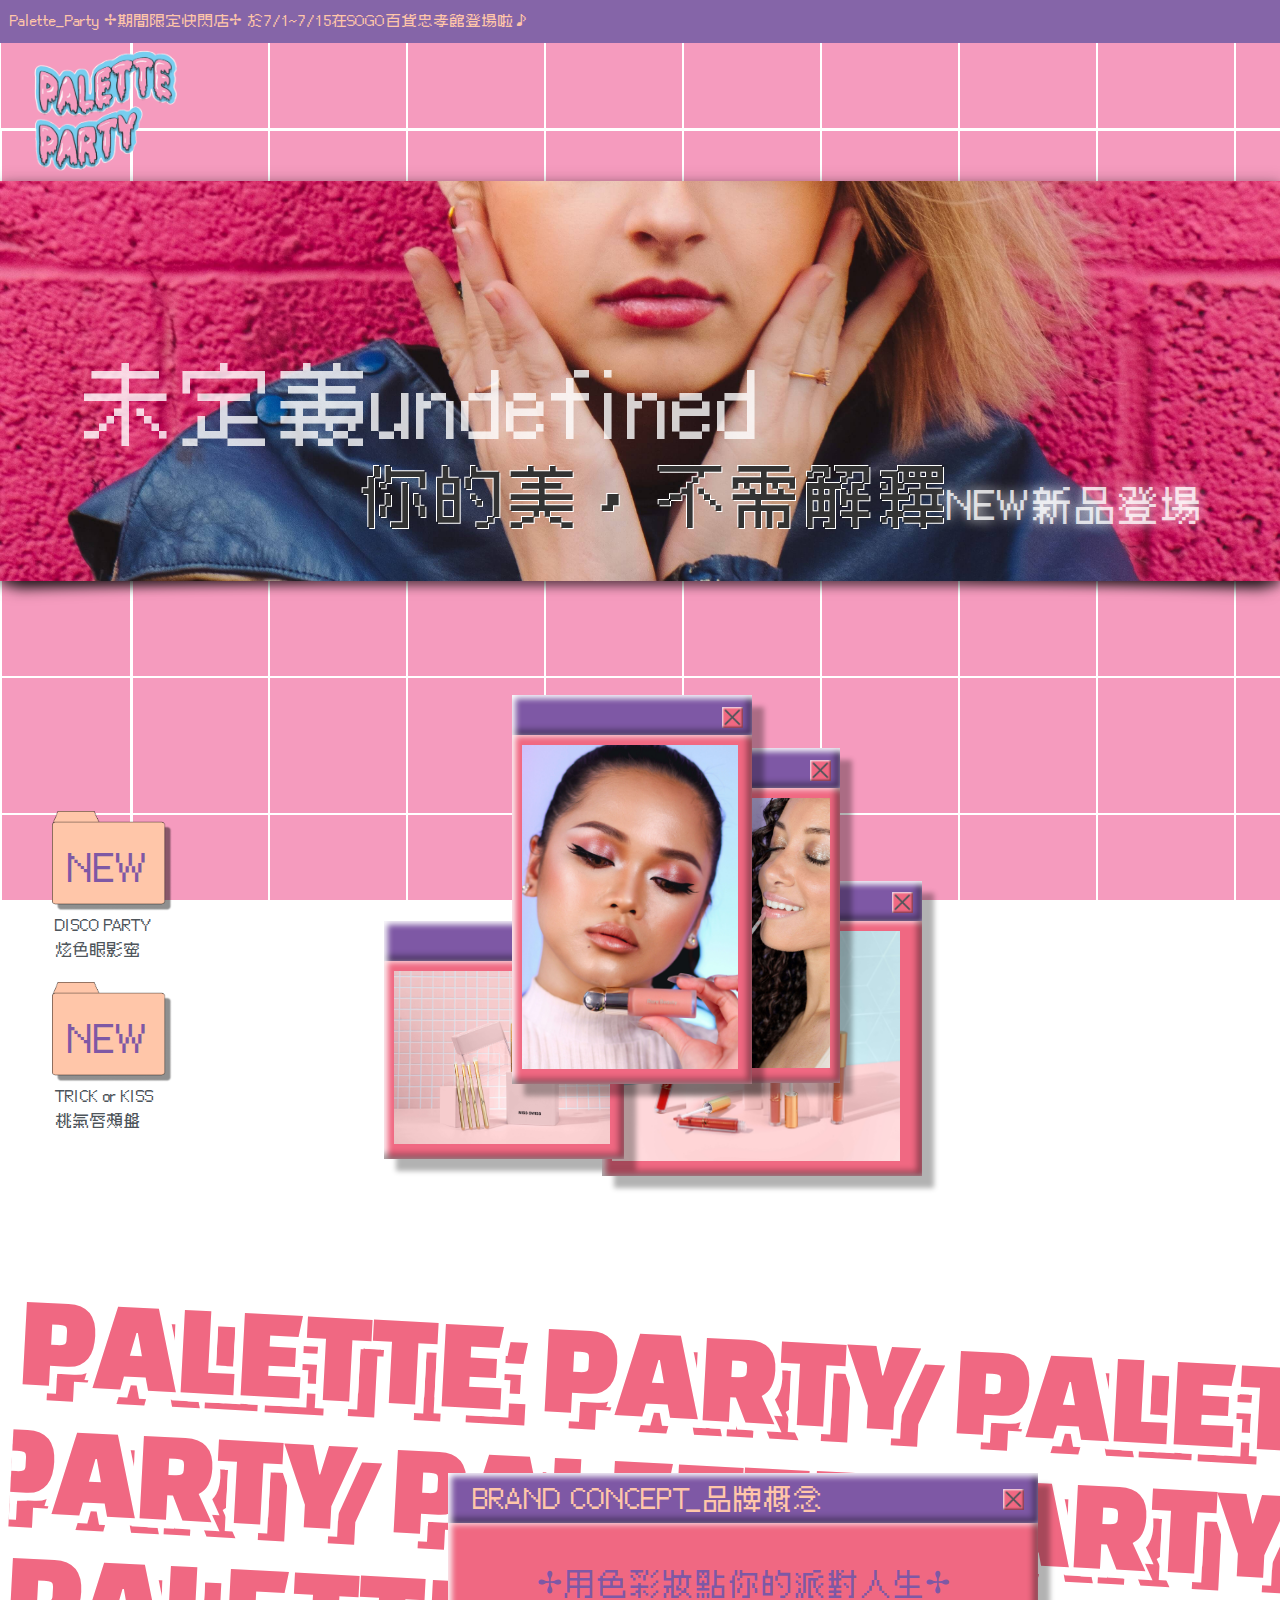
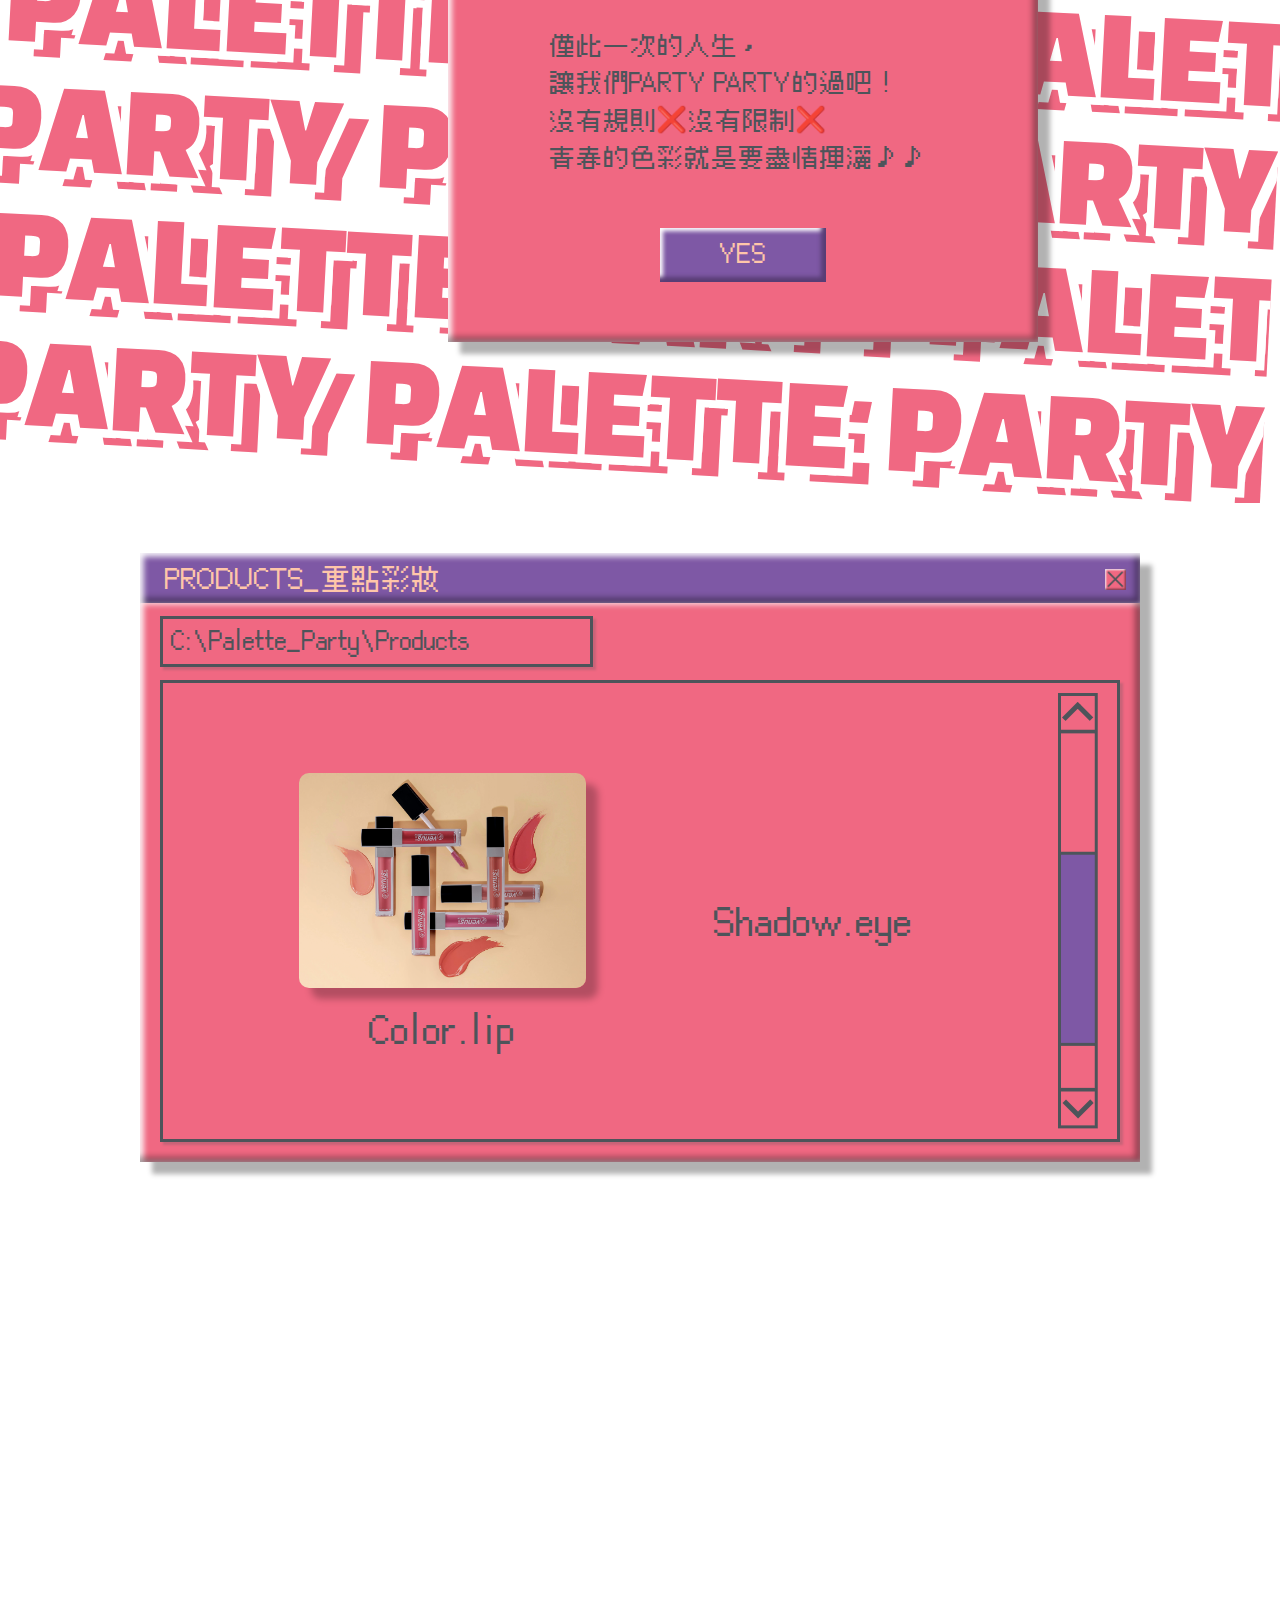
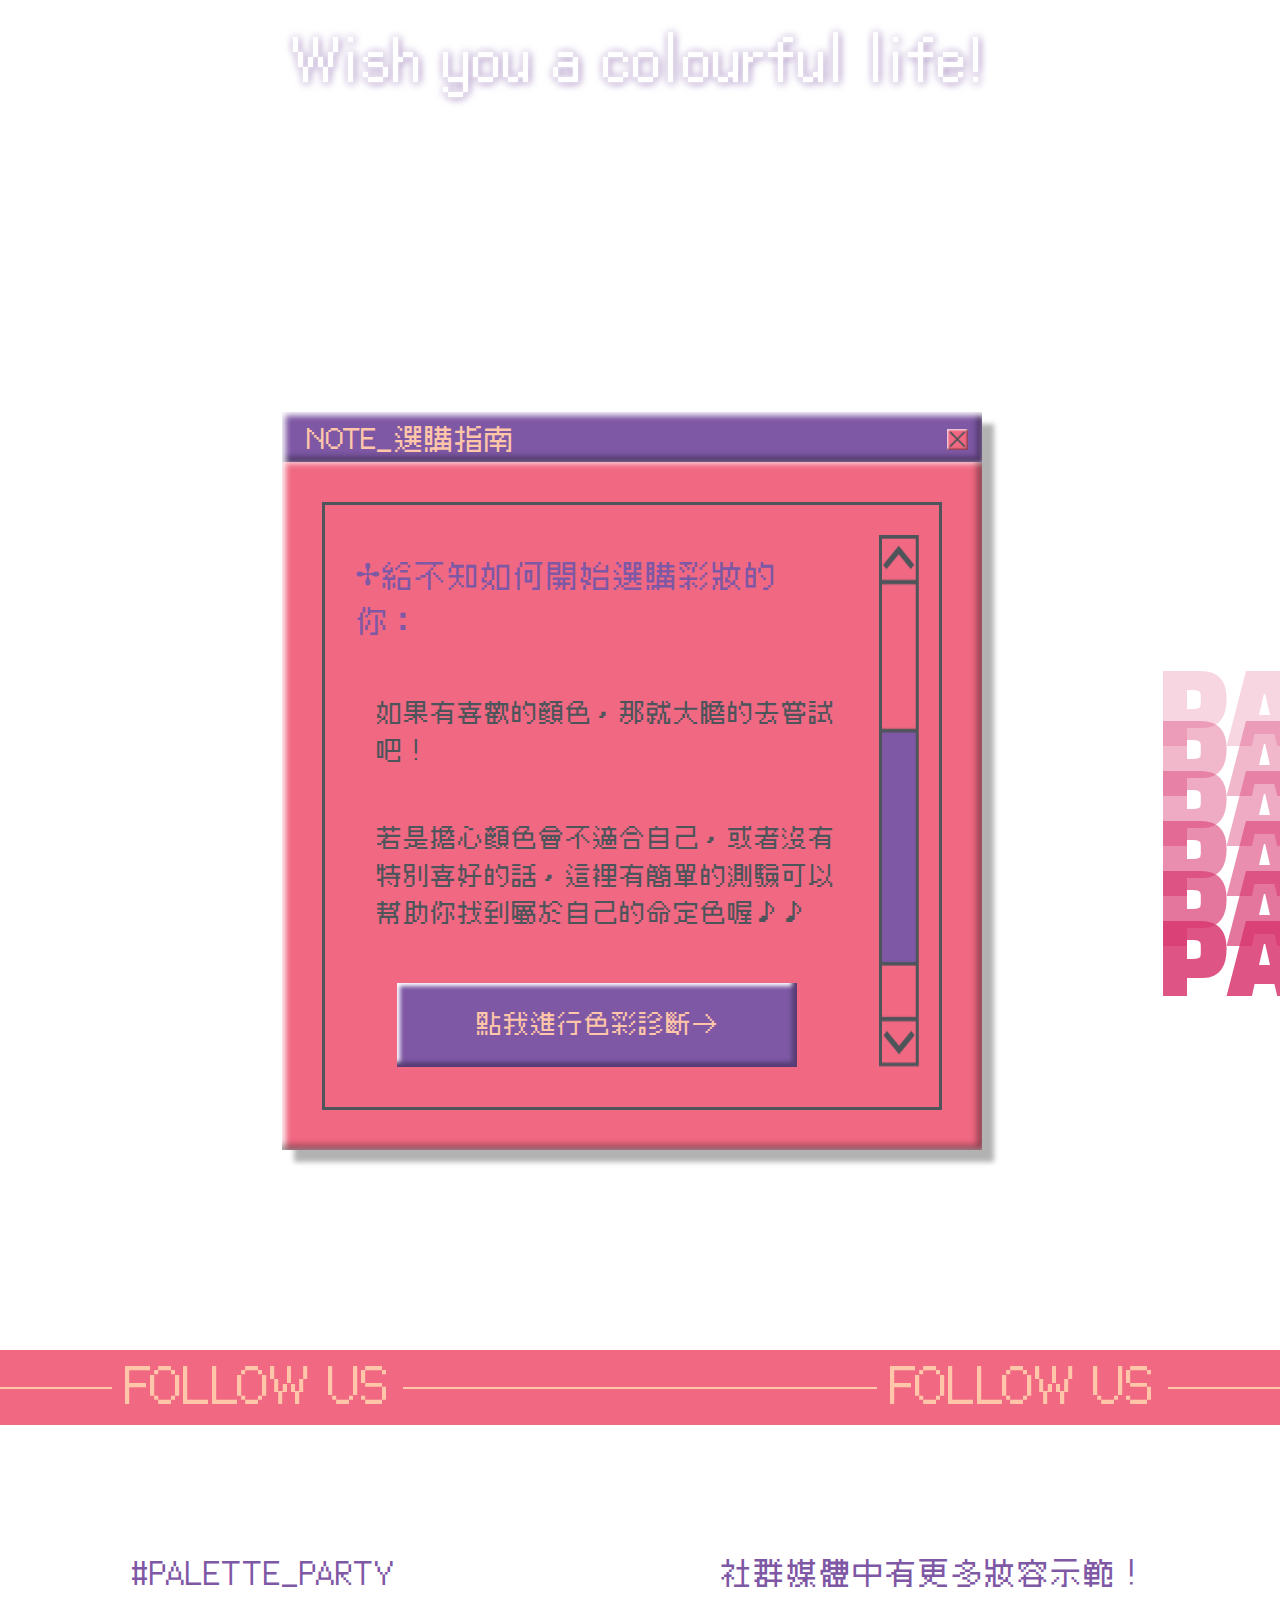
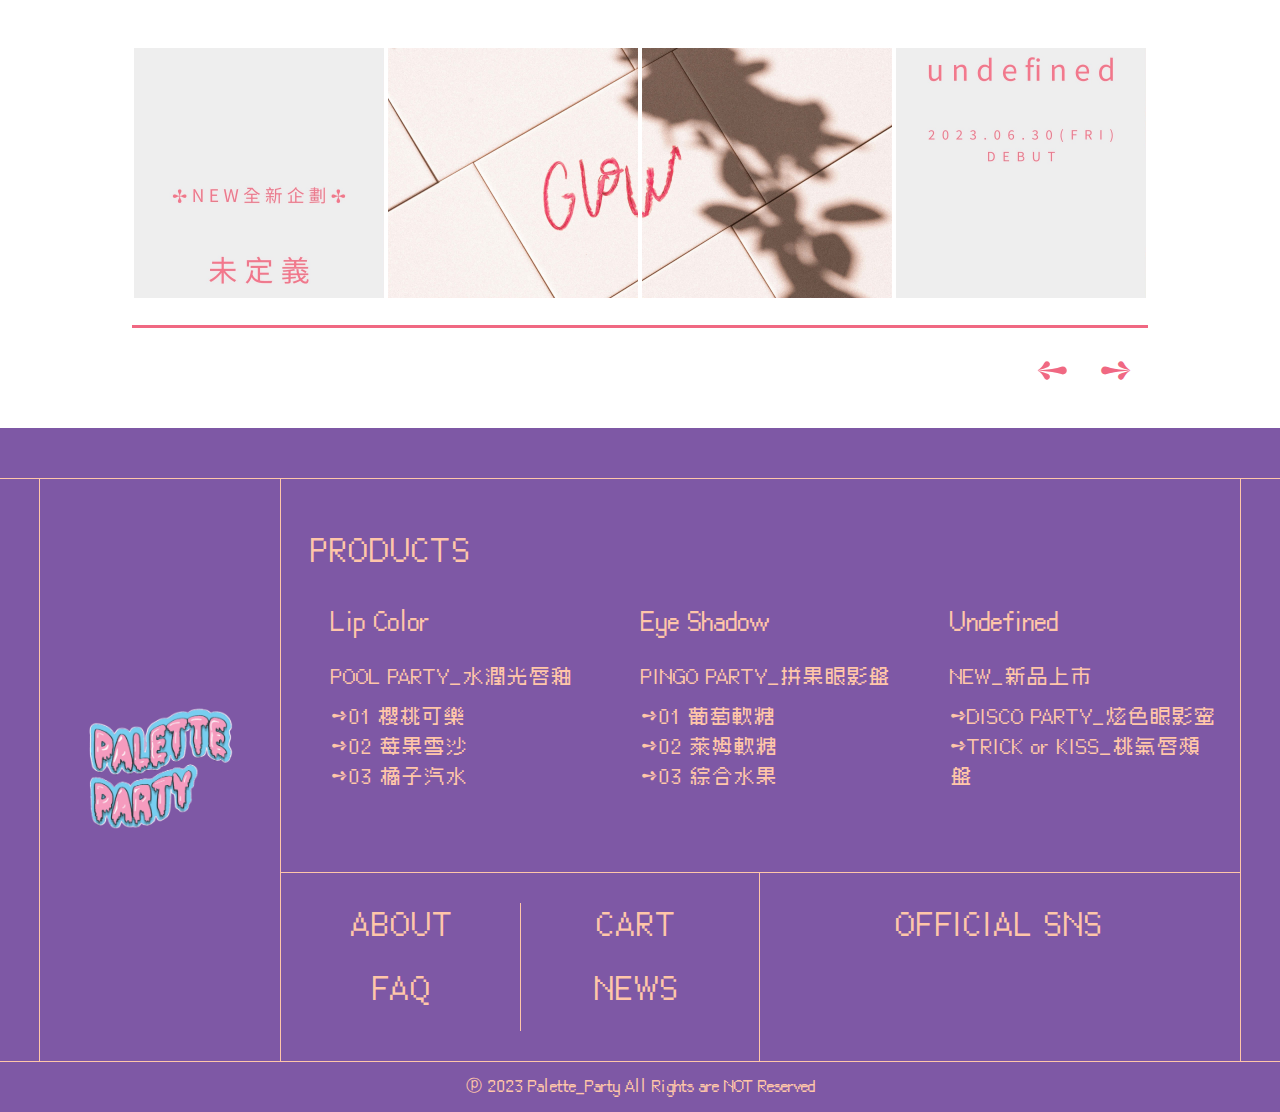
==== index.html @ 434a5155 "再來乙赤" ====
<!DOCTYPE html>
<html lang="en">

<head>
    <meta charset="UTF-8">
    <meta http-equiv="X-UA-Compatible" content="IE=edge">
    <meta name="viewport" content="width=device-width, initial-scale=1.0">
    <title>✢ Palette_Party ✢ Wish you a colourful life!</title>
    <link rel="stylesheet" href="CSS/index.css">
    <link rel="stylesheet" href="https://cdnjs.cloudflare.com/ajax/libs/font-awesome/6.3.0/css/all.min.css"
        integrity="sha512-SzlrxWUlpfuzQ+pcUCosxcglQRNAq/DZjVsC0lE40xsADsfeQoEypE+enwcOiGjk/bSuGGKHEyjSoQ1zVisanQ=="
        crossorigin="anonymous" referrerpolicy="no-referrer" />
    <link rel="preconnect" href="https://fonts.googleapis.com">
    <link rel="preconnect" href="https://fonts.gstatic.com" crossorigin>
    <link href="https://fonts.googleapis.com/css2?family=Black+Han+Sans&display=swap" rel="stylesheet">
    <link rel="icon" href="favicon.ico" type="image/x-icon"/>
    <link rel="shortcut icon" href="favicon.ico" type="image/x-icon"/>        
</head>

<body>
<!---------------------天----------------------> 
    <a href="news.html" class="ticker">Palette_Party ✢期間限定快閃店✢ 於7/1~7/15在SOGO百貨忠孝館登場啦♪</a>
    <header>
        <div>
            <a href="index.html"><img src="IMG/LOGO.png" alt=""></a>
            <ul>
                <li><a href="login.html"><i class="fa-solid fa-user"></i></a></li>
                <li><a href="cart.html"><i class="fa-solid fa-cart-shopping"></i></a></li>
                <li><a href="menu.html"><i class="fa-solid fa-bars"></i></a></li>
            </ul>
        </div>
    </header>
<!---------------------廣告BAR----------------------> 
    <div class="kv">
        <div class="bar">
            <h6>未定義undefined</h6>
            <h5>你的美，不需解釋</h5>
            <h4>NEW新品登場</h4>
        </div>
    </div>
<!---------------------新品互動----------------------> 
    <div class="newwindow">
        <ul>
            <li class="one" >
                <div class="up">
                    <img src="IMG/close.jpg" alt="">
                </div>
                <div class="down">
                    <img src="IMG/wind1.jpg" alt="">
                </div>
            </li>
            <li class="two" >
                <div class="up">
                    <img src="IMG/close.jpg" alt="">
                </div>
                <div class="down">
                    <img src="IMG/wind2.jpg" alt="">
                </div>
            </li>
            <li class="three" >
                <div class="up">
                    <img src="IMG/close.jpg" alt="">
                </div>
                <div class="down">
                    <img src="IMG/wind3.jpg" alt="">
                </div>
            </li>
            <li class="four">
                <div class="up">
                    <img src="IMG/close.jpg" alt="">
                </div>
                <div class="down">
                    <img src="IMG/wind4.jpg" alt="">
                </div>
            </li>
        </ul>
        <div class="filewrap">
            <div class="newfile newfile1">
                <li class="six">
                    <div class="up">
                        <img src="IMG/close.jpg" alt="">
                        <h1>做整條街最靚的仔！</h1>
                    </div>
                    <div class="down">
                        <img src="IMG/2way.jpg" alt="">
                    </div>
                </li>    
                <a href="#">
                    <h4>NEW</h4>
                    <p>DISCO PARTY <br>炫色眼影蜜</p>
                </a>
            </div>
            <div class="newfile newfile2">
                <li class="five">
                    <div class="up">
                        <img src="IMG/close.jpg" alt="">
                        <h1>不吻我，就搗蛋♡</h1>
                    </div>
                    <div class="down">
                        <img src="IMG/cheek.jpg" alt="">
                    </div>
                </li>    
                <a href="#">
                    <h4>NEW</h4>
                    <p>TRICK or KISS  <br>桃氣唇頰盤</p>
                </a>
            </div>
        </div>
    </div>
<!---------------------品牌概念----------------------> 
    <div class="conceptwrap" id="concept">
        <div class="concept" >
            <div class="up">
                <img src="IMG/close.jpg" alt="">
                <h1>BRAND CONCEPT_品牌概念</h1>
            </div>
            <div class="down">
                <h2>✢用色彩妝點你的派對人生✢</h2>
                <p>僅此一次的人生，<br>讓我們PARTY PARTY的過吧！<br>沒有規則❌沒有限制❌<br>青春的色彩就是要盡情揮灑♪♪</p>
                <a class="btnlink" href="#products">YES</a>
            </div>
        </div>
        <div class="ppbackwrap">
            <div class="ppback">
                <h3 class="line1">PALETTE PARTY PALETTE PARTY PALETTE PARTY PALETTE PARTY PALETTE PARTY</h3>
                <h3 class="line2">PALETTE PARTY PALETTE PARTY PALETTE PARTY PALETTE PARTY PALETTE PARTY</h3>
                <h3 class="line3">PALETTE PARTY PALETTE PARTY PALETTE PARTY PALETTE PARTY PALETTE PARTY</h3>
                <h3 class="line4">PALETTE PARTY PALETTE PARTY PALETTE PARTY PALETTE PARTY PALETTE PARTY</h3>
                <h3 class="line5">PALETTE PARTY PALETTE PARTY PALETTE PARTY PALETTE PARTY PALETTE PARTY</h3>
                <h3 class="line6">PALETTE PARTY PALETTE PARTY PALETTE PARTY PALETTE PARTY PALETTE PARTY</h3>
            </div>
        </div>
    </div>
<!---------------------產品----------------------> 
    <div class="product" id="products" >
        <div class="up">
            <img src="IMG/close.jpg" alt="">
            <h1>PRODUCTS_重點彩妝</h1>
        </div>
        <div class="down">
            <span>C:\Palette_Party\Products</span>
            <div>
                <ul>
                    <a href="#">
                        <li>
                            <img src="IMG/lipcolor.jpg" alt="">
                            <p>Color.lip</p>
                        </li>
                    </a>
                    <a href="#">
                        <li>
                        <img src="IMG/eyeshadow.jpg" alt="">
                        <p>Shadow.eye</p>
                        </li>
                    </a>
                </ul>
                <img src="IMG/scroll.png" alt="">
            </div>
        </div>
    </div>
    <div class="viewwrap">
        <div class="view window">
            <div class="up">
                <img src="IMG/close.jpg" alt="">
            </div>
            <div class="down">
                <i class="fa-solid fa-triangle-exclamation"></i>
                <h2>View more?</h2>
                <div>
                    <a class="btnlink" href="#">YES</a>
                    <a class="btnlink" href="#">YES</a>
                </div>
            </div>
        </div>
    </div>
<!---------------------膚色診斷----------------------> 
    <div class="diagnosis">
        <section>Wish you a colourful life!</section>
        <div class="window">
            <div class="up">
                <img src="IMG/close.jpg" alt="">
                <h1> NOTE_選購指南</h1>
            </div>
            <div class="down">
                <div class="diawrap">
                    <div>
                        <h2>✢給不知如何開始選購彩妝的你：</h2>
                        <p>如果有喜歡的顏色，那就大膽的去嘗試吧！</p>
                        <p>若是擔心顏色會不適合自己，或者沒有特別喜好的話，這裡有簡單的測驗可以幫助你找到屬於自己的命定色喔♪♪</p>
                        <a class="btnlink" href="#">點我進行色彩診斷→</a>
                    </div>
                    <img src="IMG/scroll.png" alt="">
                </div>
            </div>
        </div>
    </div>
<!---------------------社群媒體----------------------> 
    <div class="follow">
        <span>FOLLOW US</span>
        <span>
            <a href="#"><i class="fa-brands fa-square-facebook"></i></a>
            <a href="#" target="ig"><i class="fa-brands fa-instagram"></i></a>
            <a href="#"><i class="fa-brands fa-youtube"></i></a>
        </span>
        <span>FOLLOW US</span>
    </div>
    <div class="ins">
        <h2>#PALETTE_PARTY</h2>
        <h2>社群媒體中有更多妝容示範！</h2>
        <ul class="insp">
            <li><i class="fa-brands fa-instagram"></i><a href="https://www.instagram.com/p/Cp22AdmPhdO/?igshid=YmMyMTA2M2Y=" target="ig"><img src="IMG/6.jpg" alt=""></a></li>
            <li><i class="fa-brands fa-instagram"></i><a href="https://www.instagram.com/p/Cp21_yNPqFT/?utm_source=ig_web_copy_link" target="ig"><img src="IMG/5.jpg" alt=""></a></li>
            <li><i class="fa-brands fa-instagram"></i><a href="#"><img src="IMG/4.jpg" alt=""></a></li>
            <li><i class="fa-brands fa-instagram"></i><a href="#"><img src="IMG/3.jpg" alt=""></a></li>
            <li><i class="fa-brands fa-instagram"></i><a href="#"><img src="IMG/2.jpg" alt=""></a></li>
            <li><i class="fa-brands fa-instagram"></i><a href="#"><img src="IMG/1.jpg" alt=""></a></li>
        </ul>
        <ul class="arrow">
            <li>➺</li>
            <li>➺</li>
        </ul>
    </div>
<!---------------------地----------------------> 
    <footer>
        <div class="footerwrap">
            <div>
                <img src="IMG/LOGO.png" alt="">
            </div>
            <div class="prodlist">
                <h3>PRODUCTS</h3>
                <ul>
                    <li>
                        <h4>Lip Color</h4>
                        <p>POOL PARTY_水潤光唇釉</p>
                        <a href="#">➺01 櫻桃可樂</a>
                        <a href="#">➺02 莓果雪沙</a>                             
                        <a href="#">➺03 橘子汽水</a>
                    </li>
                    <li>
                        <h4>Eye Shadow</h4>
                        <p>PINGO PARTY_拼果眼影盤</p>
                        <a href="#">➺01 葡萄軟糖</a>
                        <a href="#">➺02 萊姆軟糖</a>                             
                        <a href="#">➺03 綜合水果</a>
                    </li>
                    <li>
                        <h4>Undefined</h4>
                        <p>NEW_新品上市</p>
                        <a href="#">➺DISCO PARTY_炫色眼影蜜</a>
                        <a href="#">➺TRICK or KISS_桃氣唇頰盤</a>                             
                    </li>
                </ul>
            </div>
            <div class="page">
                <h3><a href="#concept">ABOUT</a></h3>
                <h3><a href="cart.html">CART</a></h3>
                <h3><a href="faq.html">FAQ</a></h3>
                <h3><a href="news.html">NEWS</a></h3>        
            </div>
            <div class="snslist">
                <h3>OFFICIAL SNS</h3>
                <ul>
                    <li><a href="#"><i class="fa-brands fa-square-facebook"></i></a></li>
                    <li><a href="https://www.instagram.com/palette._.party._.official/" target="ig"><li><i class="fa-brands fa-instagram"></i></a></li>
                    <li><a href="#"><li><i class="fa-brands fa-youtube"></i></a></li>
                </ul>
            </div>
        </div>
    </footer>
    <div class="copyright">
        ⓟ 2023 Palette_Party All Rights are NOT Reserved
    </div>

</body>

</html>
---- CSS/index.css ----
@import url(reset.css);
@import url(global.css);

/* ----------------------廣告BAR-------------------- */
.kv{
    margin-bottom: 100px;
}

.kv .bar{
    max-width: 1400px;
    margin: 0 auto;
    background-image: url(../IMG/kvbar.jpg);
    background-size: cover;
    background-position: center center;
    padding: 200px 0;
    position: relative;
    box-shadow: 0 5px 10px rgba(0, 0, 0, 0.551),1px 0 15px rgba(0, 0, 0, 0.203);
}

.kv .bar:before, .kv .bar:after{
    z-index: -1;
    position: absolute;
    content: "";
    bottom: 15px;
    left: 10px;
    width: 50%;
    top: 80%;
    max-width:300px;
    background: rgba(0, 0, 0, 0.55);
    -webkit-box-shadow: 0 15px 15px rgba(0, 0, 0, 0.532);
    -moz-box-shadow: 0 15px 15px rgba(0, 0, 0, 0.593);
    box-shadow: 0 15px 15px rgba(0, 0, 0, 0.615);
    -webkit-transform: rotate(-3deg);
    -moz-transform: rotate(-3deg);
    -o-transform: rotate(-3deg);
    -ms-transform: rotate(-3deg);
    transform: rotate(-3deg);
}

.kv .bar:after{
    -webkit-transform: rotate(3deg);
    -moz-transform: rotate(3deg);
    -o-transform: rotate(3deg);
    -ms-transform: rotate(3deg);
    transform: rotate(3deg);
    right: 10px;
    left: auto;
}


.kv h6{
    font-size: 90px;
    color: rgba(255, 255, 255, 0.8);
    position: absolute;
    top: 40%;
    left: 6%;
    animation: in;
    animation-duration:2s;

}

@keyframes in{
    from{
        left: -6%;
        opacity: 0;
    }
    to{
    left: 6%;
    opacity: 1;
    }
}

.kv h5{
    font-size: 68px;
    color: rgba(0, 0, 0, 0.8);
    position: absolute;
    top: 67%;
    left: 51%;
    transform: translateX(-50%);
    animation: show;
    animation-duration: 2.5s;
    text-shadow: 1px 1px 0 white, -1px -1px 0 white;
}

@keyframes show{
    0%{
        opacity: 0;
    }
    99%{
        opacity: 0;
    }
    100%{
        opacity: 1;
    }
}

.kv h4{
    font-size: 40px;
    color: rgba(255, 255, 255, 0.8);
    text-shadow: 0 0 0.3em #fff;
    position: absolute;
    left: 74%;
    top: 74%;
    animation: in2;
    animation-duration: 2s;
}

@keyframes in2{
    from{
        left: 79%;
        opacity: 0;
    }
    to{
        left: 74%;
        opacity: 1;
    }
}

/* .kv h6::before{
    content: '';
    height: 1px;
    top: 50%;
    left: -60%;
    position: absolute;
    background: white;
    width: 60%;
}

.kv h4::after{
    content: '';
    height: 1px;
    top: 50%;
    position: absolute;
    background: white;
    width: 160%;
} */

/* ----------------------新品互動-------------------- */

.newwindow ul{
    /* background-color: #fff; */
    position: relative;
    padding: 40px;
    width: 1200px;
    margin: 0 auto;

}

.newwindow li{
    width: 240px;
    /* box-shadow: inset 3px 3px 4px white;
    box-shadow: inset -5px -5px 4px #7E58A5; */
    box-shadow: 12px 12px 5px rgba(0, 0, 0, 0.3);

}


.up{
    background-color: #7E58A5;
    display: flex;
    flex-direction: row-reverse;
    justify-content: space-between;
    box-shadow: inset 3px 3px 6px white ,inset 3px 3px 6px rgba(255, 255, 255, 0.194) ,inset -5px -5px 6px rgba(0, 0, 0, 0.4);
    height: 30px;
}

.up img {
    height: 70%;
    margin-top: 4px;
    margin-right: 4px;
}

.down{
    background-color:#F06882 ;
    box-shadow: inset 3px 3px 6px rgba(255, 255, 255, 0.194) ,inset -5px -5px 6px rgba(0, 0, 0, 0.4),inset 3px 0 6px white;
}

.down img{
    width: 90%;
    margin: 10px;
}

.newwindow ul .one{
    position: absolute;
    top: 18%;
    left: 40%;
    z-index: 4;
}

.newwindow ul .two{
    width: 200px;
    position: absolute;
    top: 84%;
    left: 50%;
    z-index: 3;
}

.newwindow ul .three{
    position: absolute;
    top: 300%;
    left: 30%;
    z-index: 2;
}


.newwindow ul .four{
    width: 320px;
    position: absolute;
    top: 250%;
    left: 47%;
    z-index: 1;
}    

.newwindow ul .five{
    width: 320px;
    position: absolute;
    top: 324%;
    left: 30%;
    z-index: 6;
    display: none;

}

.filewrap{
    display: flex;
    flex-direction: column;
    align-items: flex-start;
    width: 1200px;
    margin: 50px auto;
    /* background-color: #fff; */
}

.newfile p{
    font-size: 16px;
    color: #4D545A;
    margin-left: 15px;
}

.newfile a{
    text-decoration: none;
}

.newfile h4{
    background-image: url(../IMG/file.png);
    background-size:120px 100px;
    background-repeat: no-repeat;
    padding: 30px;
    padding-left: 16px;
    padding-bottom:  16px;
    font-size: 38px;
    margin-left: 12px;
    color: #7E58A5;
    text-align: left;
}

.newfile:hover{
    transform:scale(1.05);
    border: #583D74 3px dashed;
}

.newfile{
    position: relative;
    z-index: 1;
    margin-bottom: 20px;
}


.newfile1 .six{
    width: 200px;
    text-align: center;
    list-style: none;
    position: absolute;
    top: 0%;
    left: 380%;
    transition: .7s;
    opacity: 0;
}

.newfile1:hover .six{
    opacity: 1;
    width: 500px;
    font-size: 25px;
    top: -52%;
    left: 232%;
}

.newfile:hover{
    z-index: 6;
}

.newfile2 .five{
    width: 200px;
    text-align: center;
    list-style: none;
    position: absolute;
    top: -107%;
    left: 380%;
    transition: .7s;
    opacity: 0;
}

.newfile2:hover .five{
    opacity: 1;
    width: 500px;
    top: -152%;
    left: 233%;
    font-size: 25px;

}

.newfile .up h1{
    color: #FFC6A9;
    font-size: 20px;
    margin-left: 15px;
    margin-top: 5px;
}

/* ----------------------品牌概念-------------------- */

.ppbackwrap{
    overflow: hidden;
}

.ppback{
    padding: 400px;
    margin-top: 100px;
    position: relative;
    font-size: 110px;
    letter-spacing: 12%;
    font-family: 'Black Han Sans', sans-serif;
    white-space: nowrap;
    overflow: hidden;
    color: #F06882;
    text-shadow: 8px 8px 0 white, -8px -8px 0 white, -8px 8px 0 white, 8px -8px 0 white,25px 15px 0 #F06882;
    transform:rotate(3deg)
}

.ppback h3:nth-child(odd){
    position: absolute;
    left: 0%;
    animation: rightTOleft;
    animation-duration: 37s;
    animation-iteration-count: infinite;
    animation-timing-function: linear;
}

@keyframes rightTOleft{
    from{
        left: 0%;
    }
    to{
        left: -100%;
    }
}

.ppback h3:nth-child(even){
    position: absolute;
    right: 0%;
    animation: leftTOright;
    animation-duration: 37s;
    animation-iteration-count: infinite;
    animation-timing-function: linear;
}

@keyframes leftTOright{
    from{
        right: 0%;
    }
    to{
        right: -100%;
    }
} 

.ppback .line1{position: absolute; top: 0;}
.ppback .line2{position: absolute; top: 16%;}
.ppback .line3{position: absolute; top: 32%;}
.ppback .line4{position: absolute; top: 48%;}
.ppback .line5{position: absolute; top: 64%;}
.ppback .line6{position: absolute; top: 80%;}

.conceptwrap{
    position: relative;
    /* background-color: #ffffff32; */
}

.concept{
    width: 590px;
    position: absolute;
    top: 30%;
    left: 35%;
    box-shadow: 12px 12px 5px rgba(0, 0, 0, 0.3);
    z-index: 6;
}

.concept .up{
    padding: 10px;
}

.concept .down{
    padding: 20px;
    padding-bottom: 60px;
    text-align: center;
}

.concept .down h2{
    font-size: 30px;
    color: #7E58A5;
    margin: 20px 0;
}

.concept .down p{
    font-size: 25px;
    color: #4D545A;
    text-align-last: left;
    margin: 0 80px 50px;
}

html{
    scroll-behavior: smooth;
}

/* ----------------------產品-------------------- */

.product{
    width: 1000px;
    margin: 50px auto;
    box-shadow: 12px 12px 5px rgba(0, 0, 0, 0.3);
}

.product .up{
    padding: 10px;
}

.product span{
    font-size: 25px;
    color: #4D545A;
    border: #4D545A 3px solid;
    box-shadow: #4d545a3c  3px 3px 2px ;
    padding: 8px;
    padding-right: 120px;
}

.product .down{
    padding: 20px;
}
.product .down div{
    display: flex;
    justify-content:space-around;
    border: #4D545A 3px solid;
    box-shadow: #4d545a3c  3px 3px 2px ;
    margin-top: 20px;
}

.product .down ul{
    display: flex;
    justify-content:space-evenly;
    align-items: center;
    width: 90%;
}

.product .down ul li:hover {
    transform:scale(1.05);
    border: #583D74 3px dashed;

}

.product .down div img{
    width: 40px;
}

.product .down ul li img{
    width:287px;
    border-radius: 10px;
    box-shadow: rgba(0, 0, 0, 0.25)  12px 11px 7px ;
}

.product .down ul li p{
    color: #4D545A;
    font-size: 38px;
    text-align: center;
}

.view{
    width: 406px;
    text-align: center;
    position: absolute;
    top: -125px;
    right: 600px;
    animation: jump;
    animation-duration: 1.8s;
    animation-iteration-count: infinite;
    animation-fill-mode:forwards;
    opacity: 0;
}

@keyframes jump{
    from{
        opacity: 0;
    }
    to{
        opacity: 1;
    }
}

.view i{
    color:#FFC6A9;
    font-size: 72px;
}

.view h2{
    font-size: 30px;
}

.view .down{
    padding: 20px;
}

.view .down div{
    display: flex;
}


.view .down a{
    margin: 0 20px;
    transform: scaleY(.9);
}

.viewwrap{
    position: relative;
}

/* ---------------------膚色診斷--------------------- */

.diagnosis section{
    background-image: url(../IMG/visual.jpg);
    background-attachment: fixed;
    width: 1200px;;
    height: 400px;
    margin: 300px auto 150px;
    background-size: contain;
    background-position: center center;
    background-repeat: no-repeat;
    font-size: 60px;
    color: #ffffff;
    text-shadow:0px 0px 5px #ffffff,1px 1px 8px #7E58A5;
    text-align: center;
    line-height: 400px;

    animation: colourful;
    animation-duration: 5s;
    animation-iteration-count: infinite;
    animation-timing-function:step-start
}

@keyframes colourful{
    20%{
        color: #ffffff;
    }
    40%{
        color: #F59BBE;
    }
    60%{
        color: #FFC6A9;
    }
    80%{
        color: #F06882;
    }
    100%{
        color: #7E58A5;
    }
}

.diagnosis .window{
    width: 700px;
    margin-left: 22%;
    position: relative;
}

.diagnosis .window::before{
    content: "PARTY";
    position: absolute;
    font-size: 100px;
    font-family:'Black Han Sans', sans-serif;
    color: #d93971db;
    text-shadow:#d93971b2 0 -50px,#d9397192 0 -100px,#d939716c 0 -150px,#d939715d 0 -200px,#d9397136 0 -250px,#ffffff21 0 -300px;
}

.diagnosis .window::before{
    top:65% ;
    left: 125%;
}

.diagnosis .down{
    padding: 20px;
}

.diagnosis .up{
    padding: 10px;
}

.diagnosis .down h2{
    font-size: 30px;
    color: #7E58A5;
    margin: 50px 30px ;
}

.diagnosis .down p{
    font-size: 25px;
    color: #4D545A;
    text-align-last:left;
    margin: 0 30px 50px 50px;
    display: block;
}


.diagnosis .down img{
    width: 45px;
    padding: 20px 10px 20px 0;
}

.diagnosis .down .diawrap{
    display: flex;
    border: #4D545A 3px solid;
    margin: 20px;
    padding-bottom: 10px;
}

.diagnosis a{
    display: block;
    width: 370px;
    text-align: center;
    margin: 30px auto;
    padding: 15px;
}

/* ---------------------社群媒體--------------------- */

.follow{
    margin: 100px 0;
    margin-top: 200px;
    background-color: #F06882;
    color: #FFC6A9;
    font-size: 50px;
    text-align: center;
    display: flex;
    justify-content: space-around;
    overflow: hidden;
}

.follow span{
    position: relative;
}

.follow span::before,
.follow span::after{
    content: "";
    background: #FFC6A9;
    position: absolute;
    top: 50%;
    width: 100%;
    height: 2px;
}

.follow span::before{
    left: 105%; 
}

.follow span::after{
    right: 105%;
}

.follow a{
    color: #FFC6A9;
    transition: .2s;
}

.follow a:hover{
    color: #ffd7c4;
}

.ins{
    display: grid;
    grid-template-columns: 1fr 1fr 1fr 1fr;
    grid-template-rows: 1fr 3fr 1fr;
    width: 1016px;
    margin: 0 auto;
}

.ins h2:first-child{
    grid-column:1/2;
    line-height: 100px;
}

.ins h2:nth-child(2){
    grid-column:3/5;
    text-align: right;
    line-height: 100px;
}

.ins .insp{
    display: flex;
    grid-column: 1/5;
    grid-row: 2/3;
    border-bottom: 3px solid #F06882;
    padding: 20px 0;
    overflow: hidden;
}

.ins .insp li{
    position: relative;
}

.insp i{
    position: absolute;
    color: white;
    font-size: 28px;
    top: 50%;
    left: 50%;
    transform: translate(-50%,-50%);
    z-index: 6;
    transition: .5s;
    display: none;
}

.ins .insp img{
    width: 250px;
    padding: 2px;
    transition: .5s;
}

.ins .arrow {
    grid-column: 4/5;
    grid-row: 3/4;
    color: #F06882;
    display: flex;
    font-size: 40px;
    justify-content: end;
    align-items: baseline;
}

.ins .arrow li{
    padding: 15px;
    cursor: pointer;
}

.ins .arrow li:hover{
    color: #ff6c87;
}

.ins .arrow li:first-child{
    transform: rotateY(180deg);
}

.ins .insp li:hover img{
    filter: brightness(.4);
}

.ins .insp li:hover i{
    display: block;
}
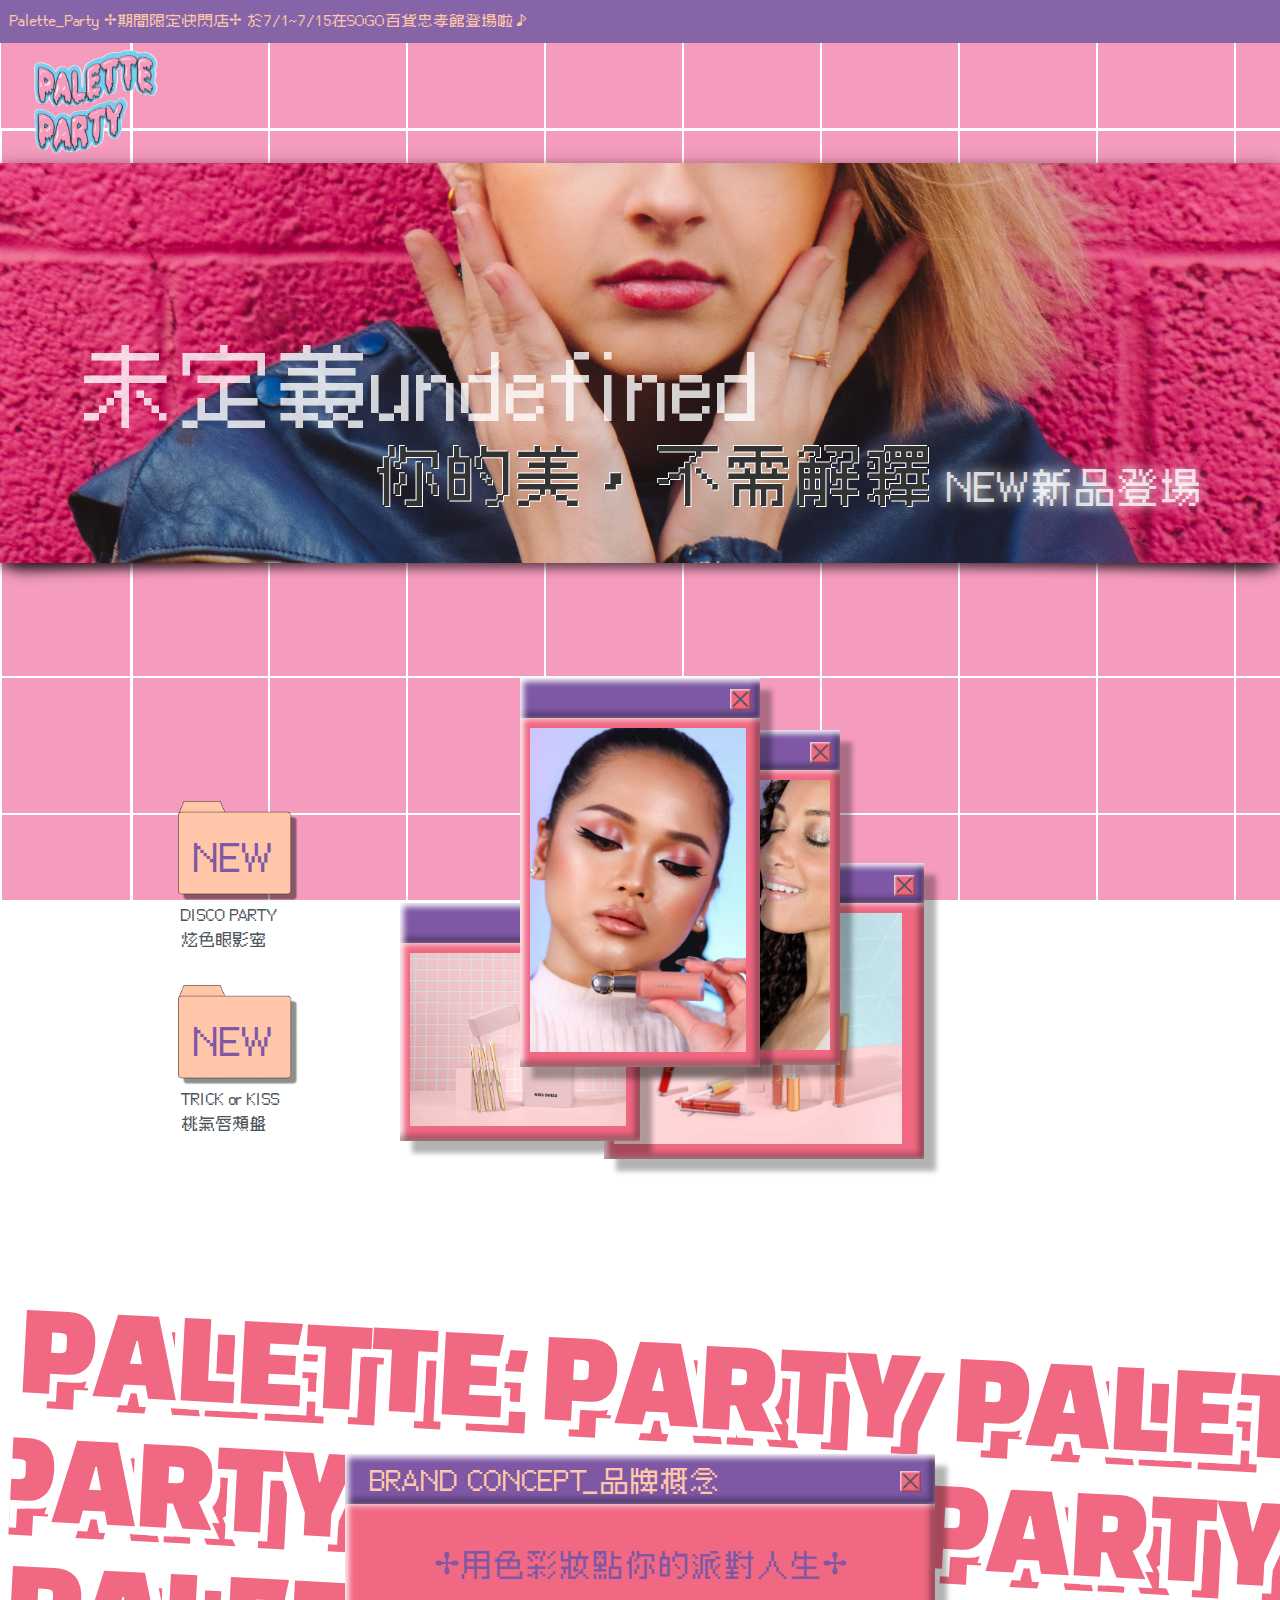
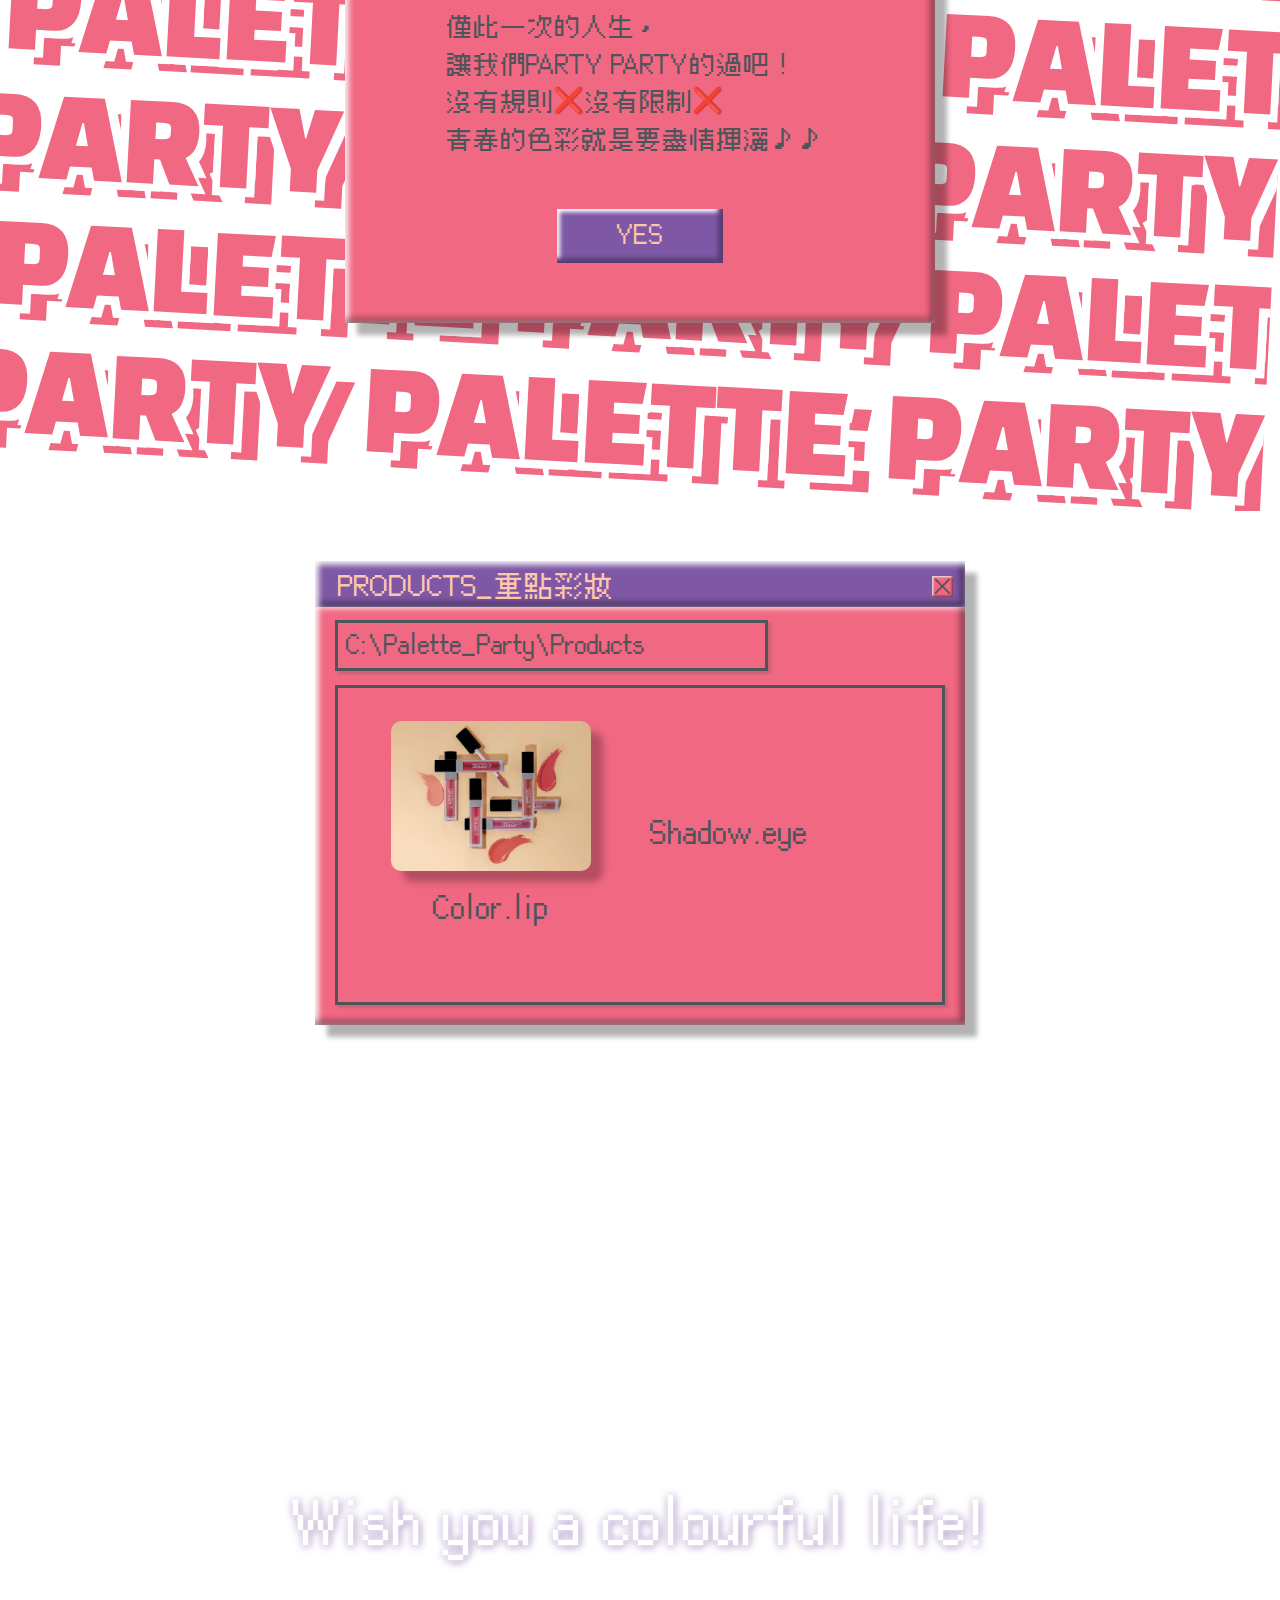
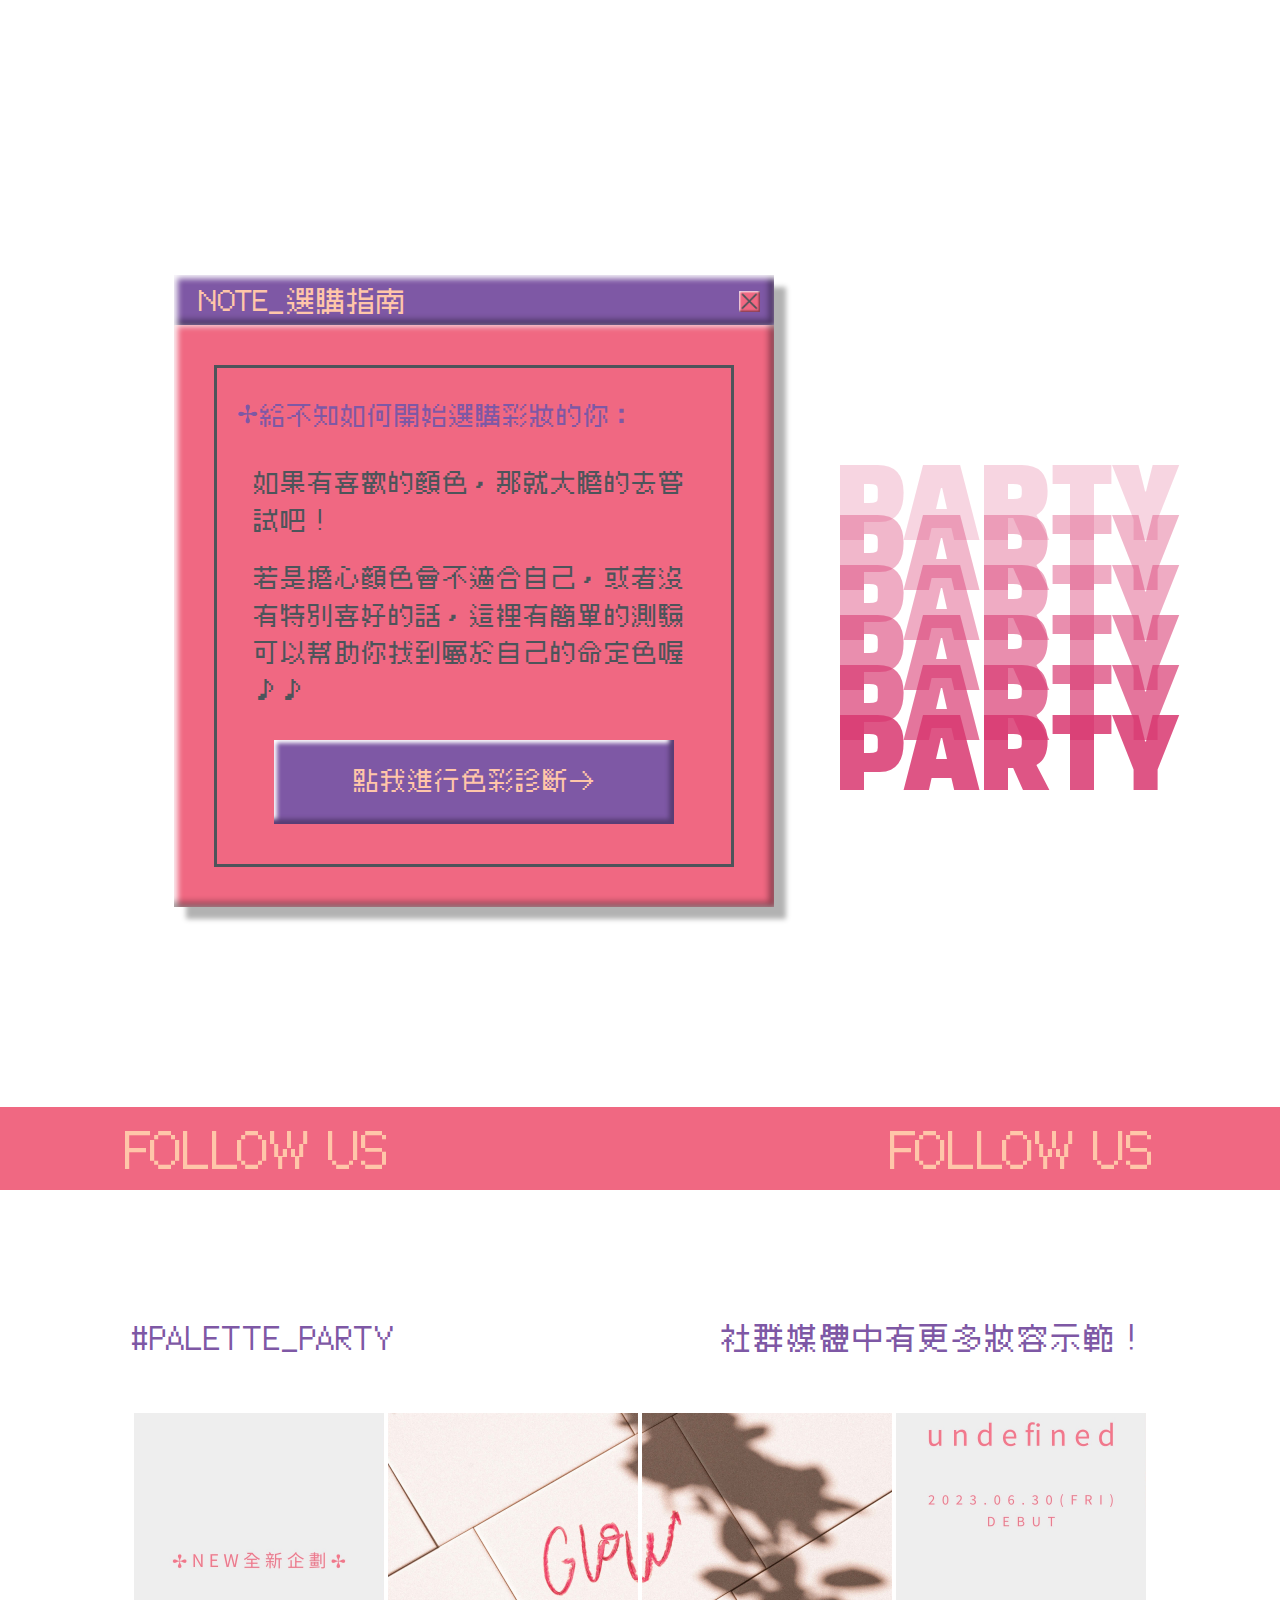
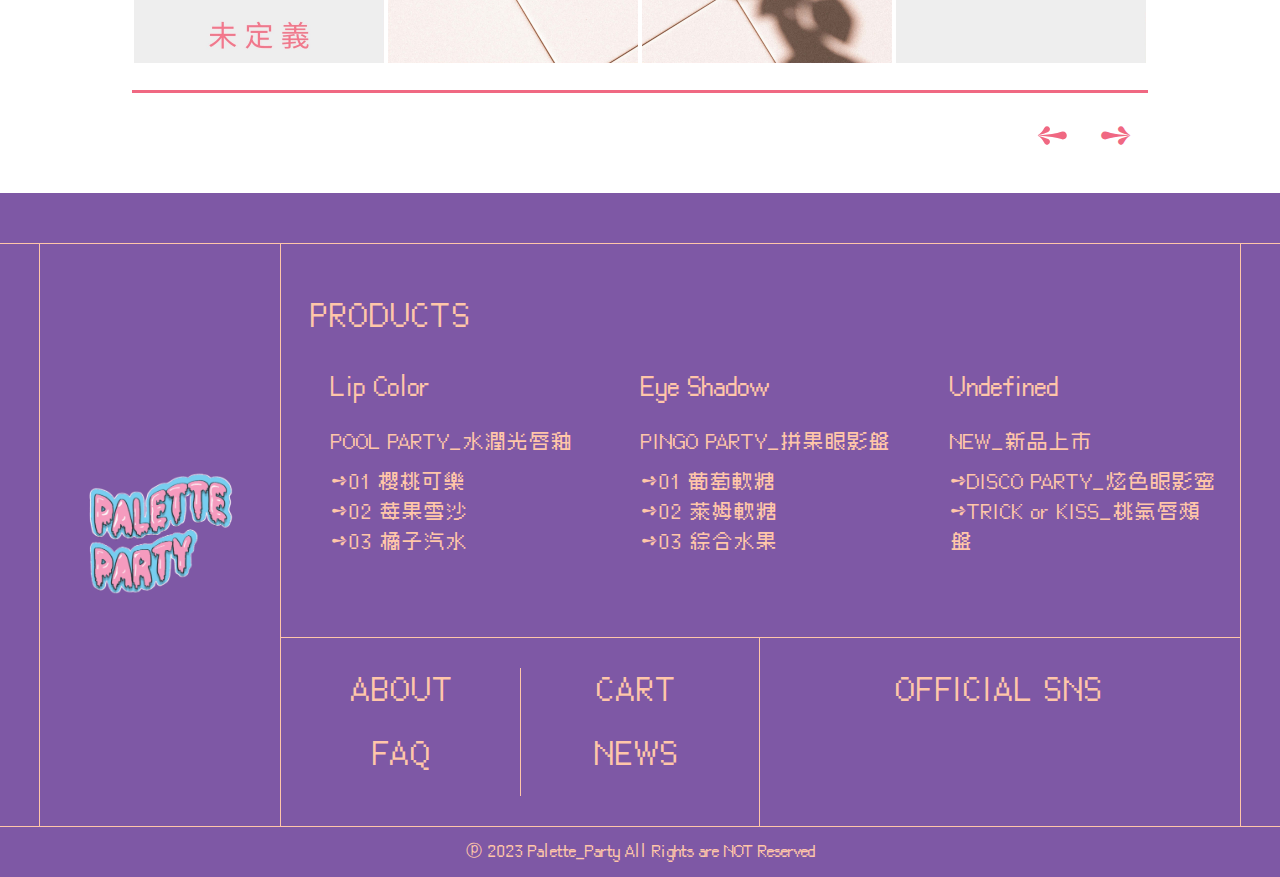
==== commit 0672c476: "new" ====
--- a/index.html
+++ b/index.html
@@ -14,10 +14,18 @@
     <link rel="preconnect" href="https://fonts.gstatic.com" crossorigin>
     <link href="https://fonts.googleapis.com/css2?family=Black+Han+Sans&display=swap" rel="stylesheet">
     <link rel="icon" href="favicon.ico" type="image/x-icon"/>
-    <link rel="shortcut icon" href="favicon.ico" type="image/x-icon"/>        
+    <link rel="shortcut icon" href="favicon.ico" type="image/x-icon"/>
+    <style>
+        .container{
+            /* overflow: hidden; */
+            max-width: 1920px;
+            margin: 0 auto;
+        }
+    </style>        
 </head>
 
 <body>
+<div class="container">
 <!---------------------天----------------------> 
     <a href="news.html" class="ticker">Palette_Party ✢期間限定快閃店✢ 於7/1~7/15在SOGO百貨忠孝館登場啦♪</a>
     <header>
@@ -82,7 +90,7 @@
                         <h1>做整條街最靚的仔！</h1>
                     </div>
                     <div class="down">
-                        <img src="IMG/2way.jpg" alt="">
+                        <a href=""><img src="IMG/2way.jpg" alt=""></a>
                     </div>
                 </li>    
                 <a href="#">
@@ -97,7 +105,7 @@
                         <h1>不吻我，就搗蛋♡</h1>
                     </div>
                     <div class="down">
-                        <img src="IMG/cheek.jpg" alt="">
+                        <a href=""><img src="IMG/cheek.jpg" alt=""></a>
                     </div>
                 </li>    
                 <a href="#">
@@ -108,8 +116,8 @@
         </div>
     </div>
 <!---------------------品牌概念----------------------> 
-    <div class="conceptwrap" id="concept">
-        <div class="concept" >
+    <div class="conceptwrap" >
+        <div class="concept" id="concept">
             <div class="up">
                 <img src="IMG/close.jpg" alt="">
                 <h1>BRAND CONCEPT_品牌概念</h1>
@@ -139,7 +147,6 @@
         </div>
         <div class="down">
             <span>C:\Palette_Party\Products</span>
-            <div>
                 <ul>
                     <a href="#">
                         <li>
@@ -153,12 +160,15 @@
                         <p>Shadow.eye</p>
                         </li>
                     </a>
+                    <a href="#">
+                        <li>
+                        <img src="IMG/eyeshadow.jpg" alt="">
+                        <p>Shadow.eye</p>
+                        </li>
+                    </a>
                 </ul>
-                <img src="IMG/scroll.png" alt="">
-            </div>
-        </div>
-    </div>
-    <div class="viewwrap">
+        </div>
+            <div class="viewwrap">
         <div class="view window">
             <div class="up">
                 <img src="IMG/close.jpg" alt="">
@@ -172,6 +182,8 @@
                 </div>
             </div>
         </div>
+    </div>
+
     </div>
 <!---------------------膚色診斷----------------------> 
     <div class="diagnosis">
@@ -189,7 +201,6 @@
                         <p>若是擔心顏色會不適合自己，或者沒有特別喜好的話，這裡有簡單的測驗可以幫助你找到屬於自己的命定色喔♪♪</p>
                         <a class="btnlink" href="#">點我進行色彩診斷→</a>
                     </div>
-                    <img src="IMG/scroll.png" alt="">
                 </div>
             </div>
         </div>
@@ -270,7 +281,7 @@
     <div class="copyright">
         ⓟ 2023 Palette_Party All Rights are NOT Reserved
     </div>
-
+</div>
 </body>
 
 </html>--- a/CSS/index.css
+++ b/CSS/index.css
@@ -49,7 +49,8 @@
 
 
 .kv h6{
-    font-size: 90px;
+    font-size: 9rem;
+    width: fit-content;
     color: rgba(255, 255, 255, 0.8);
     position: absolute;
     top: 40%;
@@ -71,7 +72,7 @@
 }
 
 .kv h5{
-    font-size: 68px;
+    font-size: 6.5rem;
     color: rgba(0, 0, 0, 0.8);
     position: absolute;
     top: 67%;
@@ -95,7 +96,7 @@
 }
 
 .kv h4{
-    font-size: 40px;
+    font-size: 4rem;
     color: rgba(255, 255, 255, 0.8);
     text-shadow: 0 0 0.3em #fff;
     position: absolute;
@@ -116,31 +117,16 @@
     }
 }
 
-/* .kv h6::before{
-    content: '';
-    height: 1px;
-    top: 50%;
-    left: -60%;
-    position: absolute;
-    background: white;
-    width: 60%;
-}
-
-.kv h4::after{
-    content: '';
-    height: 1px;
-    top: 50%;
-    position: absolute;
-    background: white;
-    width: 160%;
-} */
-
+.kv h6,.kv h5,.kv h4{
+    white-space:nowrap
+}
 /* ----------------------新品互動-------------------- */
 
 .newwindow ul{
     /* background-color: #fff; */
     position: relative;
     padding: 40px;
+    box-sizing: border-box;
     width: 1200px;
     margin: 0 auto;
 
@@ -226,18 +212,22 @@
     flex-direction: column;
     align-items: flex-start;
     width: 1200px;
+    height: 368px;
+    box-sizing: border-box;
     margin: 50px auto;
     /* background-color: #fff; */
+    position: relative;
 }
 
 .newfile p{
-    font-size: 16px;
+    font-size: 1.6rem;
     color: #4D545A;
     margin-left: 15px;
 }
 
 .newfile a{
     text-decoration: none;
+    /* position:absolute ; */
 }
 
 .newfile h4{
@@ -247,7 +237,7 @@
     padding: 30px;
     padding-left: 16px;
     padding-bottom:  16px;
-    font-size: 38px;
+    font-size: 3.8rem;
     margin-left: 12px;
     color: #7E58A5;
     text-align: left;
@@ -259,9 +249,19 @@
 }
 
 .newfile{
-    position: relative;
+    position: absolute;
+    left: 10%;
     z-index: 1;
     margin-bottom: 20px;
+    padding: 6px;
+    padding-right: 8px;
+    padding-bottom: 5px;
+    padding-top: 8px;
+    box-sizing: border-box;
+}
+
+.newfile2{
+    top: 50%;
 }
 
 
@@ -271,7 +271,7 @@
     list-style: none;
     position: absolute;
     top: 0%;
-    left: 380%;
+    left: 300%;
     transition: .7s;
     opacity: 0;
 }
@@ -279,9 +279,9 @@
 .newfile1:hover .six{
     opacity: 1;
     width: 500px;
-    font-size: 25px;
+    font-size: 2.5rem;
     top: -52%;
-    left: 232%;
+    left: 160%;
 }
 
 .newfile:hover{
@@ -294,7 +294,7 @@
     list-style: none;
     position: absolute;
     top: -107%;
-    left: 380%;
+    left: 300%;
     transition: .7s;
     opacity: 0;
 }
@@ -303,14 +303,14 @@
     opacity: 1;
     width: 500px;
     top: -152%;
-    left: 233%;
-    font-size: 25px;
+    left: 163%;
+    font-size: 2.5rem;
 
 }
 
 .newfile .up h1{
     color: #FFC6A9;
-    font-size: 20px;
+    font-size: 2rem;
     margin-left: 15px;
     margin-top: 5px;
 }
@@ -325,7 +325,7 @@
     padding: 400px;
     margin-top: 100px;
     position: relative;
-    font-size: 110px;
+    font-size: 11rem;
     letter-spacing: 12%;
     font-family: 'Black Han Sans', sans-serif;
     white-space: nowrap;
@@ -386,8 +386,9 @@
 .concept{
     width: 590px;
     position: absolute;
-    top: 30%;
-    left: 35%;
+    top: 27%;
+    left: 50%;
+    transform: translateX(-50%);
     box-shadow: 12px 12px 5px rgba(0, 0, 0, 0.3);
     z-index: 6;
 }
@@ -403,13 +404,13 @@
 }
 
 .concept .down h2{
-    font-size: 30px;
+    font-size: 3rem;
     color: #7E58A5;
     margin: 20px 0;
 }
 
 .concept .down p{
-    font-size: 25px;
+    font-size: 2.5rem;
     color: #4D545A;
     text-align-last: left;
     margin: 0 80px 50px;
@@ -422,17 +423,18 @@
 /* ----------------------產品-------------------- */
 
 .product{
-    width: 1000px;
+    width: 650px;
     margin: 50px auto;
     box-shadow: 12px 12px 5px rgba(0, 0, 0, 0.3);
+    background-color: #fff;
 }
 
 .product .up{
-    padding: 10px;
+    padding: 8px;
 }
 
 .product span{
-    font-size: 25px;
+    font-size: 2.5rem;
     color: #4D545A;
     border: #4D545A 3px solid;
     box-shadow: #4d545a3c  3px 3px 2px ;
@@ -443,49 +445,77 @@
 .product .down{
     padding: 20px;
 }
-.product .down div{
+
+.product .down ul{
     display: flex;
-    justify-content:space-around;
+    justify-content:flex-start;
+    flex-wrap: wrap;
+    align-items: center;
     border: #4D545A 3px solid;
     box-shadow: #4d545a3c  3px 3px 2px ;
     margin-top: 20px;
-}
-
-.product .down ul{
-    display: flex;
-    justify-content:space-evenly;
-    align-items: center;
-    width: 90%;
-}
+    height: 320px;
+    overflow-y: scroll;
+    overflow-x: hidden;
+    box-sizing: border-box;
+    padding-left: 20px;
+}
+
+/* .product .down ul::-webkit-scrollbar-arrow-color{
+    color: #4D545A;
+} */
+
+.product .down ul::-webkit-scrollbar{
+    width: 2em;
+}
+
+.product .down ul::-webkit-scrollbar-thumb{
+    background-color:#7E58A5;
+    border-left: #4D545A 3px solid;
+    border-top: #4D545A 3px solid;
+    border-bottom: #4D545A 3px solid;
+}
+
+.product .down ul::-webkit-scrollbar-button{
+    background-color: #644586;
+    border-left: #4D545A 3px solid;
+}
+
+.product .down ul::-webkit-scrollbar-track{
+    border-left: #4D545A 3px solid;
+}
+
 
 .product .down ul li:hover {
     transform:scale(1.05);
     border: #583D74 3px dashed;
-
-}
-
-.product .down div img{
-    width: 40px;
+}
+
+.product .down ul li {
+    margin: 18px;
+    margin-bottom: 25px;
+    padding: 5px;
+    padding-right: 8px;
 }
 
 .product .down ul li img{
-    width:287px;
+    width:200px;
     border-radius: 10px;
     box-shadow: rgba(0, 0, 0, 0.25)  12px 11px 7px ;
 }
 
 .product .down ul li p{
     color: #4D545A;
-    font-size: 38px;
+    font-size: 3rem;
     text-align: center;
 }
 
 .view{
-    width: 406px;
+    width: 300px;
     text-align: center;
     position: absolute;
-    top: -125px;
-    right: 600px;
+    top: 0;
+    right: 0;
     animation: jump;
     animation-duration: 1.8s;
     animation-iteration-count: infinite;
@@ -504,25 +534,29 @@
 
 .view i{
     color:#FFC6A9;
-    font-size: 72px;
+    font-size: 4rem;
 }
 
 .view h2{
-    font-size: 30px;
-}
-
-.view .down{
-    padding: 20px;
+    font-size: 3rem
+}
+
+.view .up{
+    padding: 3px;
 }
 
 .view .down div{
     display: flex;
-}
-
+    justify-content: space-evenly;
+    width: 90%;
+    margin: 5px auto 0;
+}
 
 .view .down a{
-    margin: 0 20px;
-    transform: scaleY(.9);
+    font-size: 1.5rem;
+    width: 40%;
+    height: 35px;
+    line-height: 37px;
 }
 
 .viewwrap{
@@ -535,12 +569,12 @@
     background-image: url(../IMG/visual.jpg);
     background-attachment: fixed;
     width: 1200px;;
-    height: 400px;
+    /* height: 400px; */
     margin: 300px auto 150px;
     background-size: contain;
     background-position: center center;
     background-repeat: no-repeat;
-    font-size: 60px;
+    font-size: 6rem;
     color: #ffffff;
     text-shadow:0px 0px 5px #ffffff,1px 1px 8px #7E58A5;
     text-align: center;
@@ -571,15 +605,17 @@
 }
 
 .diagnosis .window{
-    width: 700px;
-    margin-left: 22%;
+    width: 600px;
+    margin: 0 auto;
     position: relative;
+    left: -13%;
+    
 }
 
 .diagnosis .window::before{
     content: "PARTY";
     position: absolute;
-    font-size: 100px;
+    font-size: 10rem;
     font-family:'Black Han Sans', sans-serif;
     color: #d93971db;
     text-shadow:#d93971b2 0 -50px,#d9397192 0 -100px,#d939716c 0 -150px,#d939715d 0 -200px,#d9397136 0 -250px,#ffffff21 0 -300px;
@@ -587,7 +623,7 @@
 
 .diagnosis .window::before{
     top:65% ;
-    left: 125%;
+    left: 110%;
 }
 
 .diagnosis .down{
@@ -599,16 +635,16 @@
 }
 
 .diagnosis .down h2{
-    font-size: 30px;
+    font-size: 2.5rem;
     color: #7E58A5;
-    margin: 50px 30px ;
+    margin: 30px 20px ;
 }
 
 .diagnosis .down p{
-    font-size: 25px;
+    font-size: 2.5rem;
     color: #4D545A;
     text-align-last:left;
-    margin: 0 30px 50px 50px;
+    margin: 0 30px 20px 35px;
     display: block;
 }
 
@@ -640,7 +676,7 @@
     margin-top: 200px;
     background-color: #F06882;
     color: #FFC6A9;
-    font-size: 50px;
+    font-size: 5rem;
     text-align: center;
     display: flex;
     justify-content: space-around;
@@ -649,9 +685,11 @@
 
 .follow span{
     position: relative;
-}
-
-.follow span::before,
+    line-height: 75px;
+    padding-top: 8px;
+}
+
+/* .follow span::before,
 .follow span::after{
     content: "";
     background: #FFC6A9;
@@ -659,19 +697,23 @@
     top: 50%;
     width: 100%;
     height: 2px;
-}
-
-.follow span::before{
+} */
+
+/* .follow span::before{
     left: 105%; 
 }
 
 .follow span::after{
     right: 105%;
-}
+} */
 
 .follow a{
     color: #FFC6A9;
     transition: .2s;
+}
+
+.follow i{
+    line-height: 75px;
 }
 
 .follow a:hover{
@@ -713,7 +755,7 @@
 .insp i{
     position: absolute;
     color: white;
-    font-size: 28px;
+    font-size: 2.8rem;
     top: 50%;
     left: 50%;
     transform: translate(-50%,-50%);
@@ -733,7 +775,7 @@
     grid-row: 3/4;
     color: #F06882;
     display: flex;
-    font-size: 40px;
+    font-size: 4rem;
     justify-content: end;
     align-items: baseline;
 }
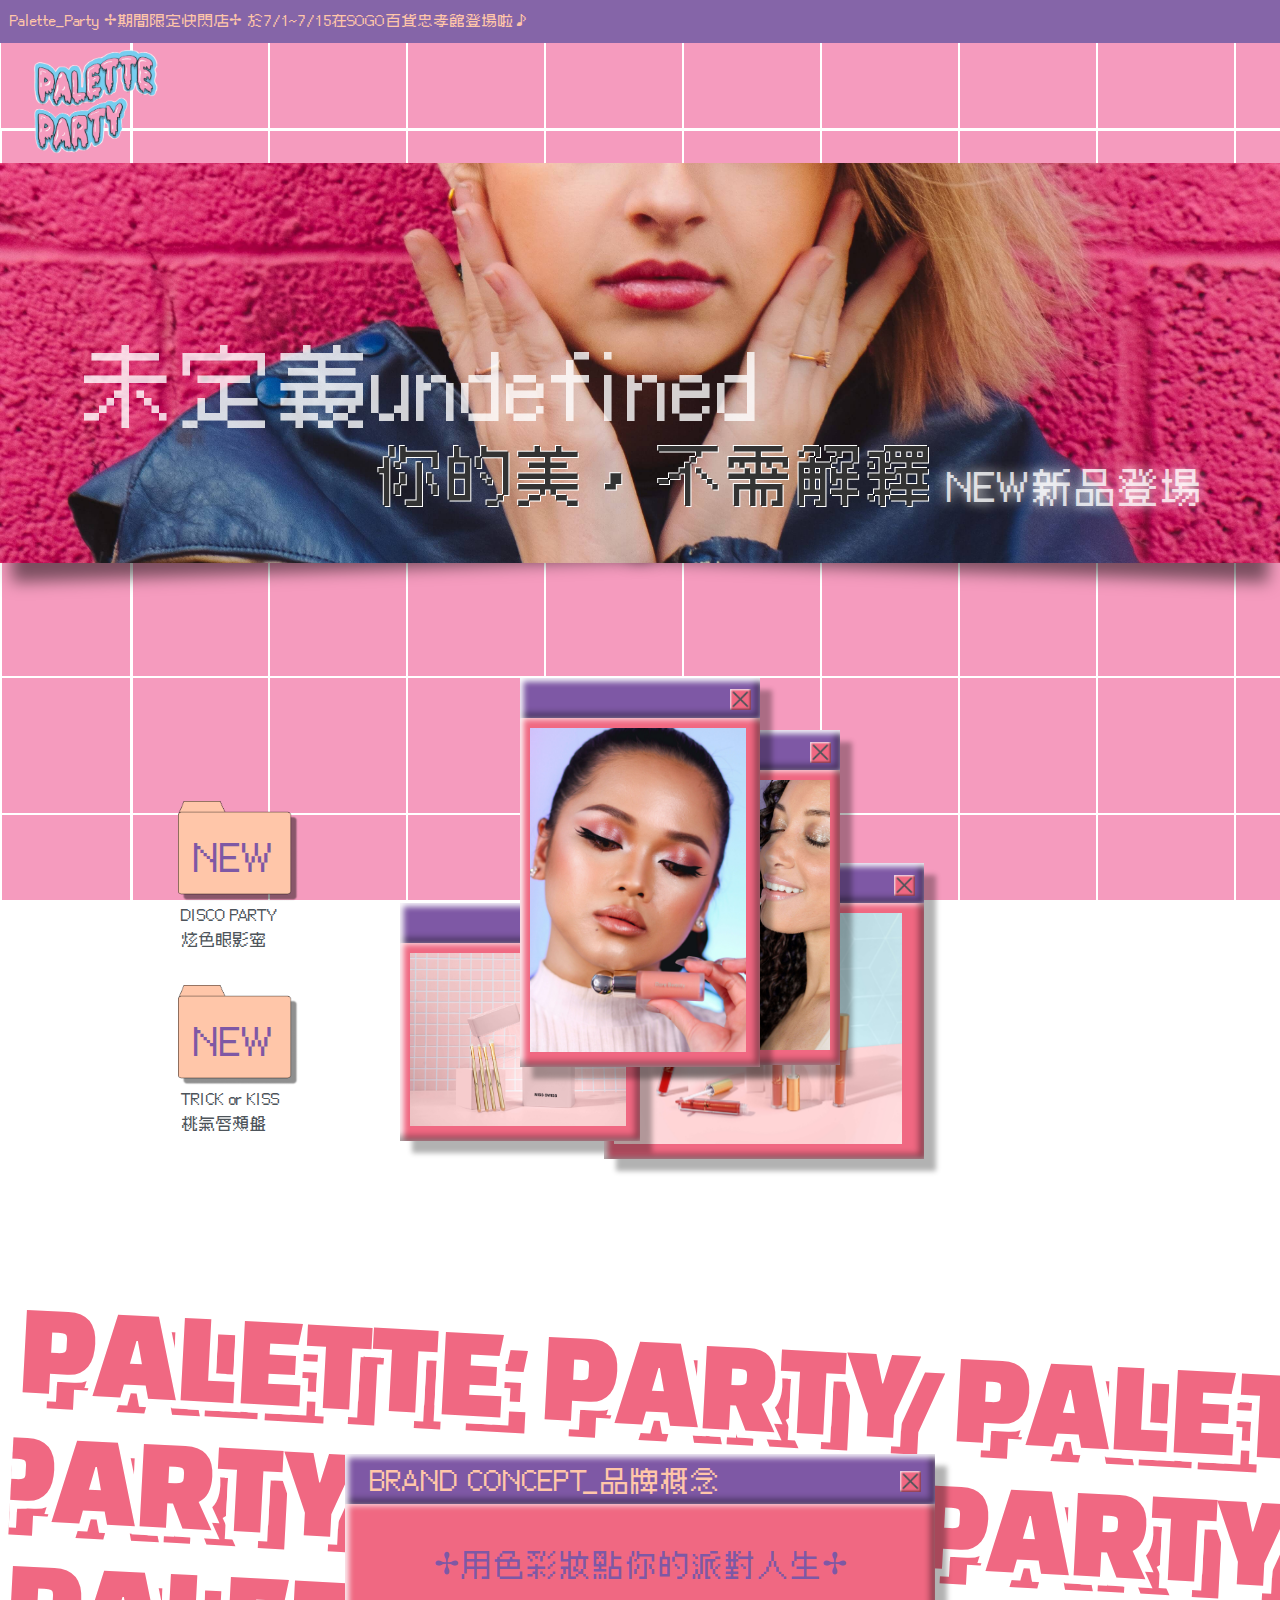
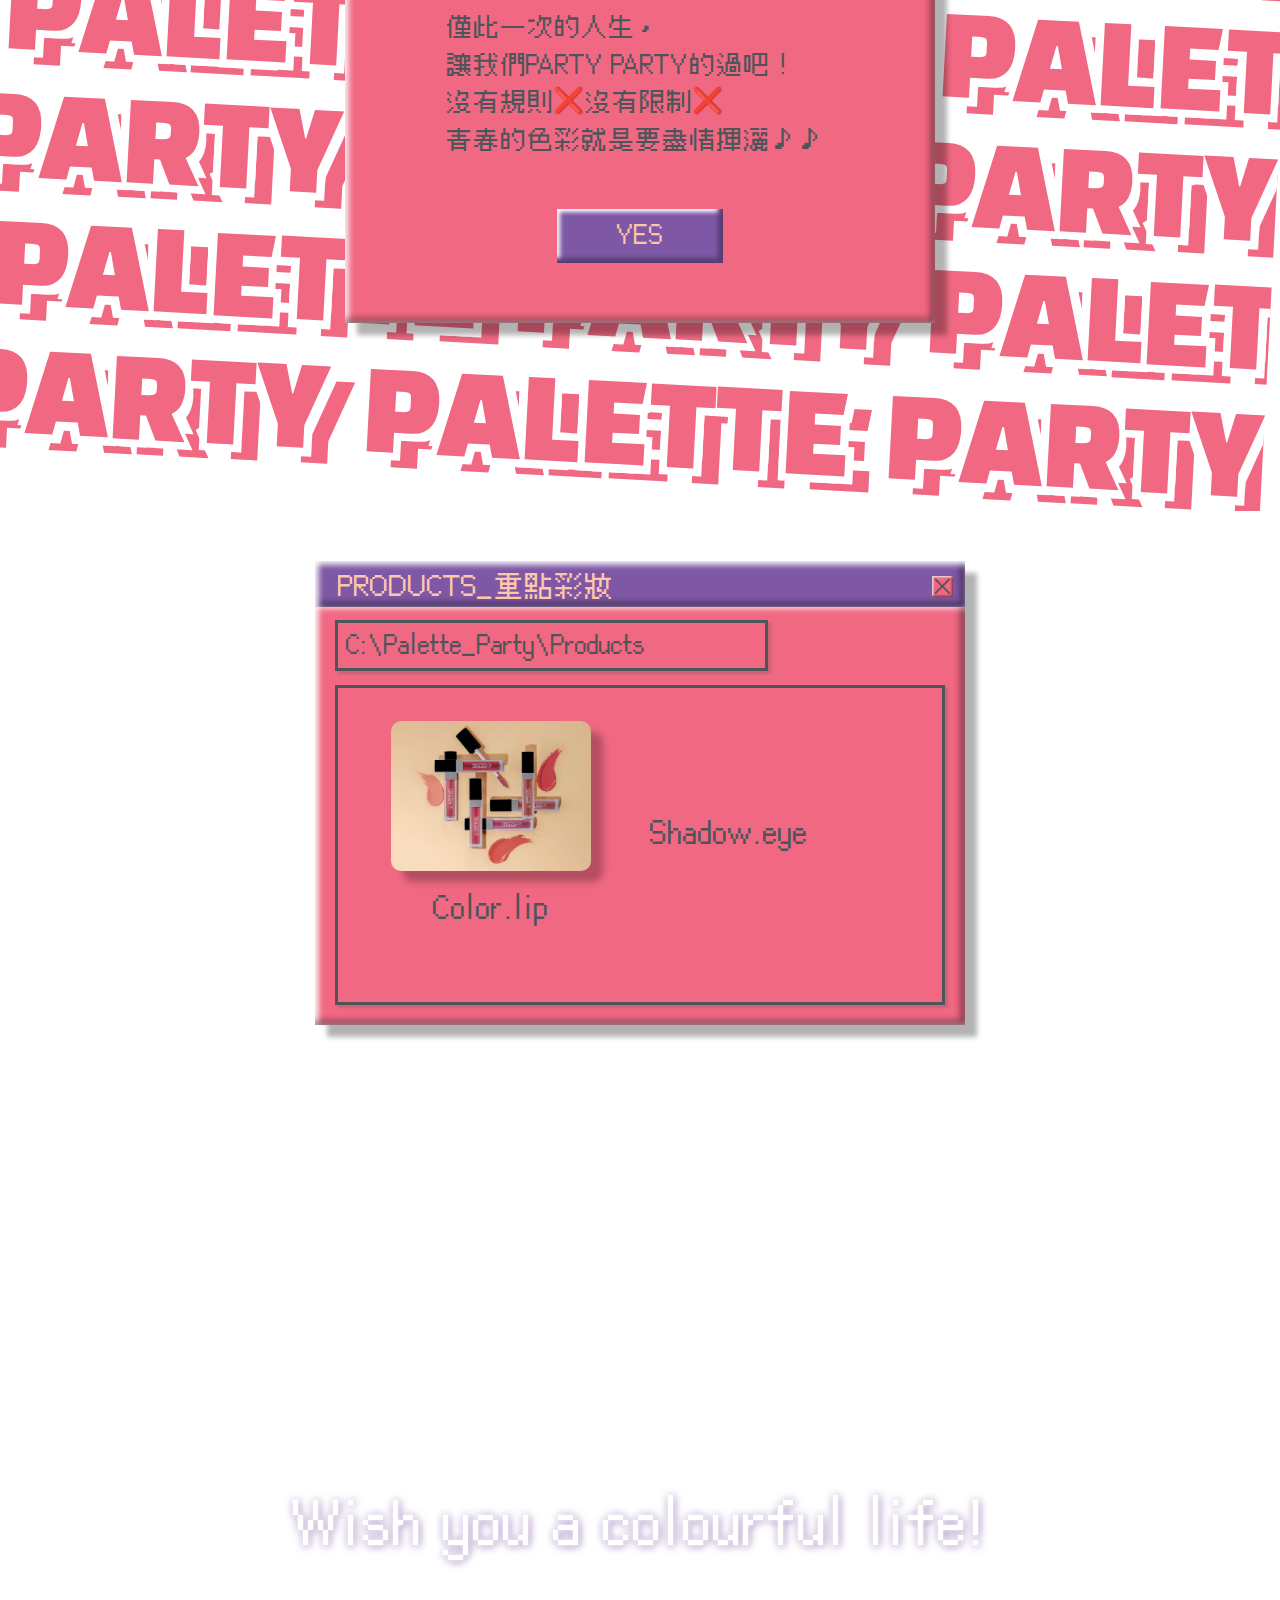
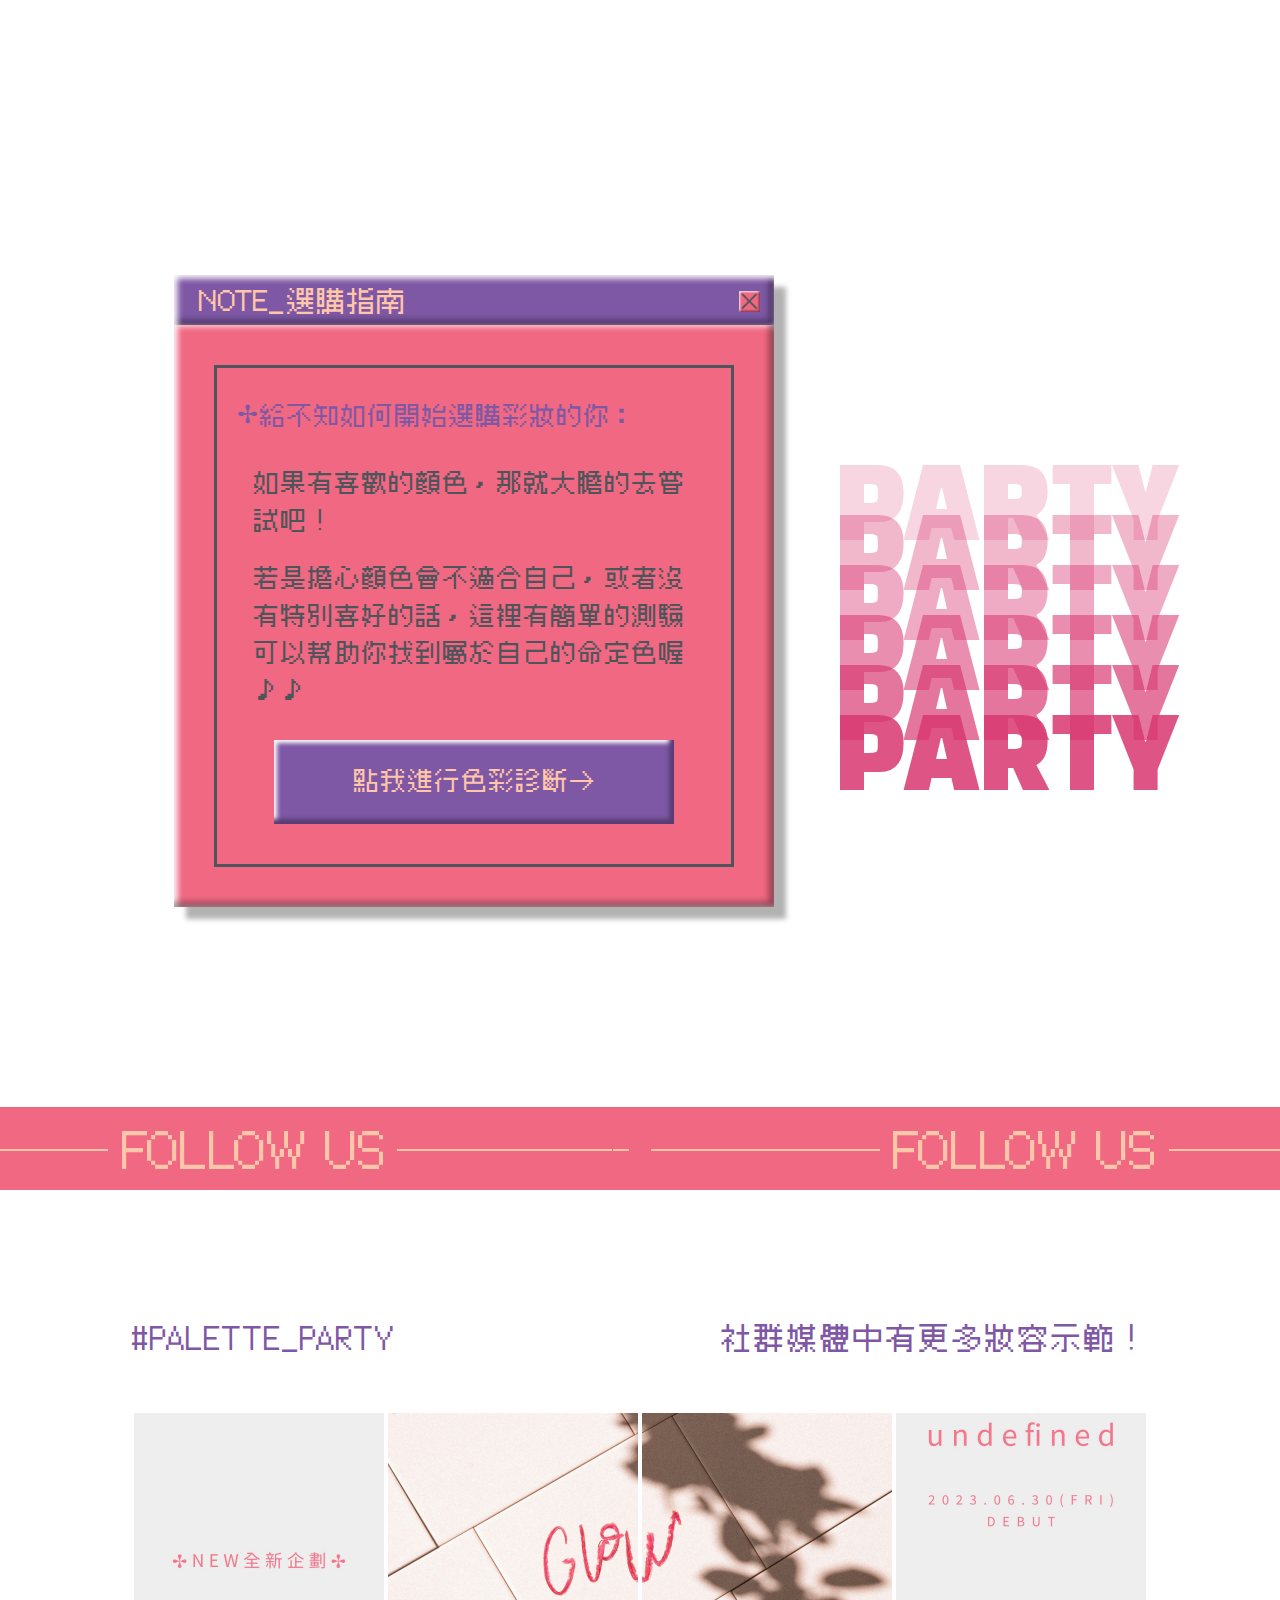
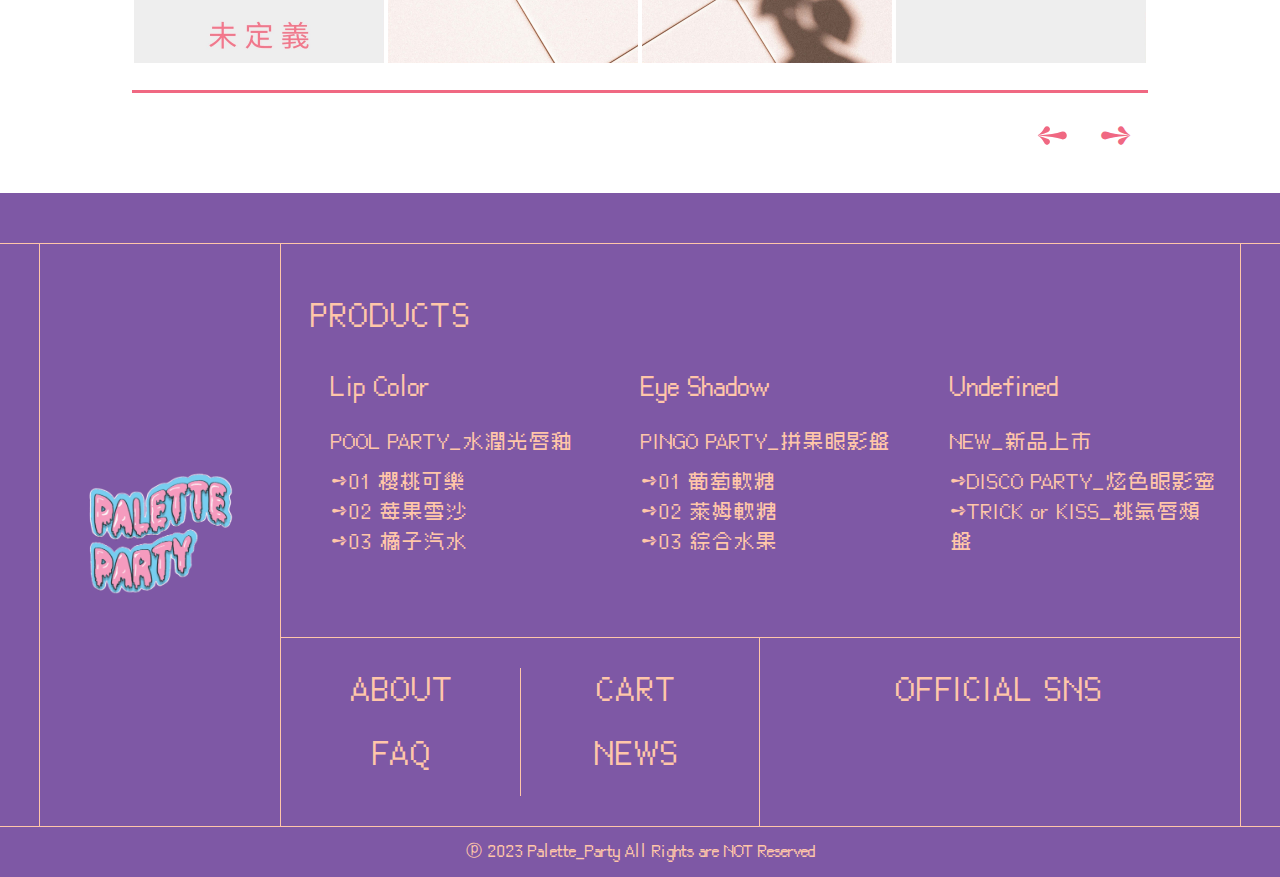
==== commit 1fd8b20e: "new" ====
--- a/index.html
+++ b/index.html
@@ -13,275 +13,282 @@
     <link rel="preconnect" href="https://fonts.googleapis.com">
     <link rel="preconnect" href="https://fonts.gstatic.com" crossorigin>
     <link href="https://fonts.googleapis.com/css2?family=Black+Han+Sans&display=swap" rel="stylesheet">
-    <link rel="icon" href="favicon.ico" type="image/x-icon"/>
-    <link rel="shortcut icon" href="favicon.ico" type="image/x-icon"/>
+    <link rel="icon" href="favicon.ico" type="image/x-icon" />
+    <link rel="shortcut icon" href="favicon.ico" type="image/x-icon" />
     <style>
-        .container{
+        .container {
             /* overflow: hidden; */
             max-width: 1920px;
+            min-width: 1200px;
             margin: 0 auto;
         }
-    </style>        
+    </style>
 </head>
 
 <body>
-<div class="container">
-<!---------------------天----------------------> 
-    <a href="news.html" class="ticker">Palette_Party ✢期間限定快閃店✢ 於7/1~7/15在SOGO百貨忠孝館登場啦♪</a>
-    <header>
-        <div>
-            <a href="index.html"><img src="IMG/LOGO.png" alt=""></a>
+    <div class="container">
+        <!---------------------天---------------------->
+        <a href="news.html" class="ticker">Palette_Party ✢期間限定快閃店✢ 於7/1~7/15在SOGO百貨忠孝館登場啦♪</a>
+        <header>
+            <div>
+                <a href="index.html"><img src="IMG/LOGO.png" alt=""></a>
+                <ul>
+                    <li><a href="login.html"><i class="fa-solid fa-user"></i></a></li>
+                    <li><a href="cart.html"><i class="fa-solid fa-cart-shopping"></i></a></li>
+                    <li><a href="menu.html"><i class="fa-solid fa-bars"></i></a></li>
+                </ul>
+            </div>
+        </header>
+        <!---------------------廣告BAR---------------------->
+        <div class="kv">
+            <div class="bar">
+                <h6>未定義undefined</h6>
+                <h5>你的美，不需解釋</h5>
+                <h4>NEW新品登場</h4>
+            </div>
+        </div>
+        <!---------------------新品互動---------------------->
+        <div class="newwindow">
             <ul>
-                <li><a href="login.html"><i class="fa-solid fa-user"></i></a></li>
-                <li><a href="cart.html"><i class="fa-solid fa-cart-shopping"></i></a></li>
-                <li><a href="menu.html"><i class="fa-solid fa-bars"></i></a></li>
+                <li class="one">
+                    <div class="up">
+                        <img src="IMG/close.jpg" alt="">
+                    </div>
+                    <div class="down">
+                        <img src="IMG/wind1.jpg" alt="">
+                    </div>
+                </li>
+                <li class="two">
+                    <div class="up">
+                        <img src="IMG/close.jpg" alt="">
+                    </div>
+                    <div class="down">
+                        <img src="IMG/wind2.jpg" alt="">
+                    </div>
+                </li>
+                <li class="three">
+                    <div class="up">
+                        <img src="IMG/close.jpg" alt="">
+                    </div>
+                    <div class="down">
+                        <img src="IMG/wind3.jpg" alt="">
+                    </div>
+                </li>
+                <li class="four">
+                    <div class="up">
+                        <img src="IMG/close.jpg" alt="">
+                    </div>
+                    <div class="down">
+                        <img src="IMG/wind4.jpg" alt="">
+                    </div>
+                </li>
             </ul>
-        </div>
-    </header>
-<!---------------------廣告BAR----------------------> 
-    <div class="kv">
-        <div class="bar">
-            <h6>未定義undefined</h6>
-            <h5>你的美，不需解釋</h5>
-            <h4>NEW新品登場</h4>
-        </div>
-    </div>
-<!---------------------新品互動----------------------> 
-    <div class="newwindow">
-        <ul>
-            <li class="one" >
+            <div class="filewrap">
+                <div class="newfile newfile1">
+                    <li class="six">
+                        <div class="up">
+                            <img src="IMG/close.jpg" alt="">
+                            <h1>做整條街最靚的仔！</h1>
+                        </div>
+                        <div class="down">
+                            <a href=""><img src="IMG/2way.jpg" alt=""></a>
+                        </div>
+                    </li>
+                    <a href="#">
+                        <h4>NEW</h4>
+                        <p>DISCO PARTY <br>炫色眼影蜜</p>
+                    </a>
+                </div>
+                <div class="newfile newfile2">
+                    <li class="five">
+                        <div class="up">
+                            <img src="IMG/close.jpg" alt="">
+                            <h1>不吻我，就搗蛋♡</h1>
+                        </div>
+                        <div class="down">
+                            <a href=""><img src="IMG/cheek.jpg" alt=""></a>
+                        </div>
+                    </li>
+                    <a href="#">
+                        <h4>NEW</h4>
+                        <p>TRICK or KISS <br>桃氣唇頰盤</p>
+                    </a>
+                </div>
+            </div>
+        </div>
+        <!---------------------品牌概念---------------------->
+        <div class="conceptwrap">
+            <div class="concept" id="concept">
                 <div class="up">
                     <img src="IMG/close.jpg" alt="">
+                    <h1>BRAND CONCEPT_品牌概念</h1>
                 </div>
                 <div class="down">
-                    <img src="IMG/wind1.jpg" alt="">
-                </div>
-            </li>
-            <li class="two" >
+                    <h2>✢用色彩妝點你的派對人生✢</h2>
+                    <p>僅此一次的人生，<br>讓我們PARTY PARTY的過吧！<br>沒有規則❌沒有限制❌<br>青春的色彩就是要盡情揮灑♪♪</p>
+                    <a class="btnlink" href="#products">YES</a>
+                </div>
+            </div>
+            <div class="ppbackwrap">
+                <div class="ppback">
+                    <h3 class="line1">PALETTE PARTY PALETTE PARTY PALETTE PARTY PALETTE PARTY PALETTE PARTY</h3>
+                    <h3 class="line2">PALETTE PARTY PALETTE PARTY PALETTE PARTY PALETTE PARTY PALETTE PARTY</h3>
+                    <h3 class="line3">PALETTE PARTY PALETTE PARTY PALETTE PARTY PALETTE PARTY PALETTE PARTY</h3>
+                    <h3 class="line4">PALETTE PARTY PALETTE PARTY PALETTE PARTY PALETTE PARTY PALETTE PARTY</h3>
+                    <h3 class="line5">PALETTE PARTY PALETTE PARTY PALETTE PARTY PALETTE PARTY PALETTE PARTY</h3>
+                    <h3 class="line6">PALETTE PARTY PALETTE PARTY PALETTE PARTY PALETTE PARTY PALETTE PARTY</h3>
+                </div>
+            </div>
+        </div>
+        <!---------------------產品---------------------->
+        <div class="product" id="products">
+            <div class="up">
+                <img src="IMG/close.jpg" alt="">
+                <h1>PRODUCTS_重點彩妝</h1>
+            </div>
+            <div class="down">
+                <span>C:\Palette_Party\Products</span>
+                <ul>
+                    <a href="#">
+                        <li>
+                            <img src="IMG/lipcolor.jpg" alt="">
+                            <p>Color.lip</p>
+                        </li>
+                    </a>
+                    <a href="#">
+                        <li>
+                            <img src="IMG/eyeshadow.jpg" alt="">
+                            <p>Shadow.eye</p>
+                        </li>
+                    </a>
+                    <a href="#">
+                        <li>
+                            <img src="IMG/eyeshadow.jpg" alt="">
+                            <p>Shadow.eye</p>
+                        </li>
+                    </a>
+                </ul>
+            </div>
+            <div class="viewwrap">
+                <div class="view window">
+                    <div class="up">
+                        <img src="IMG/close.jpg" alt="">
+                    </div>
+                    <div class="down">
+                        <i class="fa-solid fa-triangle-exclamation"></i>
+                        <h2>View more?</h2>
+                        <div>
+                            <a class="btnlink" href="#">YES</a>
+                            <a class="btnlink" href="#">YES</a>
+                        </div>
+                    </div>
+                </div>
+            </div>
+
+        </div>
+        <!---------------------膚色診斷---------------------->
+        <div class="diagnosis">
+            <section>Wish you a colourful life!</section>
+            <div class="window">
                 <div class="up">
                     <img src="IMG/close.jpg" alt="">
+                    <h1> NOTE_選購指南</h1>
                 </div>
                 <div class="down">
-                    <img src="IMG/wind2.jpg" alt="">
-                </div>
-            </li>
-            <li class="three" >
-                <div class="up">
-                    <img src="IMG/close.jpg" alt="">
-                </div>
-                <div class="down">
-                    <img src="IMG/wind3.jpg" alt="">
-                </div>
-            </li>
-            <li class="four">
-                <div class="up">
-                    <img src="IMG/close.jpg" alt="">
-                </div>
-                <div class="down">
-                    <img src="IMG/wind4.jpg" alt="">
-                </div>
-            </li>
-        </ul>
-        <div class="filewrap">
-            <div class="newfile newfile1">
-                <li class="six">
-                    <div class="up">
-                        <img src="IMG/close.jpg" alt="">
-                        <h1>做整條街最靚的仔！</h1>
-                    </div>
-                    <div class="down">
-                        <a href=""><img src="IMG/2way.jpg" alt=""></a>
-                    </div>
-                </li>    
-                <a href="#">
-                    <h4>NEW</h4>
-                    <p>DISCO PARTY <br>炫色眼影蜜</p>
-                </a>
-            </div>
-            <div class="newfile newfile2">
-                <li class="five">
-                    <div class="up">
-                        <img src="IMG/close.jpg" alt="">
-                        <h1>不吻我，就搗蛋♡</h1>
-                    </div>
-                    <div class="down">
-                        <a href=""><img src="IMG/cheek.jpg" alt=""></a>
-                    </div>
-                </li>    
-                <a href="#">
-                    <h4>NEW</h4>
-                    <p>TRICK or KISS  <br>桃氣唇頰盤</p>
-                </a>
-            </div>
+                    <div class="diawrap">
+                        <div>
+                            <h2>✢給不知如何開始選購彩妝的你：</h2>
+                            <p>如果有喜歡的顏色，那就大膽的去嘗試吧！</p>
+                            <p>若是擔心顏色會不適合自己，或者沒有特別喜好的話，這裡有簡單的測驗可以幫助你找到屬於自己的命定色喔♪♪</p>
+                            <a class="btnlink" href="#">點我進行色彩診斷→</a>
+                        </div>
+                    </div>
+                </div>
+            </div>
+        </div>
+        <!---------------------社群媒體---------------------->
+        <div class="follow">
+            <span class="follow_words">FOLLOW US</span>
+            <span class="follow_sns">
+                <a href="#"><i class="fa-brands fa-square-facebook"></i></a>
+                <a href="#" target="ig"><i class="fa-brands fa-instagram"></i></a>
+                <a href="#"><i class="fa-brands fa-youtube"></i></a>
+            </span>
+            <span class="follow_words">FOLLOW US</span>
+        </div>
+        <div class="ins">
+            <h2>#PALETTE_PARTY</h2>
+            <h2>社群媒體中有更多妝容示範！</h2>
+            <ul class="insp">
+                <li><i class="fa-brands fa-instagram"></i><a
+                        href="https://www.instagram.com/p/Cp22AdmPhdO/?igshid=YmMyMTA2M2Y=" target="ig"><img
+                            src="IMG/6.jpg" alt=""></a></li>
+                <li><i class="fa-brands fa-instagram"></i><a
+                        href="https://www.instagram.com/p/Cp21_yNPqFT/?utm_source=ig_web_copy_link" target="ig"><img
+                            src="IMG/5.jpg" alt=""></a></li>
+                <li><i class="fa-brands fa-instagram"></i><a href="#"><img src="IMG/4.jpg" alt=""></a></li>
+                <li><i class="fa-brands fa-instagram"></i><a href="#"><img src="IMG/3.jpg" alt=""></a></li>
+                <li><i class="fa-brands fa-instagram"></i><a href="#"><img src="IMG/2.jpg" alt=""></a></li>
+                <li><i class="fa-brands fa-instagram"></i><a href="#"><img src="IMG/1.jpg" alt=""></a></li>
+            </ul>
+            <ul class="arrow">
+                <li>➺</li>
+                <li>➺</li>
+            </ul>
+        </div>
+        <!---------------------地---------------------->
+        <footer>
+            <div class="footerwrap">
+                <div>
+                    <img src="IMG/LOGO.png" alt="">
+                </div>
+                <div class="prodlist">
+                    <h3>PRODUCTS</h3>
+                    <ul>
+                        <li>
+                            <h4>Lip Color</h4>
+                            <p>POOL PARTY_水潤光唇釉</p>
+                            <a href="#">➺01 櫻桃可樂</a>
+                            <a href="#">➺02 莓果雪沙</a>
+                            <a href="#">➺03 橘子汽水</a>
+                        </li>
+                        <li>
+                            <h4>Eye Shadow</h4>
+                            <p>PINGO PARTY_拼果眼影盤</p>
+                            <a href="#">➺01 葡萄軟糖</a>
+                            <a href="#">➺02 萊姆軟糖</a>
+                            <a href="#">➺03 綜合水果</a>
+                        </li>
+                        <li>
+                            <h4>Undefined</h4>
+                            <p>NEW_新品上市</p>
+                            <a href="#">➺DISCO PARTY_炫色眼影蜜</a>
+                            <a href="#">➺TRICK or KISS_桃氣唇頰盤</a>
+                        </li>
+                    </ul>
+                </div>
+                <div class="page">
+                    <h3><a href="#concept">ABOUT</a></h3>
+                    <h3><a href="cart.html">CART</a></h3>
+                    <h3><a href="faq.html">FAQ</a></h3>
+                    <h3><a href="news.html">NEWS</a></h3>
+                </div>
+                <div class="snslist">
+                    <h3>OFFICIAL SNS</h3>
+                    <ul>
+                        <li><a href="#"><i class="fa-brands fa-square-facebook"></i></a></li>
+                        <li><a href="https://www.instagram.com/palette._.party._.official/" target="ig">
+                        <li><i class="fa-brands fa-instagram"></i></a></li>
+                        <li><a href="#">
+                        <li><i class="fa-brands fa-youtube"></i></a></li>
+                    </ul>
+                </div>
+            </div>
+        </footer>
+        <div class="copyright">
+            ⓟ 2023 Palette_Party All Rights are NOT Reserved
         </div>
     </div>
-<!---------------------品牌概念----------------------> 
-    <div class="conceptwrap" >
-        <div class="concept" id="concept">
-            <div class="up">
-                <img src="IMG/close.jpg" alt="">
-                <h1>BRAND CONCEPT_品牌概念</h1>
-            </div>
-            <div class="down">
-                <h2>✢用色彩妝點你的派對人生✢</h2>
-                <p>僅此一次的人生，<br>讓我們PARTY PARTY的過吧！<br>沒有規則❌沒有限制❌<br>青春的色彩就是要盡情揮灑♪♪</p>
-                <a class="btnlink" href="#products">YES</a>
-            </div>
-        </div>
-        <div class="ppbackwrap">
-            <div class="ppback">
-                <h3 class="line1">PALETTE PARTY PALETTE PARTY PALETTE PARTY PALETTE PARTY PALETTE PARTY</h3>
-                <h3 class="line2">PALETTE PARTY PALETTE PARTY PALETTE PARTY PALETTE PARTY PALETTE PARTY</h3>
-                <h3 class="line3">PALETTE PARTY PALETTE PARTY PALETTE PARTY PALETTE PARTY PALETTE PARTY</h3>
-                <h3 class="line4">PALETTE PARTY PALETTE PARTY PALETTE PARTY PALETTE PARTY PALETTE PARTY</h3>
-                <h3 class="line5">PALETTE PARTY PALETTE PARTY PALETTE PARTY PALETTE PARTY PALETTE PARTY</h3>
-                <h3 class="line6">PALETTE PARTY PALETTE PARTY PALETTE PARTY PALETTE PARTY PALETTE PARTY</h3>
-            </div>
-        </div>
-    </div>
-<!---------------------產品----------------------> 
-    <div class="product" id="products" >
-        <div class="up">
-            <img src="IMG/close.jpg" alt="">
-            <h1>PRODUCTS_重點彩妝</h1>
-        </div>
-        <div class="down">
-            <span>C:\Palette_Party\Products</span>
-                <ul>
-                    <a href="#">
-                        <li>
-                            <img src="IMG/lipcolor.jpg" alt="">
-                            <p>Color.lip</p>
-                        </li>
-                    </a>
-                    <a href="#">
-                        <li>
-                        <img src="IMG/eyeshadow.jpg" alt="">
-                        <p>Shadow.eye</p>
-                        </li>
-                    </a>
-                    <a href="#">
-                        <li>
-                        <img src="IMG/eyeshadow.jpg" alt="">
-                        <p>Shadow.eye</p>
-                        </li>
-                    </a>
-                </ul>
-        </div>
-            <div class="viewwrap">
-        <div class="view window">
-            <div class="up">
-                <img src="IMG/close.jpg" alt="">
-            </div>
-            <div class="down">
-                <i class="fa-solid fa-triangle-exclamation"></i>
-                <h2>View more?</h2>
-                <div>
-                    <a class="btnlink" href="#">YES</a>
-                    <a class="btnlink" href="#">YES</a>
-                </div>
-            </div>
-        </div>
-    </div>
-
-    </div>
-<!---------------------膚色診斷----------------------> 
-    <div class="diagnosis">
-        <section>Wish you a colourful life!</section>
-        <div class="window">
-            <div class="up">
-                <img src="IMG/close.jpg" alt="">
-                <h1> NOTE_選購指南</h1>
-            </div>
-            <div class="down">
-                <div class="diawrap">
-                    <div>
-                        <h2>✢給不知如何開始選購彩妝的你：</h2>
-                        <p>如果有喜歡的顏色，那就大膽的去嘗試吧！</p>
-                        <p>若是擔心顏色會不適合自己，或者沒有特別喜好的話，這裡有簡單的測驗可以幫助你找到屬於自己的命定色喔♪♪</p>
-                        <a class="btnlink" href="#">點我進行色彩診斷→</a>
-                    </div>
-                </div>
-            </div>
-        </div>
-    </div>
-<!---------------------社群媒體----------------------> 
-    <div class="follow">
-        <span>FOLLOW US</span>
-        <span>
-            <a href="#"><i class="fa-brands fa-square-facebook"></i></a>
-            <a href="#" target="ig"><i class="fa-brands fa-instagram"></i></a>
-            <a href="#"><i class="fa-brands fa-youtube"></i></a>
-        </span>
-        <span>FOLLOW US</span>
-    </div>
-    <div class="ins">
-        <h2>#PALETTE_PARTY</h2>
-        <h2>社群媒體中有更多妝容示範！</h2>
-        <ul class="insp">
-            <li><i class="fa-brands fa-instagram"></i><a href="https://www.instagram.com/p/Cp22AdmPhdO/?igshid=YmMyMTA2M2Y=" target="ig"><img src="IMG/6.jpg" alt=""></a></li>
-            <li><i class="fa-brands fa-instagram"></i><a href="https://www.instagram.com/p/Cp21_yNPqFT/?utm_source=ig_web_copy_link" target="ig"><img src="IMG/5.jpg" alt=""></a></li>
-            <li><i class="fa-brands fa-instagram"></i><a href="#"><img src="IMG/4.jpg" alt=""></a></li>
-            <li><i class="fa-brands fa-instagram"></i><a href="#"><img src="IMG/3.jpg" alt=""></a></li>
-            <li><i class="fa-brands fa-instagram"></i><a href="#"><img src="IMG/2.jpg" alt=""></a></li>
-            <li><i class="fa-brands fa-instagram"></i><a href="#"><img src="IMG/1.jpg" alt=""></a></li>
-        </ul>
-        <ul class="arrow">
-            <li>➺</li>
-            <li>➺</li>
-        </ul>
-    </div>
-<!---------------------地----------------------> 
-    <footer>
-        <div class="footerwrap">
-            <div>
-                <img src="IMG/LOGO.png" alt="">
-            </div>
-            <div class="prodlist">
-                <h3>PRODUCTS</h3>
-                <ul>
-                    <li>
-                        <h4>Lip Color</h4>
-                        <p>POOL PARTY_水潤光唇釉</p>
-                        <a href="#">➺01 櫻桃可樂</a>
-                        <a href="#">➺02 莓果雪沙</a>                             
-                        <a href="#">➺03 橘子汽水</a>
-                    </li>
-                    <li>
-                        <h4>Eye Shadow</h4>
-                        <p>PINGO PARTY_拼果眼影盤</p>
-                        <a href="#">➺01 葡萄軟糖</a>
-                        <a href="#">➺02 萊姆軟糖</a>                             
-                        <a href="#">➺03 綜合水果</a>
-                    </li>
-                    <li>
-                        <h4>Undefined</h4>
-                        <p>NEW_新品上市</p>
-                        <a href="#">➺DISCO PARTY_炫色眼影蜜</a>
-                        <a href="#">➺TRICK or KISS_桃氣唇頰盤</a>                             
-                    </li>
-                </ul>
-            </div>
-            <div class="page">
-                <h3><a href="#concept">ABOUT</a></h3>
-                <h3><a href="cart.html">CART</a></h3>
-                <h3><a href="faq.html">FAQ</a></h3>
-                <h3><a href="news.html">NEWS</a></h3>        
-            </div>
-            <div class="snslist">
-                <h3>OFFICIAL SNS</h3>
-                <ul>
-                    <li><a href="#"><i class="fa-brands fa-square-facebook"></i></a></li>
-                    <li><a href="https://www.instagram.com/palette._.party._.official/" target="ig"><li><i class="fa-brands fa-instagram"></i></a></li>
-                    <li><a href="#"><li><i class="fa-brands fa-youtube"></i></a></li>
-                </ul>
-            </div>
-        </div>
-    </footer>
-    <div class="copyright">
-        ⓟ 2023 Palette_Party All Rights are NOT Reserved
-    </div>
-</div>
 </body>
 
 </html>--- a/CSS/index.css
+++ b/CSS/index.css
@@ -2,11 +2,11 @@
 @import url(global.css);
 
 /* ----------------------廣告BAR-------------------- */
-.kv{
+.kv {
     margin-bottom: 100px;
 }
 
-.kv .bar{
+.kv .bar {
     max-width: 1400px;
     margin: 0 auto;
     background-image: url(../IMG/kvbar.jpg);
@@ -14,41 +14,42 @@
     background-position: center center;
     padding: 200px 0;
     position: relative;
-    box-shadow: 0 5px 10px rgba(0, 0, 0, 0.551),1px 0 15px rgba(0, 0, 0, 0.203);
-}
-
-.kv .bar:before, .kv .bar:after{
+    /* box-shadow: 0 5px 10px rgba(0, 0, 0, 0.551), 1px 0 15px rgba(0, 0, 0, 0.203); */
+}
+
+.kv .bar:before,
+.kv .bar:after {
     z-index: -1;
     position: absolute;
     content: "";
-    bottom: 15px;
+    bottom: 16px;
     left: 10px;
     width: 50%;
     top: 80%;
-    max-width:300px;
-    background: rgba(0, 0, 0, 0.55);
-    -webkit-box-shadow: 0 15px 15px rgba(0, 0, 0, 0.532);
-    -moz-box-shadow: 0 15px 15px rgba(0, 0, 0, 0.593);
-    box-shadow: 0 15px 15px rgba(0, 0, 0, 0.615);
-    -webkit-transform: rotate(-3deg);
-    -moz-transform: rotate(-3deg);
-    -o-transform: rotate(-3deg);
-    -ms-transform: rotate(-3deg);
-    transform: rotate(-3deg);
-}
-
-.kv .bar:after{
-    -webkit-transform: rotate(3deg);
-    -moz-transform: rotate(3deg);
-    -o-transform: rotate(3deg);
-    -ms-transform: rotate(3deg);
-    transform: rotate(3deg);
+    /* max-width: 300px; */
+    background: rgba(0, 0, 0, 0.625);
+    /* -webkit-box-shadow: 0 16px 14px rgba(0, 0, 0, 0.61); */
+    /* -moz-box-shadow: 0 16px 14px rgba(0, 0, 0, 0.676); */
+    box-shadow: 0 24px 16px rgba(0, 0, 0, 0.5);
+    /* -webkit-transform: rotate(-3deg); */
+    /* -moz-transform: rotate(-3deg); */
+    /* -o-transform: rotate(-3deg); */
+    /* -ms-transform: rotate(-3deg); */
+    transform: rotate(-2deg);
+}
+
+.kv .bar:after {
+    /* -webkit-transform: rotate(3deg); */
+    /* -moz-transform: rotate(3deg); */
+    /* -o-transform: rotate(3deg); */
+    /* -ms-transform: rotate(3deg); */
+    transform: rotate(2deg);
     right: 10px;
     left: auto;
 }
 
 
-.kv h6{
+.kv h6 {
     font-size: 9rem;
     width: fit-content;
     color: rgba(255, 255, 255, 0.8);
@@ -56,22 +57,23 @@
     top: 40%;
     left: 6%;
     animation: in;
-    animation-duration:2s;
-
-}
-
-@keyframes in{
-    from{
+    animation-duration: 2s;
+
+}
+
+@keyframes in {
+    from {
         left: -6%;
         opacity: 0;
     }
-    to{
-    left: 6%;
-    opacity: 1;
-    }
-}
-
-.kv h5{
+
+    to {
+        left: 6%;
+        opacity: 1;
+    }
+}
+
+.kv h5 {
     font-size: 6.5rem;
     color: rgba(0, 0, 0, 0.8);
     position: absolute;
@@ -83,19 +85,21 @@
     text-shadow: 1px 1px 0 white, -1px -1px 0 white;
 }
 
-@keyframes show{
-    0%{
+@keyframes show {
+    0% {
         opacity: 0;
     }
-    99%{
+
+    99% {
         opacity: 0;
     }
-    100%{
+
+    100% {
         opacity: 1;
     }
 }
 
-.kv h4{
+.kv h4 {
     font-size: 4rem;
     color: rgba(255, 255, 255, 0.8);
     text-shadow: 0 0 0.3em #fff;
@@ -106,23 +110,27 @@
     animation-duration: 2s;
 }
 
-@keyframes in2{
-    from{
+@keyframes in2 {
+    from {
         left: 79%;
         opacity: 0;
     }
-    to{
+
+    to {
         left: 74%;
         opacity: 1;
     }
 }
 
-.kv h6,.kv h5,.kv h4{
-    white-space:nowrap
-}
+.kv h6,
+.kv h5,
+.kv h4 {
+    white-space: nowrap
+}
+
 /* ----------------------新品互動-------------------- */
 
-.newwindow ul{
+.newwindow ul {
     /* background-color: #fff; */
     position: relative;
     padding: 40px;
@@ -132,7 +140,7 @@
 
 }
 
-.newwindow li{
+.newwindow li {
     width: 240px;
     /* box-shadow: inset 3px 3px 4px white;
     box-shadow: inset -5px -5px 4px #7E58A5; */
@@ -141,12 +149,12 @@
 }
 
 
-.up{
+.up {
     background-color: #7E58A5;
     display: flex;
     flex-direction: row-reverse;
     justify-content: space-between;
-    box-shadow: inset 3px 3px 6px white ,inset 3px 3px 6px rgba(255, 255, 255, 0.194) ,inset -5px -5px 6px rgba(0, 0, 0, 0.4);
+    box-shadow: inset 3px 3px 6px white, inset 3px 3px 6px rgba(255, 255, 255, 0.194), inset -5px -5px 6px rgba(0, 0, 0, 0.4);
     height: 30px;
 }
 
@@ -156,24 +164,24 @@
     margin-right: 4px;
 }
 
-.down{
-    background-color:#F06882 ;
-    box-shadow: inset 3px 3px 6px rgba(255, 255, 255, 0.194) ,inset -5px -5px 6px rgba(0, 0, 0, 0.4),inset 3px 0 6px white;
-}
-
-.down img{
+.down {
+    background-color: #F06882;
+    box-shadow: inset 3px 3px 6px rgba(255, 255, 255, 0.194), inset -5px -5px 6px rgba(0, 0, 0, 0.4), inset 3px 0 6px white;
+}
+
+.down img {
     width: 90%;
     margin: 10px;
 }
 
-.newwindow ul .one{
+.newwindow ul .one {
     position: absolute;
     top: 18%;
     left: 40%;
     z-index: 4;
 }
 
-.newwindow ul .two{
+.newwindow ul .two {
     width: 200px;
     position: absolute;
     top: 84%;
@@ -181,7 +189,7 @@
     z-index: 3;
 }
 
-.newwindow ul .three{
+.newwindow ul .three {
     position: absolute;
     top: 300%;
     left: 30%;
@@ -189,15 +197,15 @@
 }
 
 
-.newwindow ul .four{
+.newwindow ul .four {
     width: 320px;
     position: absolute;
     top: 250%;
     left: 47%;
     z-index: 1;
-}    
-
-.newwindow ul .five{
+}
+
+.newwindow ul .five {
     width: 320px;
     position: absolute;
     top: 324%;
@@ -207,7 +215,7 @@
 
 }
 
-.filewrap{
+.filewrap {
     display: flex;
     flex-direction: column;
     align-items: flex-start;
@@ -219,36 +227,36 @@
     position: relative;
 }
 
-.newfile p{
+.newfile p {
     font-size: 1.6rem;
     color: #4D545A;
     margin-left: 15px;
 }
 
-.newfile a{
+.newfile a {
     text-decoration: none;
     /* position:absolute ; */
 }
 
-.newfile h4{
+.newfile h4 {
     background-image: url(../IMG/file.png);
-    background-size:120px 100px;
+    background-size: 120px 100px;
     background-repeat: no-repeat;
     padding: 30px;
     padding-left: 16px;
-    padding-bottom:  16px;
+    padding-bottom: 16px;
     font-size: 3.8rem;
     margin-left: 12px;
     color: #7E58A5;
     text-align: left;
 }
 
-.newfile:hover{
-    transform:scale(1.05);
+.newfile:hover {
+    transform: scale(1.05);
     border: #583D74 3px dashed;
 }
 
-.newfile{
+.newfile {
     position: absolute;
     left: 10%;
     z-index: 1;
@@ -260,12 +268,12 @@
     box-sizing: border-box;
 }
 
-.newfile2{
+.newfile2 {
     top: 50%;
 }
 
 
-.newfile1 .six{
+.newfile1 .six {
     width: 200px;
     text-align: center;
     list-style: none;
@@ -276,7 +284,7 @@
     opacity: 0;
 }
 
-.newfile1:hover .six{
+.newfile1:hover .six {
     opacity: 1;
     width: 500px;
     font-size: 2.5rem;
@@ -284,11 +292,11 @@
     left: 160%;
 }
 
-.newfile:hover{
+.newfile:hover {
     z-index: 6;
 }
 
-.newfile2 .five{
+.newfile2 .five {
     width: 200px;
     text-align: center;
     list-style: none;
@@ -299,7 +307,7 @@
     opacity: 0;
 }
 
-.newfile2:hover .five{
+.newfile2:hover .five {
     opacity: 1;
     width: 500px;
     top: -152%;
@@ -308,7 +316,7 @@
 
 }
 
-.newfile .up h1{
+.newfile .up h1 {
     color: #FFC6A9;
     font-size: 2rem;
     margin-left: 15px;
@@ -317,11 +325,11 @@
 
 /* ----------------------品牌概念-------------------- */
 
-.ppbackwrap{
+.ppbackwrap {
     overflow: hidden;
 }
 
-.ppback{
+.ppback {
     padding: 400px;
     margin-top: 100px;
     position: relative;
@@ -331,11 +339,11 @@
     white-space: nowrap;
     overflow: hidden;
     color: #F06882;
-    text-shadow: 8px 8px 0 white, -8px -8px 0 white, -8px 8px 0 white, 8px -8px 0 white,25px 15px 0 #F06882;
-    transform:rotate(3deg)
-}
-
-.ppback h3:nth-child(odd){
+    text-shadow: 8px 8px 0 white, -8px -8px 0 white, -8px 8px 0 white, 8px -8px 0 white, 25px 15px 0 #F06882;
+    transform: rotate(3deg)
+}
+
+.ppback h3:nth-child(odd) {
     position: absolute;
     left: 0%;
     animation: rightTOleft;
@@ -344,16 +352,17 @@
     animation-timing-function: linear;
 }
 
-@keyframes rightTOleft{
-    from{
+@keyframes rightTOleft {
+    from {
         left: 0%;
     }
-    to{
+
+    to {
         left: -100%;
     }
 }
 
-.ppback h3:nth-child(even){
+.ppback h3:nth-child(even) {
     position: absolute;
     right: 0%;
     animation: leftTOright;
@@ -362,28 +371,52 @@
     animation-timing-function: linear;
 }
 
-@keyframes leftTOright{
-    from{
+@keyframes leftTOright {
+    from {
         right: 0%;
     }
-    to{
+
+    to {
         right: -100%;
     }
-} 
-
-.ppback .line1{position: absolute; top: 0;}
-.ppback .line2{position: absolute; top: 16%;}
-.ppback .line3{position: absolute; top: 32%;}
-.ppback .line4{position: absolute; top: 48%;}
-.ppback .line5{position: absolute; top: 64%;}
-.ppback .line6{position: absolute; top: 80%;}
-
-.conceptwrap{
+}
+
+.ppback .line1 {
+    position: absolute;
+    top: 0;
+}
+
+.ppback .line2 {
+    position: absolute;
+    top: 16%;
+}
+
+.ppback .line3 {
+    position: absolute;
+    top: 32%;
+}
+
+.ppback .line4 {
+    position: absolute;
+    top: 48%;
+}
+
+.ppback .line5 {
+    position: absolute;
+    top: 64%;
+}
+
+.ppback .line6 {
+    position: absolute;
+    top: 80%;
+}
+
+.conceptwrap {
     position: relative;
     /* background-color: #ffffff32; */
 }
 
-.concept{
+.concept {
     width: 590px;
     position: absolute;
     top: 27%;
@@ -393,66 +426,66 @@
     z-index: 6;
 }
 
-.concept .up{
+.concept .up {
     padding: 10px;
 }
 
-.concept .down{
+.concept .down {
     padding: 20px;
     padding-bottom: 60px;
     text-align: center;
 }
 
-.concept .down h2{
+.concept .down h2 {
     font-size: 3rem;
     color: #7E58A5;
     margin: 20px 0;
 }
 
-.concept .down p{
+.concept .down p {
     font-size: 2.5rem;
     color: #4D545A;
     text-align-last: left;
     margin: 0 80px 50px;
 }
 
-html{
+html {
     scroll-behavior: smooth;
 }
 
 /* ----------------------產品-------------------- */
 
-.product{
+.product {
     width: 650px;
     margin: 50px auto;
     box-shadow: 12px 12px 5px rgba(0, 0, 0, 0.3);
     background-color: #fff;
 }
 
-.product .up{
+.product .up {
     padding: 8px;
 }
 
-.product span{
+.product span {
     font-size: 2.5rem;
     color: #4D545A;
     border: #4D545A 3px solid;
-    box-shadow: #4d545a3c  3px 3px 2px ;
+    box-shadow: #4d545a3c 3px 3px 2px;
     padding: 8px;
     padding-right: 120px;
 }
 
-.product .down{
+.product .down {
     padding: 20px;
 }
 
-.product .down ul{
+.product .down ul {
     display: flex;
-    justify-content:flex-start;
+    justify-content: flex-start;
     flex-wrap: wrap;
     align-items: center;
     border: #4D545A 3px solid;
-    box-shadow: #4d545a3c  3px 3px 2px ;
+    box-shadow: #4d545a3c 3px 3px 2px;
     margin-top: 20px;
     height: 320px;
     overflow-y: scroll;
@@ -465,29 +498,29 @@
     color: #4D545A;
 } */
 
-.product .down ul::-webkit-scrollbar{
+.product .down ul::-webkit-scrollbar {
     width: 2em;
 }
 
-.product .down ul::-webkit-scrollbar-thumb{
-    background-color:#7E58A5;
+.product .down ul::-webkit-scrollbar-thumb {
+    background-color: #7E58A5;
     border-left: #4D545A 3px solid;
     border-top: #4D545A 3px solid;
     border-bottom: #4D545A 3px solid;
 }
 
-.product .down ul::-webkit-scrollbar-button{
+.product .down ul::-webkit-scrollbar-button {
     background-color: #644586;
     border-left: #4D545A 3px solid;
 }
 
-.product .down ul::-webkit-scrollbar-track{
+.product .down ul::-webkit-scrollbar-track {
     border-left: #4D545A 3px solid;
 }
 
 
 .product .down ul li:hover {
-    transform:scale(1.05);
+    transform: scale(1.05);
     border: #583D74 3px dashed;
 }
 
@@ -498,19 +531,19 @@
     padding-right: 8px;
 }
 
-.product .down ul li img{
-    width:200px;
+.product .down ul li img {
+    width: 200px;
     border-radius: 10px;
-    box-shadow: rgba(0, 0, 0, 0.25)  12px 11px 7px ;
-}
-
-.product .down ul li p{
+    box-shadow: rgba(0, 0, 0, 0.25) 12px 11px 7px;
+}
+
+.product .down ul li p {
     color: #4D545A;
     font-size: 3rem;
     text-align: center;
 }
 
-.view{
+.view {
     width: 300px;
     text-align: center;
     position: absolute;
@@ -519,56 +552,58 @@
     animation: jump;
     animation-duration: 1.8s;
     animation-iteration-count: infinite;
-    animation-fill-mode:forwards;
+    animation-fill-mode: forwards;
     opacity: 0;
 }
 
-@keyframes jump{
-    from{
+@keyframes jump {
+    from {
         opacity: 0;
     }
-    to{
+
+    to {
         opacity: 1;
     }
 }
 
-.view i{
-    color:#FFC6A9;
+.view i {
+    color: #FFC6A9;
     font-size: 4rem;
 }
 
-.view h2{
+.view h2 {
     font-size: 3rem
 }
 
-.view .up{
+.view .up {
     padding: 3px;
 }
 
-.view .down div{
+.view .down div {
     display: flex;
     justify-content: space-evenly;
     width: 90%;
     margin: 5px auto 0;
 }
 
-.view .down a{
+.view .down a {
     font-size: 1.5rem;
     width: 40%;
     height: 35px;
     line-height: 37px;
 }
 
-.viewwrap{
+.viewwrap {
     position: relative;
 }
 
 /* ---------------------膚色診斷--------------------- */
 
-.diagnosis section{
+.diagnosis section {
     background-image: url(../IMG/visual.jpg);
     background-attachment: fixed;
-    width: 1200px;;
+    width: 1200px;
+    ;
     /* height: 400px; */
     margin: 300px auto 150px;
     background-size: contain;
@@ -576,92 +611,96 @@
     background-repeat: no-repeat;
     font-size: 6rem;
     color: #ffffff;
-    text-shadow:0px 0px 5px #ffffff,1px 1px 8px #7E58A5;
+    text-shadow: 0px 0px 5px #ffffff, 1px 1px 8px #7E58A5;
     text-align: center;
     line-height: 400px;
 
     animation: colourful;
     animation-duration: 5s;
     animation-iteration-count: infinite;
-    animation-timing-function:step-start
-}
-
-@keyframes colourful{
-    20%{
+    animation-timing-function: step-start
+}
+
+@keyframes colourful {
+    20% {
         color: #ffffff;
     }
-    40%{
+
+    40% {
         color: #F59BBE;
     }
-    60%{
+
+    60% {
         color: #FFC6A9;
     }
-    80%{
+
+    80% {
         color: #F06882;
     }
-    100%{
+
+    100% {
         color: #7E58A5;
     }
 }
 
-.diagnosis .window{
+.diagnosis .window {
     width: 600px;
     margin: 0 auto;
     position: relative;
     left: -13%;
-    
-}
-
-.diagnosis .window::before{
+
+}
+
+.diagnosis .window::before {
     content: "PARTY";
     position: absolute;
     font-size: 10rem;
-    font-family:'Black Han Sans', sans-serif;
+    font-family: 'Black Han Sans', sans-serif;
     color: #d93971db;
-    text-shadow:#d93971b2 0 -50px,#d9397192 0 -100px,#d939716c 0 -150px,#d939715d 0 -200px,#d9397136 0 -250px,#ffffff21 0 -300px;
-}
-
-.diagnosis .window::before{
-    top:65% ;
+    text-shadow: #d93971b2 0 -50px, #d9397192 0 -100px, #d939716c 0 -150px, #d939715d 0 -200px, #d9397136 0 -250px, #ffffff21 0 -300px;
+}
+
+.diagnosis .window::before {
+    top: 65%;
     left: 110%;
 }
 
-.diagnosis .down{
+.diagnosis .down {
     padding: 20px;
 }
 
-.diagnosis .up{
+.diagnosis .up {
     padding: 10px;
 }
 
-.diagnosis .down h2{
+.diagnosis .down h2 {
     font-size: 2.5rem;
     color: #7E58A5;
-    margin: 30px 20px ;
-}
-
-.diagnosis .down p{
+    margin: 30px 20px;
+}
+
+.diagnosis .down p {
     font-size: 2.5rem;
     color: #4D545A;
-    text-align-last:left;
+    text-align-last: left;
     margin: 0 30px 20px 35px;
     display: block;
 }
 
 
-.diagnosis .down img{
+.diagnosis .down img {
     width: 45px;
     padding: 20px 10px 20px 0;
 }
 
-.diagnosis .down .diawrap{
+.diagnosis .down .diawrap {
     display: flex;
     border: #4D545A 3px solid;
     margin: 20px;
     padding-bottom: 10px;
 }
 
-.diagnosis a{
+.diagnosis a {
     display: block;
     width: 370px;
     text-align: center;
@@ -671,7 +710,7 @@
 
 /* ---------------------社群媒體--------------------- */
 
-.follow{
+.follow {
     margin: 100px 0;
     margin-top: 200px;
     background-color: #F06882;
@@ -683,44 +722,56 @@
     overflow: hidden;
 }
 
-.follow span{
+.follow span {
     position: relative;
     line-height: 75px;
     padding-top: 8px;
 }
 
-/* .follow span::before,
-.follow span::after{
+.follow_sns{
+    background-color: #F06882;
+    padding: 0 10px;
+    z-index: 6;
+}
+
+.follow_words{
+    background-color: #F06882;
+    position: absolute;
+    z-index: 5;
+}
+
+.follow span::before,
+.follow span::after {
     content: "";
     background: #FFC6A9;
     position: absolute;
     top: 50%;
-    width: 100%;
+    width: 81%;
     height: 2px;
-} */
-
-/* .follow span::before{
-    left: 105%; 
-}
-
-.follow span::after{
+}
+
+.follow span::before {
+    left: 104%;
+}
+
+.follow span::after {
     right: 105%;
-} */
-
-.follow a{
+}
+
+.follow a {
     color: #FFC6A9;
     transition: .2s;
 }
 
-.follow i{
+.follow i {
     line-height: 75px;
 }
 
-.follow a:hover{
+.follow a:hover {
     color: #ffd7c4;
 }
 
-.ins{
+.ins {
     display: grid;
     grid-template-columns: 1fr 1fr 1fr 1fr;
     grid-template-rows: 1fr 3fr 1fr;
@@ -728,18 +779,18 @@
     margin: 0 auto;
 }
 
-.ins h2:first-child{
-    grid-column:1/2;
+.ins h2:first-child {
+    grid-column: 1/2;
     line-height: 100px;
 }
 
-.ins h2:nth-child(2){
-    grid-column:3/5;
+.ins h2:nth-child(2) {
+    grid-column: 3/5;
     text-align: right;
     line-height: 100px;
 }
 
-.ins .insp{
+.ins .insp {
     display: flex;
     grid-column: 1/5;
     grid-row: 2/3;
@@ -748,23 +799,23 @@
     overflow: hidden;
 }
 
-.ins .insp li{
+.ins .insp li {
     position: relative;
 }
 
-.insp i{
+.insp i {
     position: absolute;
     color: white;
     font-size: 2.8rem;
     top: 50%;
     left: 50%;
-    transform: translate(-50%,-50%);
+    transform: translate(-50%, -50%);
     z-index: 6;
     transition: .5s;
     display: none;
 }
 
-.ins .insp img{
+.ins .insp img {
     width: 250px;
     padding: 2px;
     transition: .5s;
@@ -780,23 +831,23 @@
     align-items: baseline;
 }
 
-.ins .arrow li{
+.ins .arrow li {
     padding: 15px;
     cursor: pointer;
 }
 
-.ins .arrow li:hover{
+.ins .arrow li:hover {
     color: #ff6c87;
 }
 
-.ins .arrow li:first-child{
+.ins .arrow li:first-child {
     transform: rotateY(180deg);
 }
 
-.ins .insp li:hover img{
+.ins .insp li:hover img {
     filter: brightness(.4);
 }
 
-.ins .insp li:hover i{
+.ins .insp li:hover i {
     display: block;
-} +}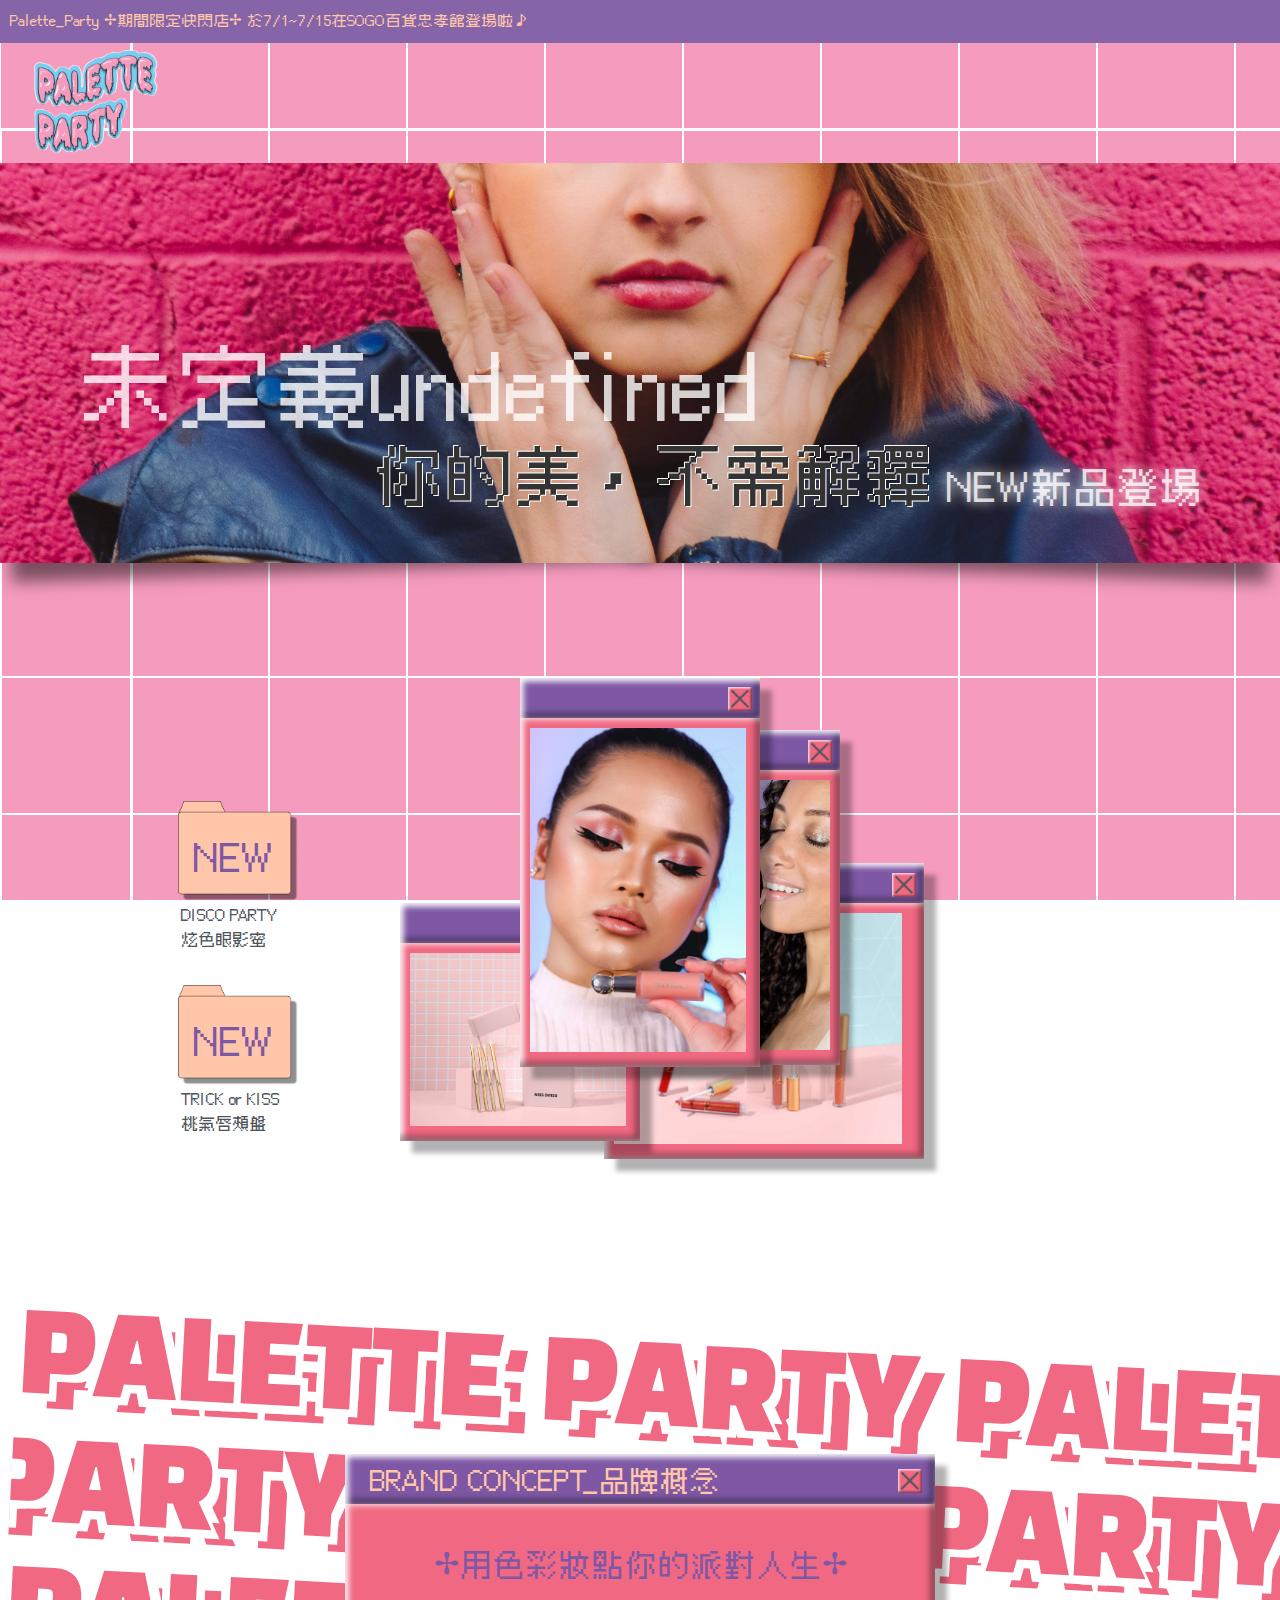
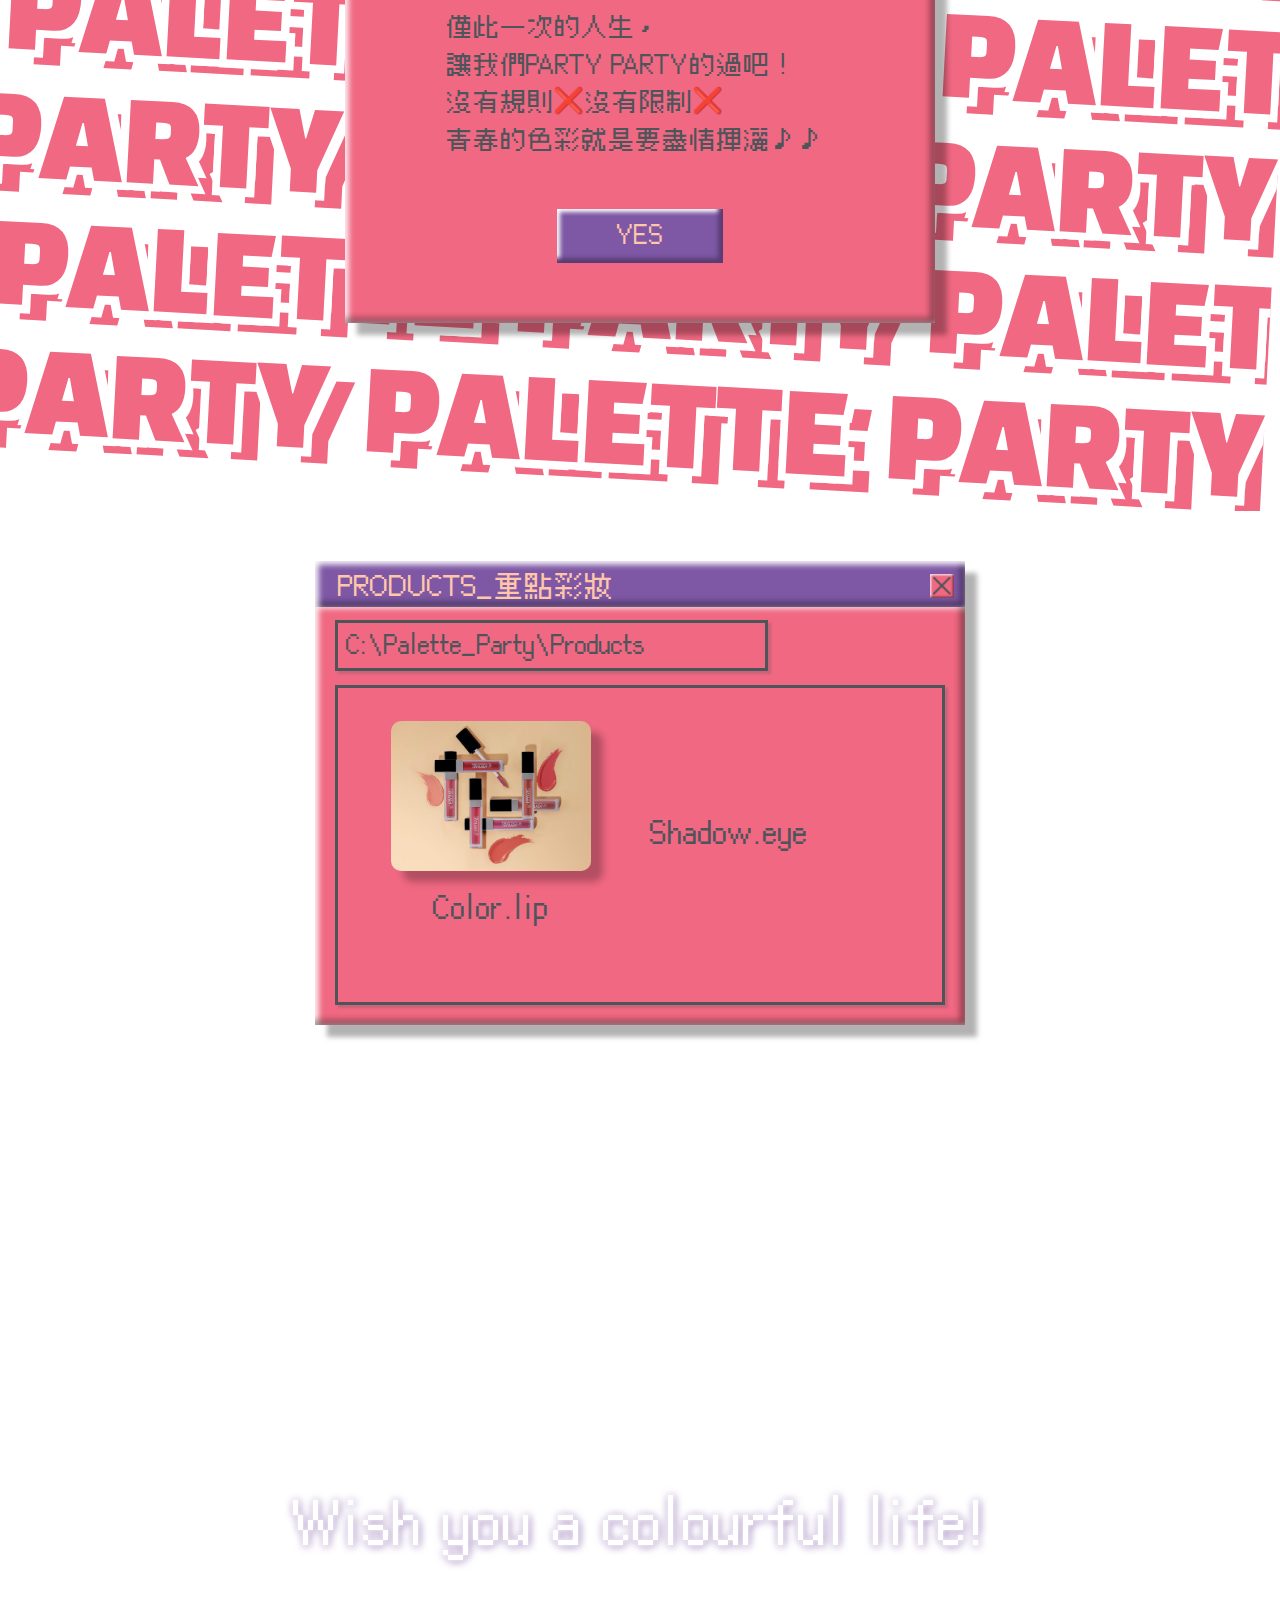
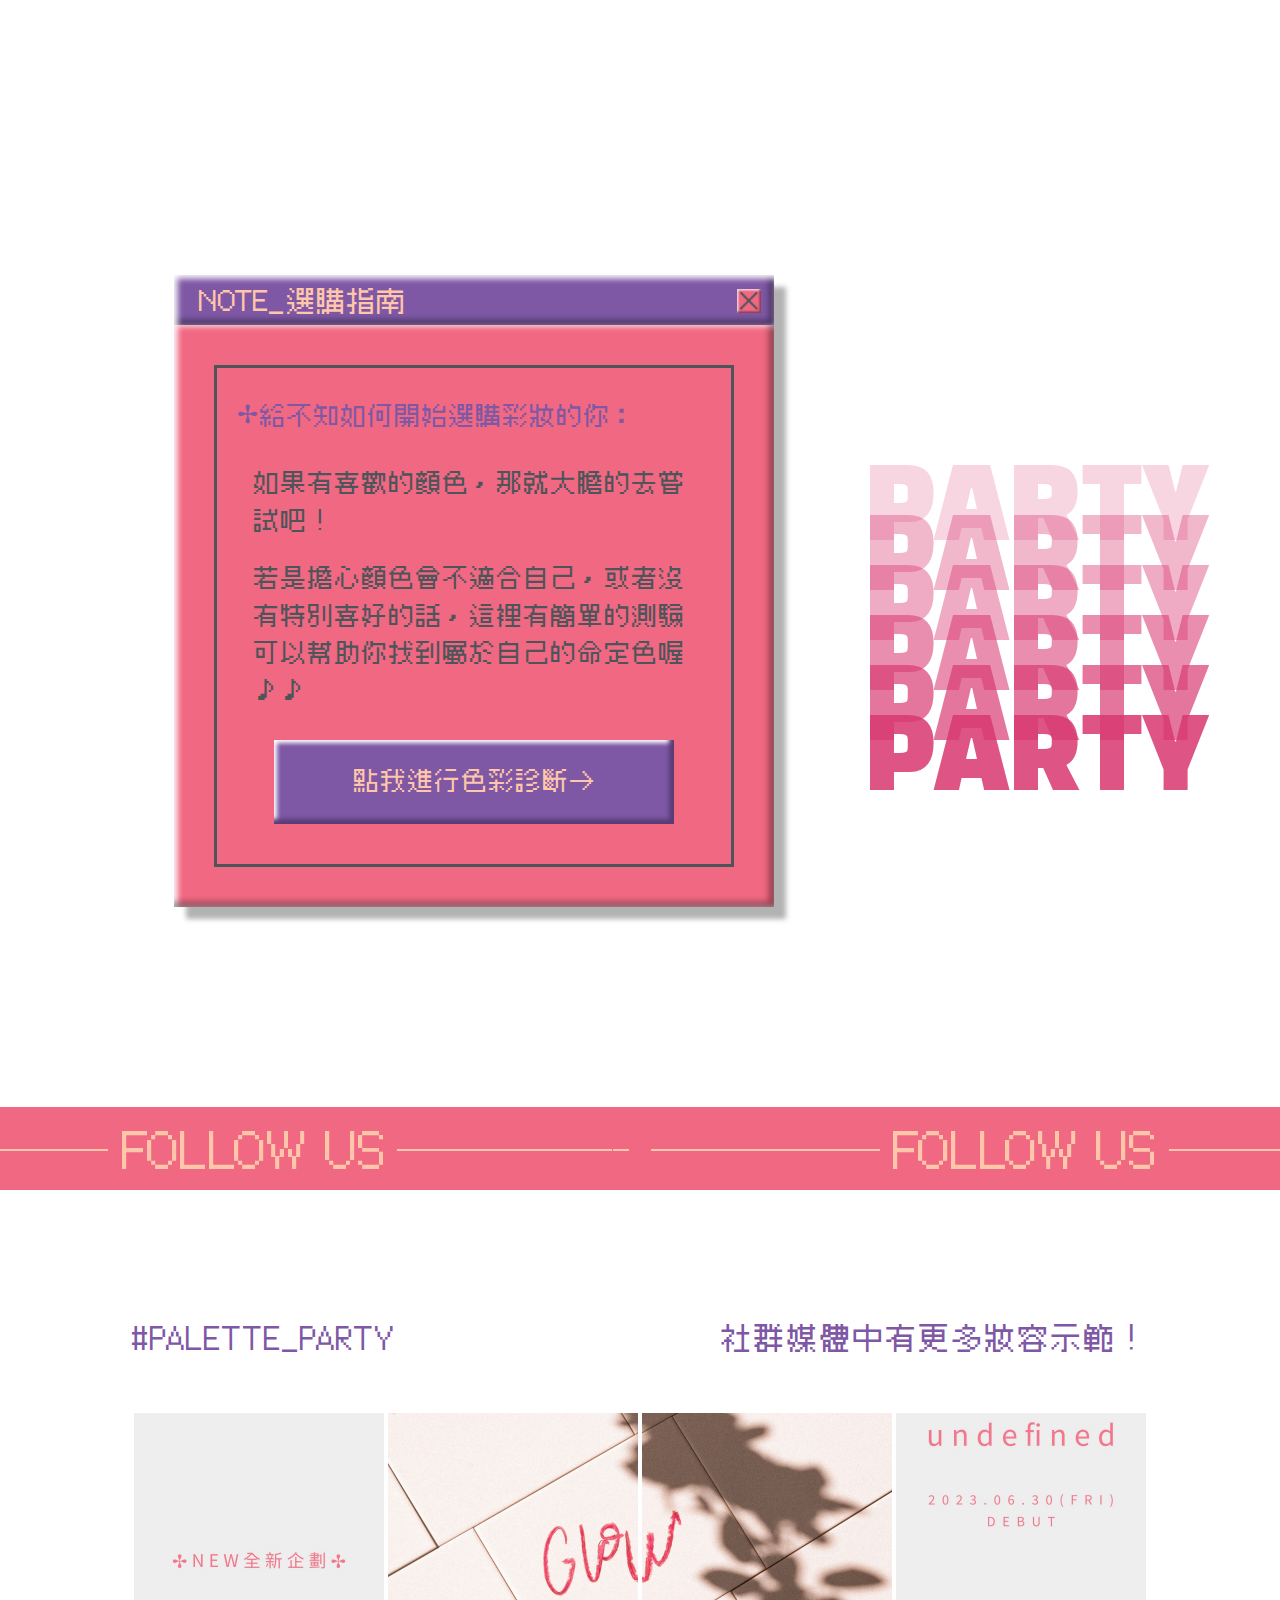
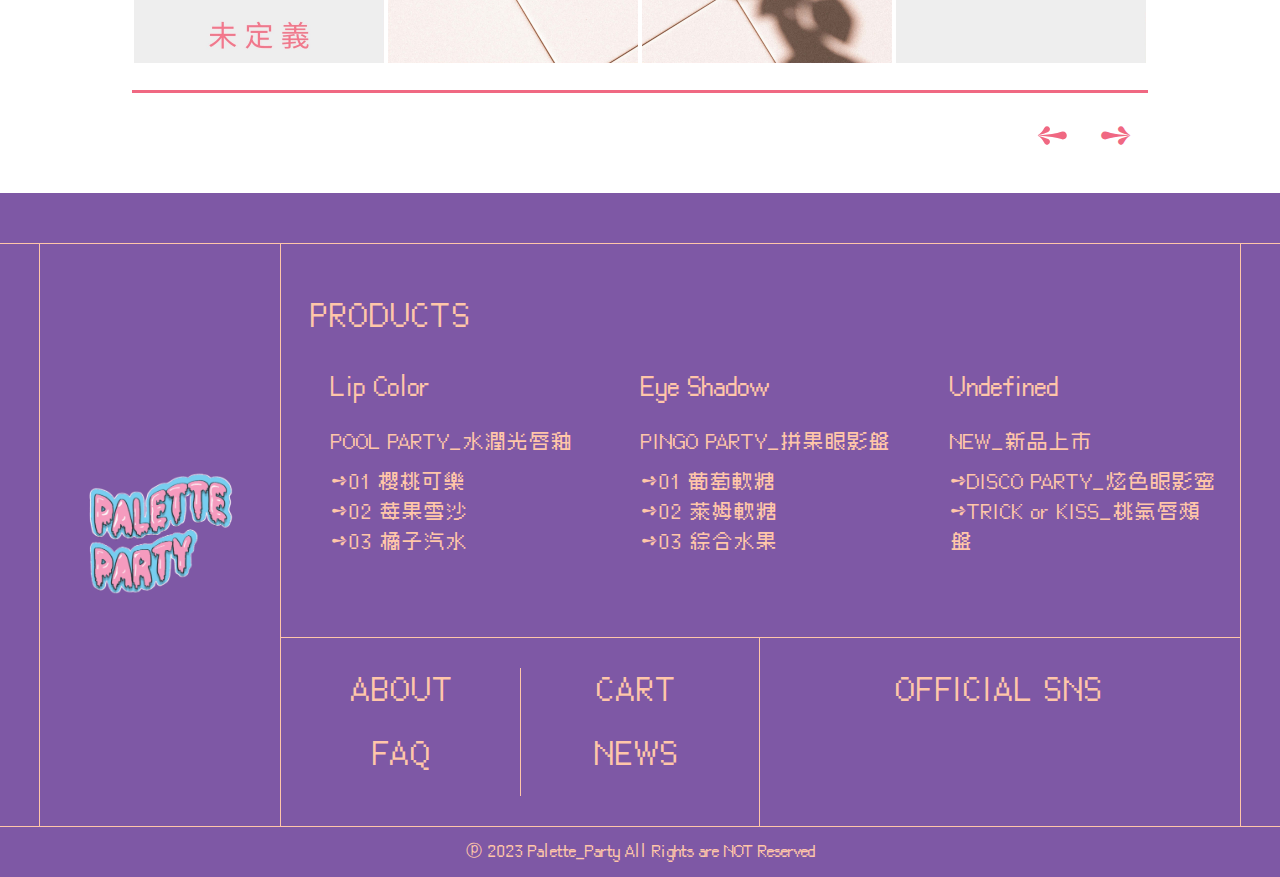
==== commit 24b5a639: "更新" ====
--- a/index.html
+++ b/index.html
@@ -7,6 +7,7 @@
     <meta name="viewport" content="width=device-width, initial-scale=1.0">
     <title>✢ Palette_Party ✢ Wish you a colourful life!</title>
     <link rel="stylesheet" href="CSS/index.css">
+    <link rel="stylesheet" href="CSS/menu.css">
     <link rel="stylesheet" href="https://cdnjs.cloudflare.com/ajax/libs/font-awesome/6.3.0/css/all.min.css"
         integrity="sha512-SzlrxWUlpfuzQ+pcUCosxcglQRNAq/DZjVsC0lE40xsADsfeQoEypE+enwcOiGjk/bSuGGKHEyjSoQ1zVisanQ=="
         crossorigin="anonymous" referrerpolicy="no-referrer" />
@@ -28,6 +29,7 @@
 <body>
     <div class="container">
         <!---------------------天---------------------->
+        <div class="cover"></div>
         <a href="news.html" class="ticker">Palette_Party ✢期間限定快閃店✢ 於7/1~7/15在SOGO百貨忠孝館登場啦♪</a>
         <header>
             <div>
@@ -35,10 +37,70 @@
                 <ul>
                     <li><a href="login.html"><i class="fa-solid fa-user"></i></a></li>
                     <li><a href="cart.html"><i class="fa-solid fa-cart-shopping"></i></a></li>
-                    <li><a href="menu.html"><i class="fa-solid fa-bars"></i></a></li>
+                    <li><a href="#" id="menuOpen"><i class="fa-solid fa-bars"></i></a></li>
                 </ul>
             </div>
         </header>
+        <nav class="menu">
+            <div class="logo">
+                <a href="index.html"> <img src="IMG/LOGO.png" alt=""></a>
+                <a href="#" id="menuClose">CLOSE</a>
+                <!-- <i class="fa-solid fa-x"></i> -->
+            </div>
+            <div class="product_menu">
+                <h3>PRODUCTS</h3>
+                <ul>
+                    <li>
+                        <h4 class="more">Lip Color</h4>
+                        <ol class="show">
+                            <li>
+                                <p>POOL PARTY_水潤光唇釉</p>
+                            </li>
+                            <li><a href="">➺01 櫻桃可樂</a></li>
+                            <li><a href="">➺02 莓果雪沙</a></li>
+                            <li><a href="">➺03 橘子汽水</a></li>
+                        </ol>
+                    </li>
+                    <li>
+                        <h4 class="more">Eye Shadow</h4>
+                        <ol class="show">
+                            <li>
+                                <p>PINGO PARTY_拼果眼影盤</p>
+                            </li>
+                            <li><a href="">➺01 葡萄軟糖</a></li>
+                            <li><a href="">➺02 萊姆軟糖</a></li>
+                            <li><a href="">➺03 綜合水果</a></li>
+                        </ol>
+                    </li>
+                    <li>
+                        <h4 class="more">Undefined</h4>
+                        <ol class="show">
+                            <li><a href="">➺DISCO PARTY_炫色眼影蜜</a></li>
+                            <li><a href="">➺TRICK or KISS_桃氣唇頰盤</a></li>
+                        </ol>
+                    </li>
+                </ul>
+            </div>
+            <div class="page">
+                <h3><a href="index.html#concept">ABOUT</a></h3>
+                <h3><a href="cart.html">CART</a></h3>
+                <h3><a href="faq.html">FAQ</a></h3>
+                <h3><a href="news.html">NEWS</a></h3>
+            </div>
+            <div class="snslist">
+                <h3>OFFICIAL SNS</h3>
+                <ul>
+                    <li><a href="#"><i class="fa-brands fa-square-facebook"></i></a></li>
+                    <li><a href="#">
+                    <li><i class="fa-brands fa-instagram"></i></a></li>
+                    <li><a href="#">
+                    <li><i class="fa-brands fa-youtube"></i></a></li>
+                </ul>
+            </div>
+            <div class="copyright">
+                ⓟ 2023 Palette_Party All Rights are NOT Reserved
+            </div>
+        </nav>
         <!---------------------廣告BAR---------------------->
         <div class="kv">
             <div class="bar">
@@ -289,6 +351,8 @@
             ⓟ 2023 Palette_Party All Rights are NOT Reserved
         </div>
     </div>
+    <script src="https://code.jquery.com/jquery-3.6.0.min.js"></script>
+    <script src="js/global.js"></script>
 </body>
 
 </html>--- a/CSS/index.css
+++ b/CSS/index.css
@@ -662,7 +662,7 @@
 
 .diagnosis .window::before {
     top: 65%;
-    left: 110%;
+    left: 115%;
 }
 
 .diagnosis .down {
--- a/CSS/menu.css
+++ b/CSS/menu.css
@@ -0,0 +1,179 @@
+@import url(reset.css);
+@import url(global.css);
+
+/* *{
+    box-sizing: border-box;
+} */
+
+/* body{
+    overflow: hidden;
+} */
+
+.menu{
+    width: 380px;
+    height: 100vh;
+    box-sizing: border-box;
+    color: #FFC6A9;
+    background-color: #7E58A5;
+    float: right;
+    position: fixed;
+    top: 0;
+    right: -400px;
+    z-index: 999;
+    display: flex;
+    flex-direction: column;
+    align-items: center;
+    padding: 20px;
+    overflow-y: scroll;
+    overflow-x: hidden;
+    transition: .3s;
+}
+
+
+.menu a{
+    color: #FFC6A9;
+    text-decoration: none;
+    display: inline-block;
+    padding-bottom: 5px;
+}
+
+.menu h3{
+    font-size: 20px;
+    padding-bottom: 20px;
+}
+
+.menu h4::before{
+    content: "✢";
+    transition: 1s;
+    display:inline-block;
+    margin-right: 10px;
+}
+
+
+.menu h4{
+    font-size: 18px;
+    padding-bottom: 10px;
+    cursor: pointer;
+}
+
+.menu .logo img{
+    width: 150px;
+    display: block;
+    margin: auto;
+    margin-bottom: 20px;
+} 
+
+.menu .logo{
+    display: flex;
+    align-items:flex-start;
+    justify-content: center;
+    font-size: 1.5rem;
+    width: 90%;
+}
+
+.menu .logo a:last-child{
+    position: absolute;
+    top: 0;
+    right: 0;
+    margin-right: 10px;
+    margin-top: 5px;
+}
+
+
+.menu p{
+    font-size: 16px;
+    padding-bottom: 10px;
+}
+
+
+.menu .product_menu ul > li{
+    padding-bottom: 15px;
+}
+
+
+/* .menu .prodlist ul{
+    flex-direction: column;
+}
+
+.menu .prodlist ul li{
+    margin-bottom: 30px;
+} */
+
+.menu .product_menu ,.menu .page, .menu .snslist, .menu .copyright{
+    /* background-color: #fff; */
+    width: 100%;
+    padding-left: 20px;
+}
+
+.menu .product_menu{
+    border-bottom: #FFC6A9 1px solid;
+    border-top: #FFC6A9 1px solid;
+    padding-top: 15px;
+    box-sizing: border-box;
+}
+
+.menu .page{
+    display: flex;
+    justify-content: space-evenly;
+    align-items: center;
+    padding: 15px;
+}
+
+.menu .page h3{
+    padding-bottom: 0;
+}
+
+.menu .page a{
+    padding-bottom: 0;
+    margin-bottom: 0;
+    vertical-align: middle;
+}
+
+
+
+.menu .snslist{
+    text-align: center;
+    padding-top: 15px;
+    padding-bottom: 15px;
+    padding-left: 0;
+    border-bottom: #FFC6A9 1px solid;
+    border-top: #FFC6A9 1px solid;
+
+
+}
+
+.menu .snslist ul{
+    display: flex;
+    justify-content:space-evenly;
+    font-size: 25px;
+}
+
+.menu .copyright{
+    padding-top: 15px;
+    font-size: 12px;
+    text-align: center;
+}
+.menu .product_menu ol{
+    display: none;
+}
+
+.-menuDisplay{
+    right: 0;
+}
+
+.cover{
+    width: 100vw ;
+    height: 100vh;
+    position: fixed;
+    background-color: rgba(0, 0, 0, 0.623);
+    z-index: 998;
+    display: none;
+}
+
+.more.active::before{
+    transform: rotate(135deg);
+}
+
+.more.active .show{
+    display: block;
+}
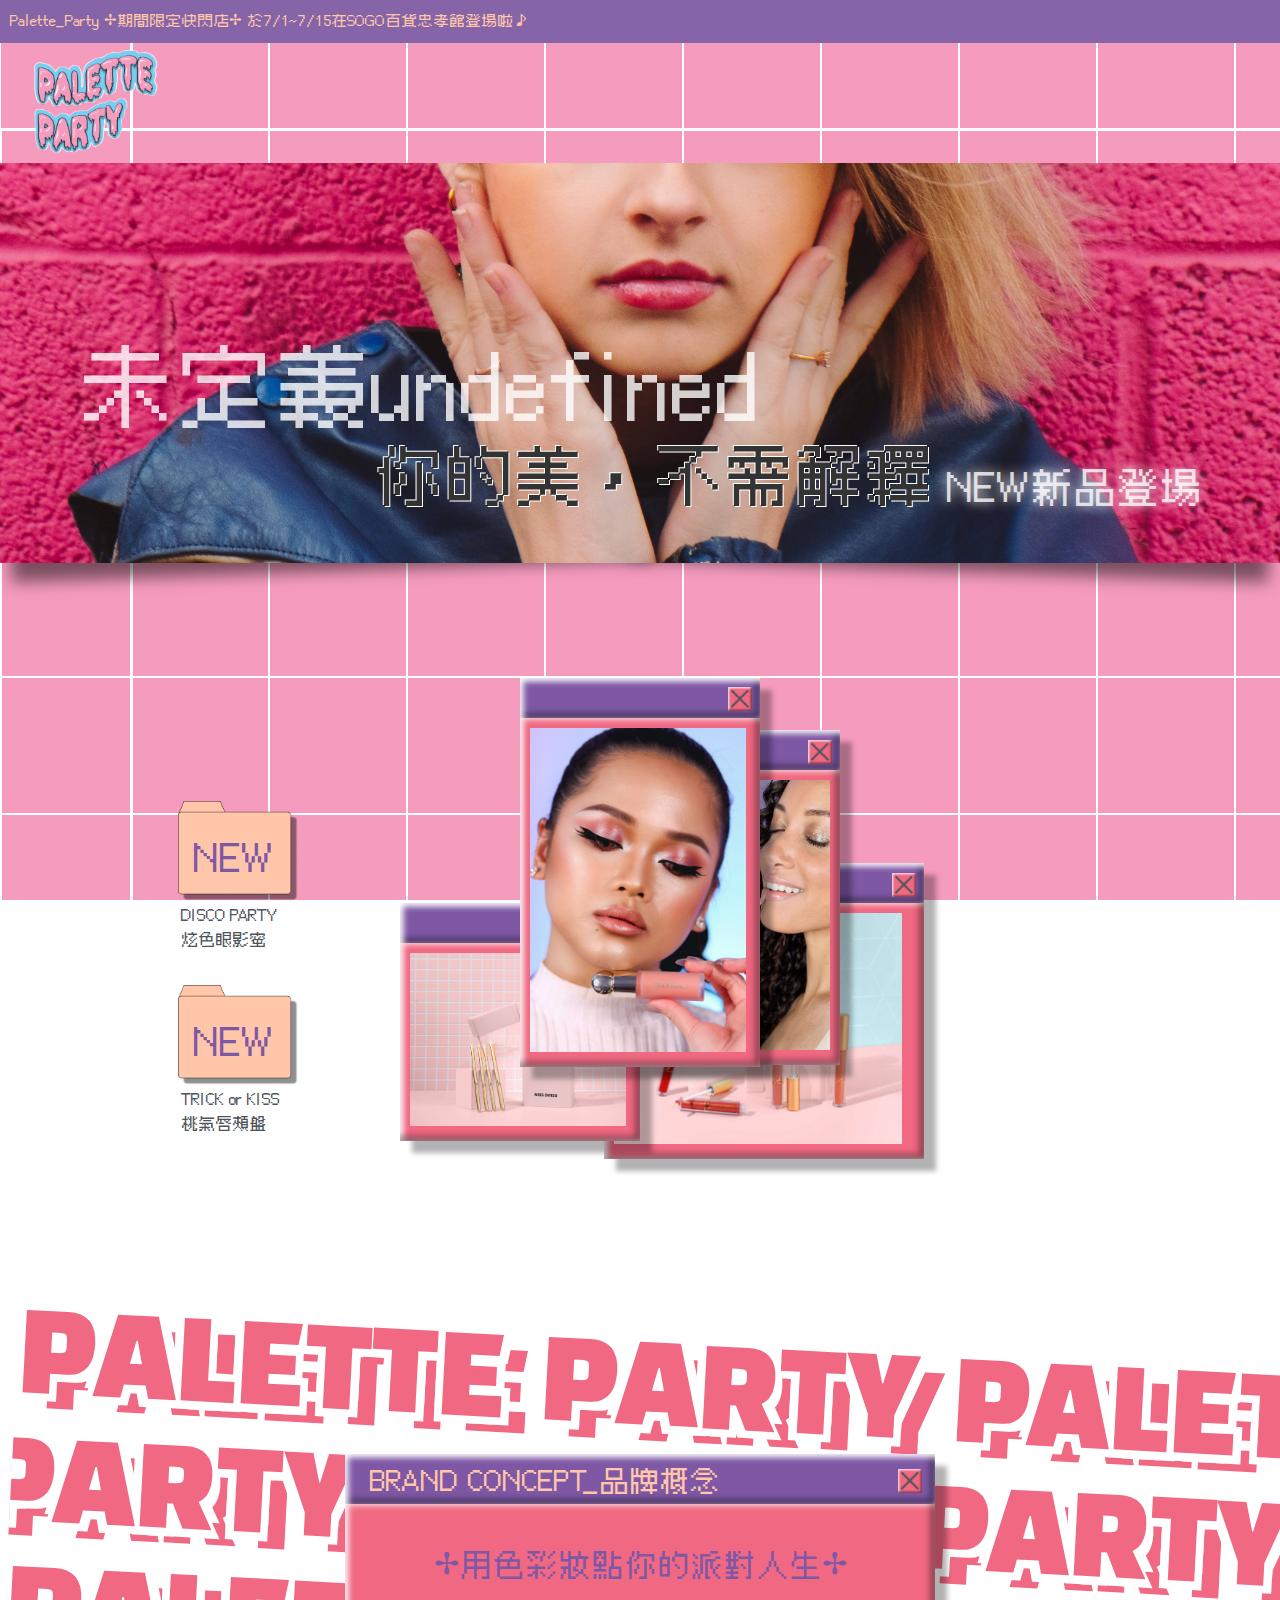
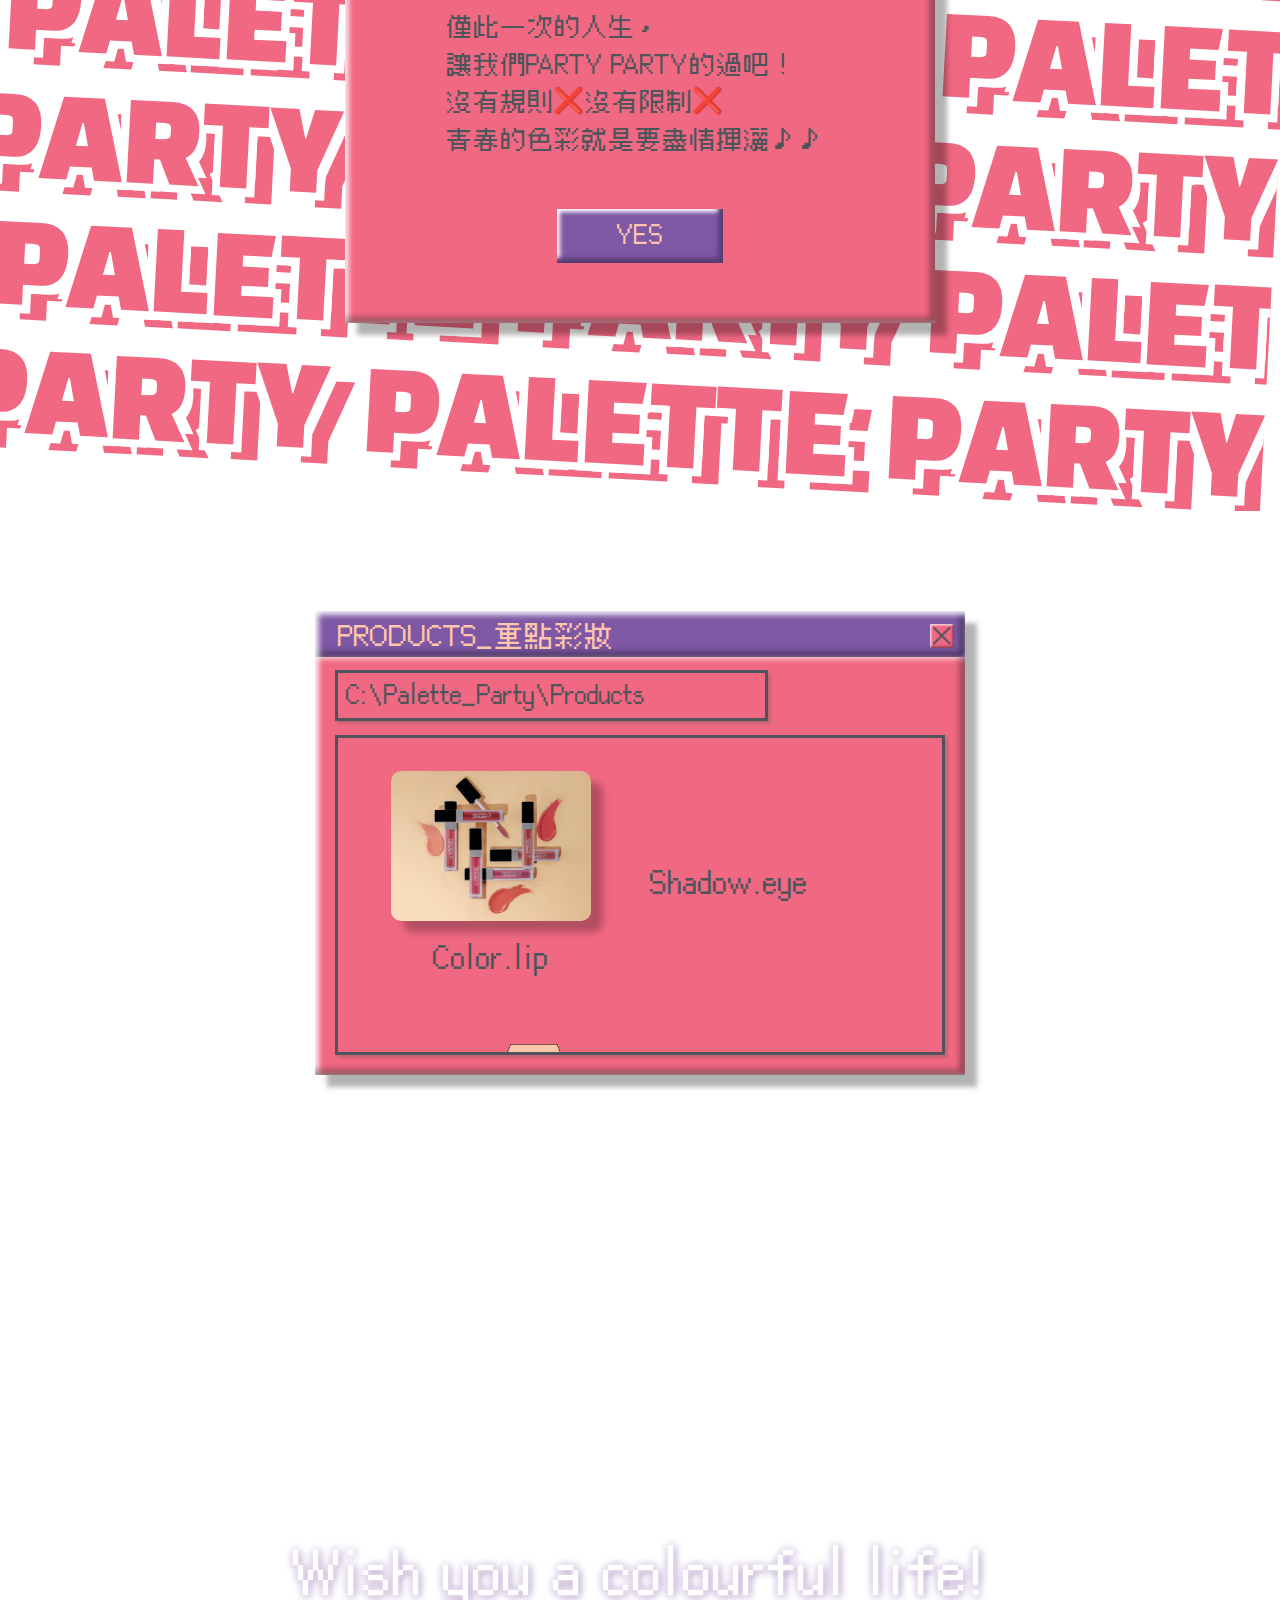
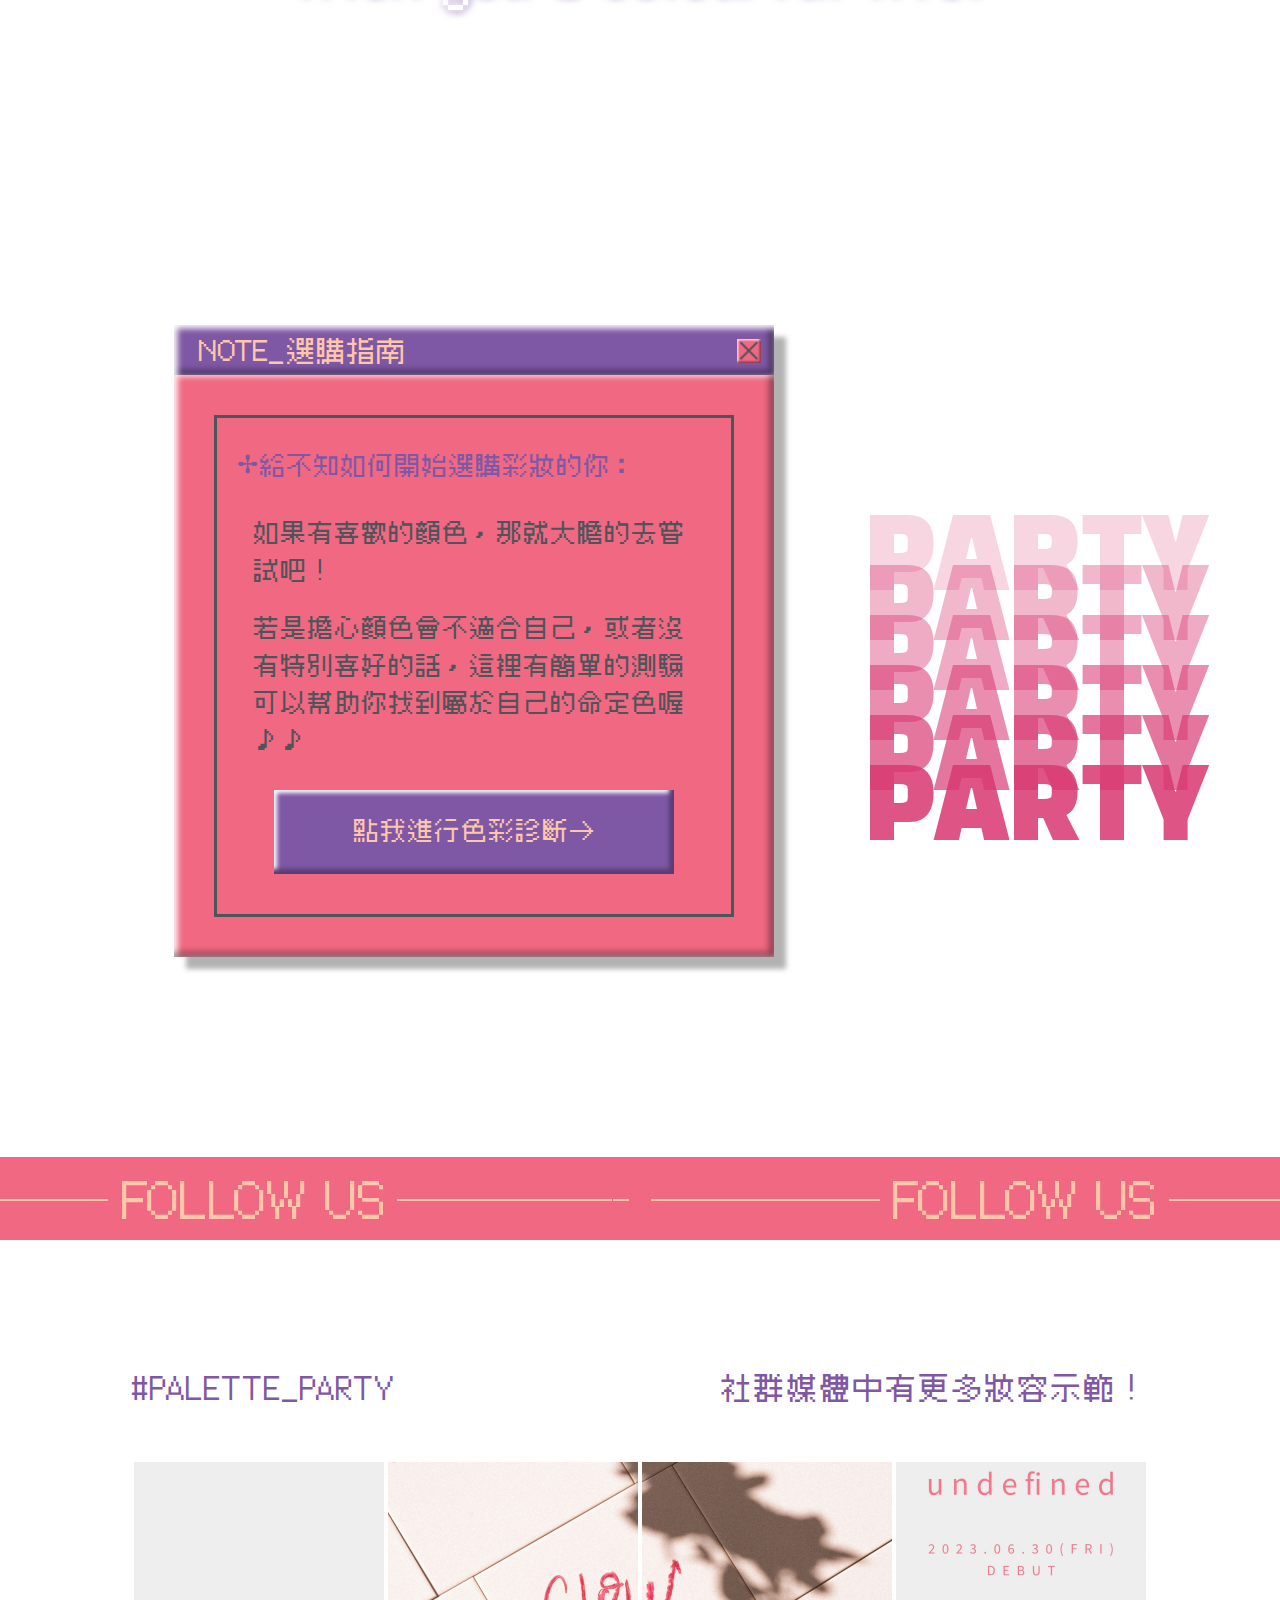
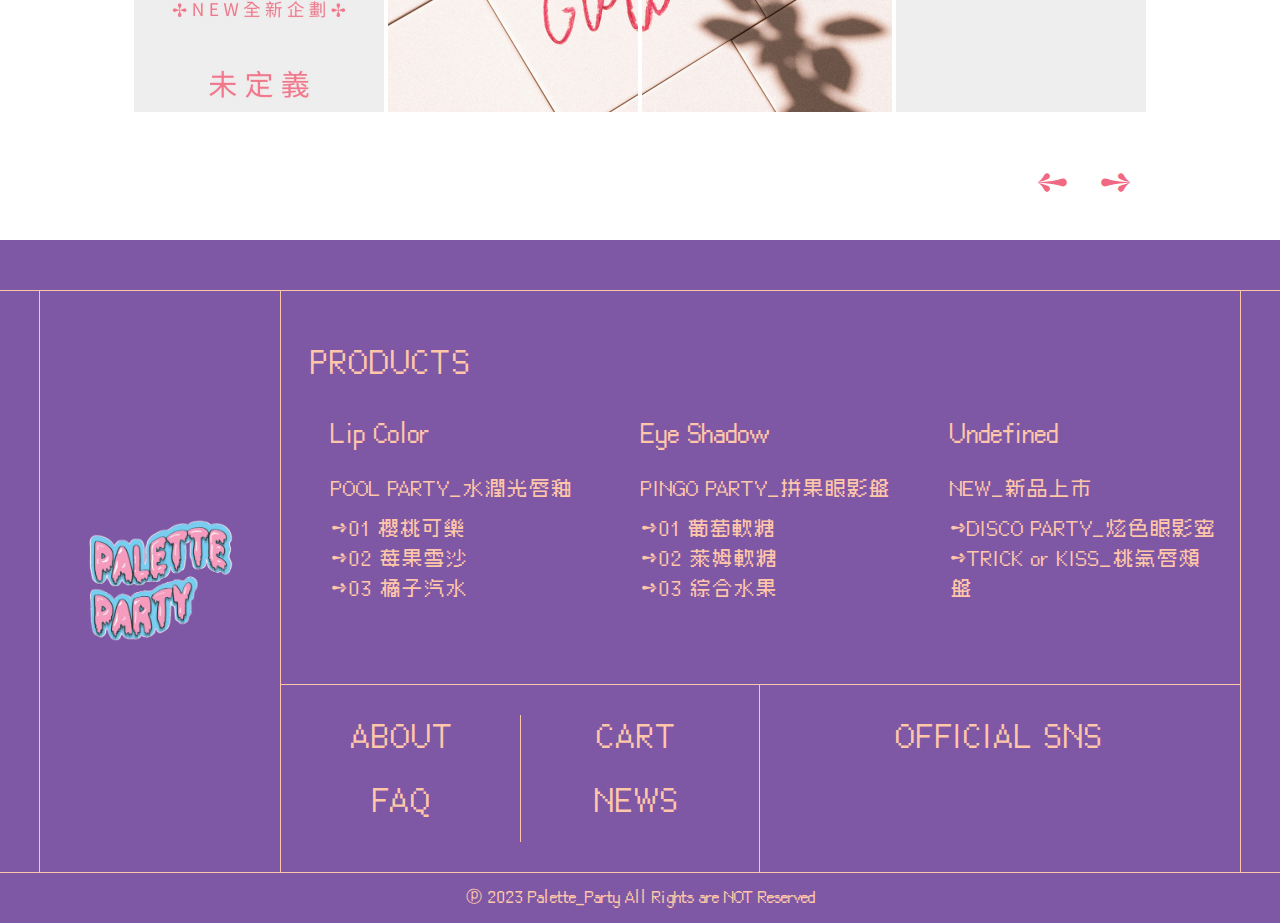
==== commit 9c54528e: "再更新" ====
--- a/index.html
+++ b/index.html
@@ -20,87 +20,87 @@
         .container {
             /* overflow: hidden; */
             max-width: 1920px;
-            min-width: 1200px;
+            /* min-width: 1200px; */
             margin: 0 auto;
         }
     </style>
 </head>
 
 <body>
+    <!---------------------天---------------------->
+    <div class="cover"></div>
+    <a href="news.html" class="ticker">Palette_Party ✢期間限定快閃店✢ 於7/1~7/15在SOGO百貨忠孝館登場啦♪</a>
+    <header>
+        <div>
+            <a href="index.html"><img src="IMG/LOGO.png" alt=""></a>
+            <ul>
+                <li><a href="login.html"><i class="fa-solid fa-user"></i></a></li>
+                <li><a href="cart.html"><i class="fa-solid fa-cart-shopping"></i></a></li>
+                <li><a href="#" id="menuOpen"><i class="fa-solid fa-bars"></i></a></li>
+            </ul>
+        </div>
+    </header>
+    <nav class="menu">
+        <div class="logo">
+            <a href="index.html"> <img src="IMG/LOGO.png" alt=""></a>
+            <a href="#" id="menuClose">CLOSE</a>
+            <!-- <i class="fa-solid fa-x"></i> -->
+        </div>
+        <div class="product_menu">
+            <h3>PRODUCTS</h3>
+            <ul>
+                <li>
+                    <h4 class="more">Lip Color</h4>
+                    <ol class="show">
+                        <li>
+                            <p>POOL PARTY_水潤光唇釉</p>
+                        </li>
+                        <li><a href="">➺01 櫻桃可樂</a></li>
+                        <li><a href="">➺02 莓果雪沙</a></li>
+                        <li><a href="product.html">➺03 橘子汽水</a></li>
+                    </ol>
+                </li>
+                <li>
+                    <h4 class="more">Eye Shadow</h4>
+                    <ol class="show">
+                        <li>
+                            <p>PINGO PARTY_拼果眼影盤</p>
+                        </li>
+                        <li><a href="">➺01 葡萄軟糖</a></li>
+                        <li><a href="">➺02 萊姆軟糖</a></li>
+                        <li><a href="">➺03 綜合水果</a></li>
+                    </ol>
+                </li>
+                <li>
+                    <h4 class="more">Undefined</h4>
+                    <ol class="show">
+                        <li><a href="">➺DISCO PARTY_炫色眼影蜜</a></li>
+                        <li><a href="">➺TRICK or KISS_桃氣唇頰盤</a></li>
+                    </ol>
+                </li>
+            </ul>
+        </div>
+        <div class="page">
+            <h3><a href="index.html#concept">ABOUT</a></h3>
+            <h3><a href="cart.html">CART</a></h3>
+            <h3><a href="faq.html">FAQ</a></h3>
+            <h3><a href="news.html">NEWS</a></h3>
+        </div>
+        <div class="snslist">
+            <h3>OFFICIAL SNS</h3>
+            <ul>
+                <li><a href="#"><i class="fa-brands fa-square-facebook"></i></a></li>
+                <li><a href="#">
+                <li><i class="fa-brands fa-instagram"></i></a></li>
+                <li><a href="#">
+                <li><i class="fa-brands fa-youtube"></i></a></li>
+            </ul>
+        </div>
+        <div class="copyright">
+            ⓟ 2023 Palette_Party All Rights are NOT Reserved
+        </div>
+    </nav>
     <div class="container">
-        <!---------------------天---------------------->
-        <div class="cover"></div>
-        <a href="news.html" class="ticker">Palette_Party ✢期間限定快閃店✢ 於7/1~7/15在SOGO百貨忠孝館登場啦♪</a>
-        <header>
-            <div>
-                <a href="index.html"><img src="IMG/LOGO.png" alt=""></a>
-                <ul>
-                    <li><a href="login.html"><i class="fa-solid fa-user"></i></a></li>
-                    <li><a href="cart.html"><i class="fa-solid fa-cart-shopping"></i></a></li>
-                    <li><a href="#" id="menuOpen"><i class="fa-solid fa-bars"></i></a></li>
-                </ul>
-            </div>
-        </header>
-        <nav class="menu">
-            <div class="logo">
-                <a href="index.html"> <img src="IMG/LOGO.png" alt=""></a>
-                <a href="#" id="menuClose">CLOSE</a>
-                <!-- <i class="fa-solid fa-x"></i> -->
-            </div>
-            <div class="product_menu">
-                <h3>PRODUCTS</h3>
-                <ul>
-                    <li>
-                        <h4 class="more">Lip Color</h4>
-                        <ol class="show">
-                            <li>
-                                <p>POOL PARTY_水潤光唇釉</p>
-                            </li>
-                            <li><a href="">➺01 櫻桃可樂</a></li>
-                            <li><a href="">➺02 莓果雪沙</a></li>
-                            <li><a href="">➺03 橘子汽水</a></li>
-                        </ol>
-                    </li>
-                    <li>
-                        <h4 class="more">Eye Shadow</h4>
-                        <ol class="show">
-                            <li>
-                                <p>PINGO PARTY_拼果眼影盤</p>
-                            </li>
-                            <li><a href="">➺01 葡萄軟糖</a></li>
-                            <li><a href="">➺02 萊姆軟糖</a></li>
-                            <li><a href="">➺03 綜合水果</a></li>
-                        </ol>
-                    </li>
-                    <li>
-                        <h4 class="more">Undefined</h4>
-                        <ol class="show">
-                            <li><a href="">➺DISCO PARTY_炫色眼影蜜</a></li>
-                            <li><a href="">➺TRICK or KISS_桃氣唇頰盤</a></li>
-                        </ol>
-                    </li>
-                </ul>
-            </div>
-            <div class="page">
-                <h3><a href="index.html#concept">ABOUT</a></h3>
-                <h3><a href="cart.html">CART</a></h3>
-                <h3><a href="faq.html">FAQ</a></h3>
-                <h3><a href="news.html">NEWS</a></h3>
-            </div>
-            <div class="snslist">
-                <h3>OFFICIAL SNS</h3>
-                <ul>
-                    <li><a href="#"><i class="fa-brands fa-square-facebook"></i></a></li>
-                    <li><a href="#">
-                    <li><i class="fa-brands fa-instagram"></i></a></li>
-                    <li><a href="#">
-                    <li><i class="fa-brands fa-youtube"></i></a></li>
-                </ul>
-            </div>
-            <div class="copyright">
-                ⓟ 2023 Palette_Party All Rights are NOT Reserved
-            </div>
-        </nav>
         <!---------------------廣告BAR---------------------->
         <div class="kv">
             <div class="bar">
@@ -112,37 +112,40 @@
         <!---------------------新品互動---------------------->
         <div class="newwindow">
             <ul>
-                <li class="one">
+                <li class="one window">
                     <div class="up">
-                        <img src="IMG/close.jpg" alt="">
+                        <img src="IMG/close.jpg" alt="" class="actbtn">
                     </div>
                     <div class="down">
                         <img src="IMG/wind1.jpg" alt="">
                     </div>
                 </li>
-                <li class="two">
+                <li class="two window">
                     <div class="up">
-                        <img src="IMG/close.jpg" alt="">
+                        <img src="IMG/close.jpg" alt="" class="actbtn">
                     </div>
                     <div class="down">
                         <img src="IMG/wind2.jpg" alt="">
                     </div>
                 </li>
-                <li class="three">
+                <li class="three window">
                     <div class="up">
-                        <img src="IMG/close.jpg" alt="">
+                        <img src="IMG/close.jpg" alt="" class="actbtn">
                     </div>
                     <div class="down">
                         <img src="IMG/wind3.jpg" alt="">
                     </div>
                 </li>
-                <li class="four">
+                <li class="four window">
                     <div class="up">
-                        <img src="IMG/close.jpg" alt="">
+                        <img src="IMG/close.jpg" alt="" class="actbtn">
                     </div>
                     <div class="down">
                         <img src="IMG/wind4.jpg" alt="">
                     </div>
+                </li>
+                <li class="coupon">
+                    優惠碼:vip666
                 </li>
             </ul>
             <div class="filewrap">
@@ -156,7 +159,7 @@
                             <a href=""><img src="IMG/2way.jpg" alt=""></a>
                         </div>
                     </li>
-                    <a href="#">
+                    <a href="#" class="undefinedlink">
                         <h4>NEW</h4>
                         <p>DISCO PARTY <br>炫色眼影蜜</p>
                     </a>
@@ -164,14 +167,14 @@
                 <div class="newfile newfile2">
                     <li class="five">
                         <div class="up">
-                            <img src="IMG/close.jpg" alt="">
+                            <img src="IMG/close.jpg" alt="" class="actbtn">
                             <h1>不吻我，就搗蛋♡</h1>
                         </div>
                         <div class="down">
                             <a href=""><img src="IMG/cheek.jpg" alt=""></a>
                         </div>
                     </li>
-                    <a href="#">
+                    <a href="#" class="undefinedlink">
                         <h4>NEW</h4>
                         <p>TRICK or KISS <br>桃氣唇頰盤</p>
                     </a>
@@ -180,9 +183,9 @@
         </div>
         <!---------------------品牌概念---------------------->
         <div class="conceptwrap">
-            <div class="concept" id="concept">
+            <div class="concept window" id="concept">
                 <div class="up">
-                    <img src="IMG/close.jpg" alt="">
+                    <img src="IMG/close.jpg" alt="" class="actbtn">
                     <h1>BRAND CONCEPT_品牌概念</h1>
                 </div>
                 <div class="down">
@@ -203,15 +206,15 @@
             </div>
         </div>
         <!---------------------產品---------------------->
-        <div class="product" id="products">
+        <div class="product window" id="products">
             <div class="up">
-                <img src="IMG/close.jpg" alt="">
+                <img src="IMG/close.jpg" alt="" class="actbtn">
                 <h1>PRODUCTS_重點彩妝</h1>
             </div>
             <div class="down">
                 <span>C:\Palette_Party\Products</span>
                 <ul>
-                    <a href="#">
+                    <a href="product.html">
                         <li>
                             <img src="IMG/lipcolor.jpg" alt="">
                             <p>Color.lip</p>
@@ -225,8 +228,8 @@
                     </a>
                     <a href="#">
                         <li>
-                            <img src="IMG/eyeshadow.jpg" alt="">
-                            <p>Shadow.eye</p>
+                            <img src="IMG/file_open.png" alt="" style="box-shadow: none;">
+                            <p>COMING SOON...</p>
                         </li>
                     </a>
                 </ul>
@@ -234,7 +237,7 @@
             <div class="viewwrap">
                 <div class="view window">
                     <div class="up">
-                        <img src="IMG/close.jpg" alt="">
+                        <img src="IMG/close.jpg" alt="" class="actbtn">
                     </div>
                     <div class="down">
                         <i class="fa-solid fa-triangle-exclamation"></i>
@@ -253,7 +256,7 @@
             <section>Wish you a colourful life!</section>
             <div class="window">
                 <div class="up">
-                    <img src="IMG/close.jpg" alt="">
+                    <img src="IMG/close.jpg" alt="" class="actbtn">
                     <h1> NOTE_選購指南</h1>
                 </div>
                 <div class="down">
@@ -262,7 +265,7 @@
                             <h2>✢給不知如何開始選購彩妝的你：</h2>
                             <p>如果有喜歡的顏色，那就大膽的去嘗試吧！</p>
                             <p>若是擔心顏色會不適合自己，或者沒有特別喜好的話，這裡有簡單的測驗可以幫助你找到屬於自己的命定色喔♪♪</p>
-                            <a class="btnlink" href="#">點我進行色彩診斷→</a>
+                            <a class="btnlink" href="diag.html">點我進行色彩診斷→</a>
                         </div>
                     </div>
                 </div>
@@ -294,65 +297,127 @@
                 <li><i class="fa-brands fa-instagram"></i><a href="#"><img src="IMG/1.jpg" alt=""></a></li>
             </ul>
             <ul class="arrow">
-                <li>➺</li>
-                <li>➺</li>
-            </ul>
-        </div>
-        <!---------------------地---------------------->
-        <footer>
-            <div class="footerwrap">
-                <div>
-                    <img src="IMG/LOGO.png" alt="">
-                </div>
-                <div class="prodlist">
-                    <h3>PRODUCTS</h3>
-                    <ul>
-                        <li>
-                            <h4>Lip Color</h4>
+                <li id="toLeft">➺</li>
+                <li id="toRight">➺</li>
+            </ul>
+        </div>
+    </div>
+    <!---------------------地---------------------->
+    <footer>
+        <div class="footerwrap">
+            <div>
+                <img src="IMG/LOGO.png" alt="">
+            </div>
+            <div class="prodlist">
+                <h3>PRODUCTS</h3>
+                <ul>
+                    <li>
+                        <h4>Lip Color</h4>
+                        <p>POOL PARTY_水潤光唇釉</p>
+                        <a href="#">➺01 櫻桃可樂</a>
+                        <a href="#">➺02 莓果雪沙</a>
+                        <a href="product.html">➺03 橘子汽水</a>
+                    </li>
+                    <li>
+                        <h4>Eye Shadow</h4>
+                        <p>PINGO PARTY_拼果眼影盤</p>
+                        <a href="#">➺01 葡萄軟糖</a>
+                        <a href="#">➺02 萊姆軟糖</a>
+                        <a href="#">➺03 綜合水果</a>
+                    </li>
+                    <li>
+                        <h4>Undefined</h4>
+                        <p>NEW_新品上市</p>
+                        <a href="#">➺DISCO PARTY_炫色眼影蜜</a>
+                        <a href="#">➺TRICK or KISS_桃氣唇頰盤</a>
+                    </li>
+                </ul>
+            </div>
+            <div class="page">
+                <h3><a href="#concept">ABOUT</a></h3>
+                <h3><a href="cart.html">CART</a></h3>
+                <h3><a href="faq.html">FAQ</a></h3>
+                <h3><a href="news.html">NEWS</a></h3>
+            </div>
+            <div class="snslist">
+                <h3>OFFICIAL SNS</h3>
+                <ul>
+                    <li><a href="#"><i class="fa-brands fa-square-facebook"></i></a></li>
+                    <li><a href="https://www.instagram.com/palette._.party._.official/" target="ig">
+                    <li><i class="fa-brands fa-instagram"></i></a></li>
+                    <li><a href="#">
+                    <li><i class="fa-brands fa-youtube"></i></a></li>
+                </ul>
+            </div>
+        </div>
+    </footer>
+    <div class="copyright">
+        ⓟ 2023 Palette_Party All Rights are NOT Reserved
+    </div>
+    <div class="footer">
+        <div class="logo">
+            <a href="index.html"> <img src="IMG/LOGO.png" alt=""></a>
+            <!-- <i class="fa-solid fa-x"></i> -->
+        </div>
+        <div class="product_menu">
+            <h3>PRODUCTS</h3>
+            <ul>
+                <li>
+                    <h4 class="more">Lip Color</h4>
+                    <ol class="show">
+                        <li>
                             <p>POOL PARTY_水潤光唇釉</p>
-                            <a href="#">➺01 櫻桃可樂</a>
-                            <a href="#">➺02 莓果雪沙</a>
-                            <a href="#">➺03 橘子汽水</a>
-                        </li>
-                        <li>
-                            <h4>Eye Shadow</h4>
+                        </li>
+                        <li><a href="">➺01 櫻桃可樂</a></li>
+                        <li><a href="">➺02 莓果雪沙</a></li>
+                        <li><a href="product.html">➺03 橘子汽水</a></li>
+                    </ol>
+                </li>
+                <li>
+                    <h4 class="more">Eye Shadow</h4>
+                    <ol class="show">
+                        <li>
                             <p>PINGO PARTY_拼果眼影盤</p>
-                            <a href="#">➺01 葡萄軟糖</a>
-                            <a href="#">➺02 萊姆軟糖</a>
-                            <a href="#">➺03 綜合水果</a>
-                        </li>
-                        <li>
-                            <h4>Undefined</h4>
-                            <p>NEW_新品上市</p>
-                            <a href="#">➺DISCO PARTY_炫色眼影蜜</a>
-                            <a href="#">➺TRICK or KISS_桃氣唇頰盤</a>
-                        </li>
-                    </ul>
-                </div>
-                <div class="page">
-                    <h3><a href="#concept">ABOUT</a></h3>
-                    <h3><a href="cart.html">CART</a></h3>
-                    <h3><a href="faq.html">FAQ</a></h3>
-                    <h3><a href="news.html">NEWS</a></h3>
-                </div>
-                <div class="snslist">
-                    <h3>OFFICIAL SNS</h3>
-                    <ul>
-                        <li><a href="#"><i class="fa-brands fa-square-facebook"></i></a></li>
-                        <li><a href="https://www.instagram.com/palette._.party._.official/" target="ig">
-                        <li><i class="fa-brands fa-instagram"></i></a></li>
-                        <li><a href="#">
-                        <li><i class="fa-brands fa-youtube"></i></a></li>
-                    </ul>
-                </div>
-            </div>
-        </footer>
-        <div class="copyright">
+                        </li>
+                        <li><a href="">➺01 葡萄軟糖</a></li>
+                        <li><a href="">➺02 萊姆軟糖</a></li>
+                        <li><a href="">➺03 綜合水果</a></li>
+                    </ol>
+                </li>
+                <li>
+                    <h4 class="more">Undefined</h4>
+                    <ol class="show">
+                        <li><a href="">➺DISCO PARTY_炫色眼影蜜</a></li>
+                        <li><a href="">➺TRICK or KISS_桃氣唇頰盤</a></li>
+                    </ol>
+                </li>
+            </ul>
+        </div>
+        <div class="page">
+            <h3><a href="index.html#concept">ABOUT</a></h3>
+            <h3><a href="cart.html">CART</a></h3>
+            <h3><a href="faq.html">FAQ</a></h3>
+            <h3><a href="news.html">NEWS</a></h3>
+        </div>
+        <div class="snslist">
+            <h3>OFFICIAL SNS</h3>
+            <ul>
+                <li><a href="#"><i class="fa-brands fa-square-facebook"></i></a></li>
+                <li><a href="#">
+                <li><i class="fa-brands fa-instagram"></i></a></li>
+                <li><a href="#">
+                <li><i class="fa-brands fa-youtube"></i></a></li>
+            </ul>
+        </div>
+        <div class="copyrightnew">
             ⓟ 2023 Palette_Party All Rights are NOT Reserved
         </div>
+
     </div>
+
     <script src="https://code.jquery.com/jquery-3.6.0.min.js"></script>
     <script src="js/global.js"></script>
+    <script src="js/index.js"></script>
 </body>
 
 </html>--- a/CSS/index.css
+++ b/CSS/index.css
@@ -135,19 +135,30 @@
     position: relative;
     padding: 40px;
     box-sizing: border-box;
-    width: 1200px;
+    max-width: 1200px;
     margin: 0 auto;
-
-}
+}
+
 
 .newwindow li {
     width: 240px;
     /* box-shadow: inset 3px 3px 4px white;
     box-shadow: inset -5px -5px 4px #7E58A5; */
     box-shadow: 12px 12px 5px rgba(0, 0, 0, 0.3);
-
-}
-
+}
+
+.newwindow ul .coupon {
+    position: absolute;
+    top: 100%;
+    left: 35%;
+    box-shadow: none;
+    width: auto;
+    z-index: 2;
+    box-sizing: border-box;
+    padding: 200px;
+    width: 500px;
+    height: 400px;
+}
 
 .up {
     background-color: #7E58A5;
@@ -178,7 +189,7 @@
     position: absolute;
     top: 18%;
     left: 40%;
-    z-index: 4;
+    z-index: 6;
 }
 
 .newwindow ul .two {
@@ -186,14 +197,14 @@
     position: absolute;
     top: 84%;
     left: 50%;
-    z-index: 3;
+    z-index: 5;
 }
 
 .newwindow ul .three {
     position: absolute;
     top: 300%;
     left: 30%;
-    z-index: 2;
+    z-index: 4;
 }
 
 
@@ -202,7 +213,7 @@
     position: absolute;
     top: 250%;
     left: 47%;
-    z-index: 1;
+    z-index: 3;
 }
 
 .newwindow ul .five {
@@ -254,6 +265,7 @@
 .newfile:hover {
     transform: scale(1.05);
     border: #583D74 3px dashed;
+    z-index: 10;
 }
 
 .newfile {
@@ -292,9 +304,6 @@
     left: 160%;
 }
 
-.newfile:hover {
-    z-index: 6;
-}
 
 .newfile2 .five {
     width: 200px;
@@ -413,6 +422,7 @@
 
 .conceptwrap {
     position: relative;
+    margin-bottom: 100px;
     /* background-color: #ffffff32; */
 }
 
@@ -521,7 +531,7 @@
 
 .product .down ul li:hover {
     transform: scale(1.05);
-    border: #583D74 3px dashed;
+    outline: #583D74 3px dashed;
 }
 
 .product .down ul li {
@@ -549,21 +559,6 @@
     position: absolute;
     top: 0;
     right: 0;
-    animation: jump;
-    animation-duration: 1.8s;
-    animation-iteration-count: infinite;
-    animation-fill-mode: forwards;
-    opacity: 0;
-}
-
-@keyframes jump {
-    from {
-        opacity: 0;
-    }
-
-    to {
-        opacity: 1;
-    }
 }
 
 .view i {
@@ -595,6 +590,7 @@
 
 .viewwrap {
     position: relative;
+    opacity: 0;
 }
 
 /* ---------------------膚色診斷--------------------- */
@@ -694,7 +690,7 @@
 }
 
 .diagnosis .down .diawrap {
-    display: flex;
+    /* display: flex; */
     border: #4D545A 3px solid;
     margin: 20px;
     padding-bottom: 10px;
@@ -728,13 +724,13 @@
     padding-top: 8px;
 }
 
-.follow_sns{
+.follow_sns {
     background-color: #F06882;
     padding: 0 10px;
     z-index: 6;
 }
 
-.follow_words{
+.follow_words {
     background-color: #F06882;
     position: absolute;
     z-index: 5;
@@ -794,9 +790,22 @@
     display: flex;
     grid-column: 1/5;
     grid-row: 2/3;
-    border-bottom: 3px solid #F06882;
+    /* border-bottom: 3px solid #F06882; */
     padding: 20px 0;
-    overflow: hidden;
+    overflow-x: scroll;
+    scroll-behavior: smooth;
+}
+
+.ins .insp::-webkit-scrollbar {
+    height: 2px;
+}
+
+.ins .insp::-webkit-scrollbar-thumb {
+    background: #F06882;
+}
+
+.ins .insp::-webkit-scrollbar-track {
+    background-color: #ffffff7e;
 }
 
 .ins .insp li {
@@ -850,4 +859,244 @@
 
 .ins .insp li:hover i {
     display: block;
+}
+
+/* ---------------------414--------------------- */
+
+@media screen and (max-width:414px) {
+
+    .container {
+        width: 100%;
+        /* overflow: hidden; */
+    }
+
+    .kv h6 {
+        font-size: 5rem;
+        left: 3%;
+    }
+
+    @keyframes in {
+        from {
+            left: -3%;
+            opacity: 0;
+        }
+
+        to {
+            left: 3%;
+            opacity: 1;
+        }
+    }
+
+    .kv h5 {
+        font-size: 4rem;
+        text-shadow: .3px .3px 0 white, -.3px -.3px 0 white;
+    }
+
+    .kv h4 {
+        font-size: 3rem;
+        position: absolute;
+        left: 47%;
+        top: 56%;
+        animation: in2;
+        animation-duration: 2s;
+    }
+
+    @keyframes in2 {
+        from {
+            left: 60%;
+            opacity: 0;
+        }
+
+        to {
+            left: 47%;
+            opacity: 1;
+        }
+    }
+
+    .filewrap {
+        width: 100%;
+    }
+
+    .newfile {
+        top: -50%;
+        left: 10%;
+    }
+
+    .newfile2 {
+        top: -50%;
+        left: 50%;
+    }
+
+    .newwindow ul .one {
+        top: 223%;
+        left: 15%;
+    }
+
+    .newwindow ul .two {
+        top: 268%;
+        left: 5%;
+    }
+
+    .newwindow ul .three {
+        top: 300%;
+        left: 20%;
+    }
+
+
+    .newwindow ul .four {
+        top: 317%;
+        left: 11%;
+    }
+
+    .newwindow ul .coupon {
+        top: 190%;
+        left: 0%;
+        padding: 100px;
+        width: 100%;
+    }
+
+    .newfile1 .six {
+        top: 225%;
+        left: 46%;
+
+    }
+
+    .newfile1:hover .six {
+        opacity: 1;
+        width: 347px;
+        font-size: 1.5rem;
+        top: 165%;
+        left: -9%;
+    }
+
+
+    .newfile2 .five {
+        top: 197%;
+        left: -69%;
+    }
+
+    .newfile2:hover .five {
+        opacity: 1;
+        width: 347px;
+        font-size: 1.5rem;
+        top: 166%;
+        left: -116%;
+    }
+
+    .concept {
+        width: 90%;
+    }
+
+    .concept .down {
+        padding: 30px;
+    }
+
+    .concept .down h2 {
+        font-size: 2rem;
+        color: #7E58A5;
+        margin: 10px 0;
+    }
+
+    .concept .down p {
+        font-size: 1rem;
+        color: #4D545A;
+        text-align-last: left;
+        margin: 0 50px 20px;
+    }
+
+    .concept .up h1 {
+        font-size: 2rem;
+    }
+
+    .ppback {
+        padding: 300px;
+        font-size: 8rem;
+        text-shadow: 4px 4px 0 white, -4px -4px 0 white, -4px 4px 0 white, 4px -4px 0 white, 12px 7px 0 #F06882;
+    }
+
+    .product {
+        width: 90%;
+        margin: 0 auto;
+        box-shadow: 12px 12px 5px rgba(0, 0, 0, 0.3);
+        background-color: #fff;
+    }
+
+    .product span {
+        font-size: 2.5rem;
+        color: #4D545A;
+        border: #4D545A 3px solid;
+        box-shadow: #4d545a3c 3px 3px 2px;
+        padding: 8px;
+    }
+
+    .diagnosis section {
+        background-attachment: scroll;
+        width: 100%;
+        font-size: 3.5rem;
+        color: #ffffff;
+        text-shadow: 0px 0px 5px #ffffff, 1px 1px 8px #7E58A5;
+        text-align: center;
+        line-height: 400px;
+
+        animation: colourful;
+        animation-duration: 5s;
+        animation-iteration-count: infinite;
+        animation-timing-function: step-start
+    }
+
+    .diagnosis .window {
+        width: 90%;
+        position: relative;
+        left: .1%;
+    }
+
+    .diagnosis .window::before {
+        display: none;
+    }
+
+    .diagnosis .down h2 {
+        box-sizing: border-box;
+        width: 100%;
+        font-size: 2rem;
+        margin: 30px 10px 10px;
+    }
+
+    .diagnosis .down p {
+        font-size: 1.5rem;
+        margin: 0 20px 10px 20px;
+
+    }
+
+    .diagnosis .down {
+        padding: 10px;
+    }
+
+    .diagnosis .down .diawrap {
+        border: #4D545A 2px solid;
+    }
+
+    .diagnosis a {
+        display: block;
+        width: 80%;
+        margin: 20px auto;
+        padding: 0px;
+        font-size: 2rem;
+    }
+
+    .follow .follow_words {
+        display: none;
+    }
+
+    .ins {
+        width: 100%;
+        margin: 0 auto;
+    }
+
+    .ins h2:first-child {}
+
+    .ins h2:nth-child(2) {
+        display: none;
+    }
+
+    .ins .insp {}
 }